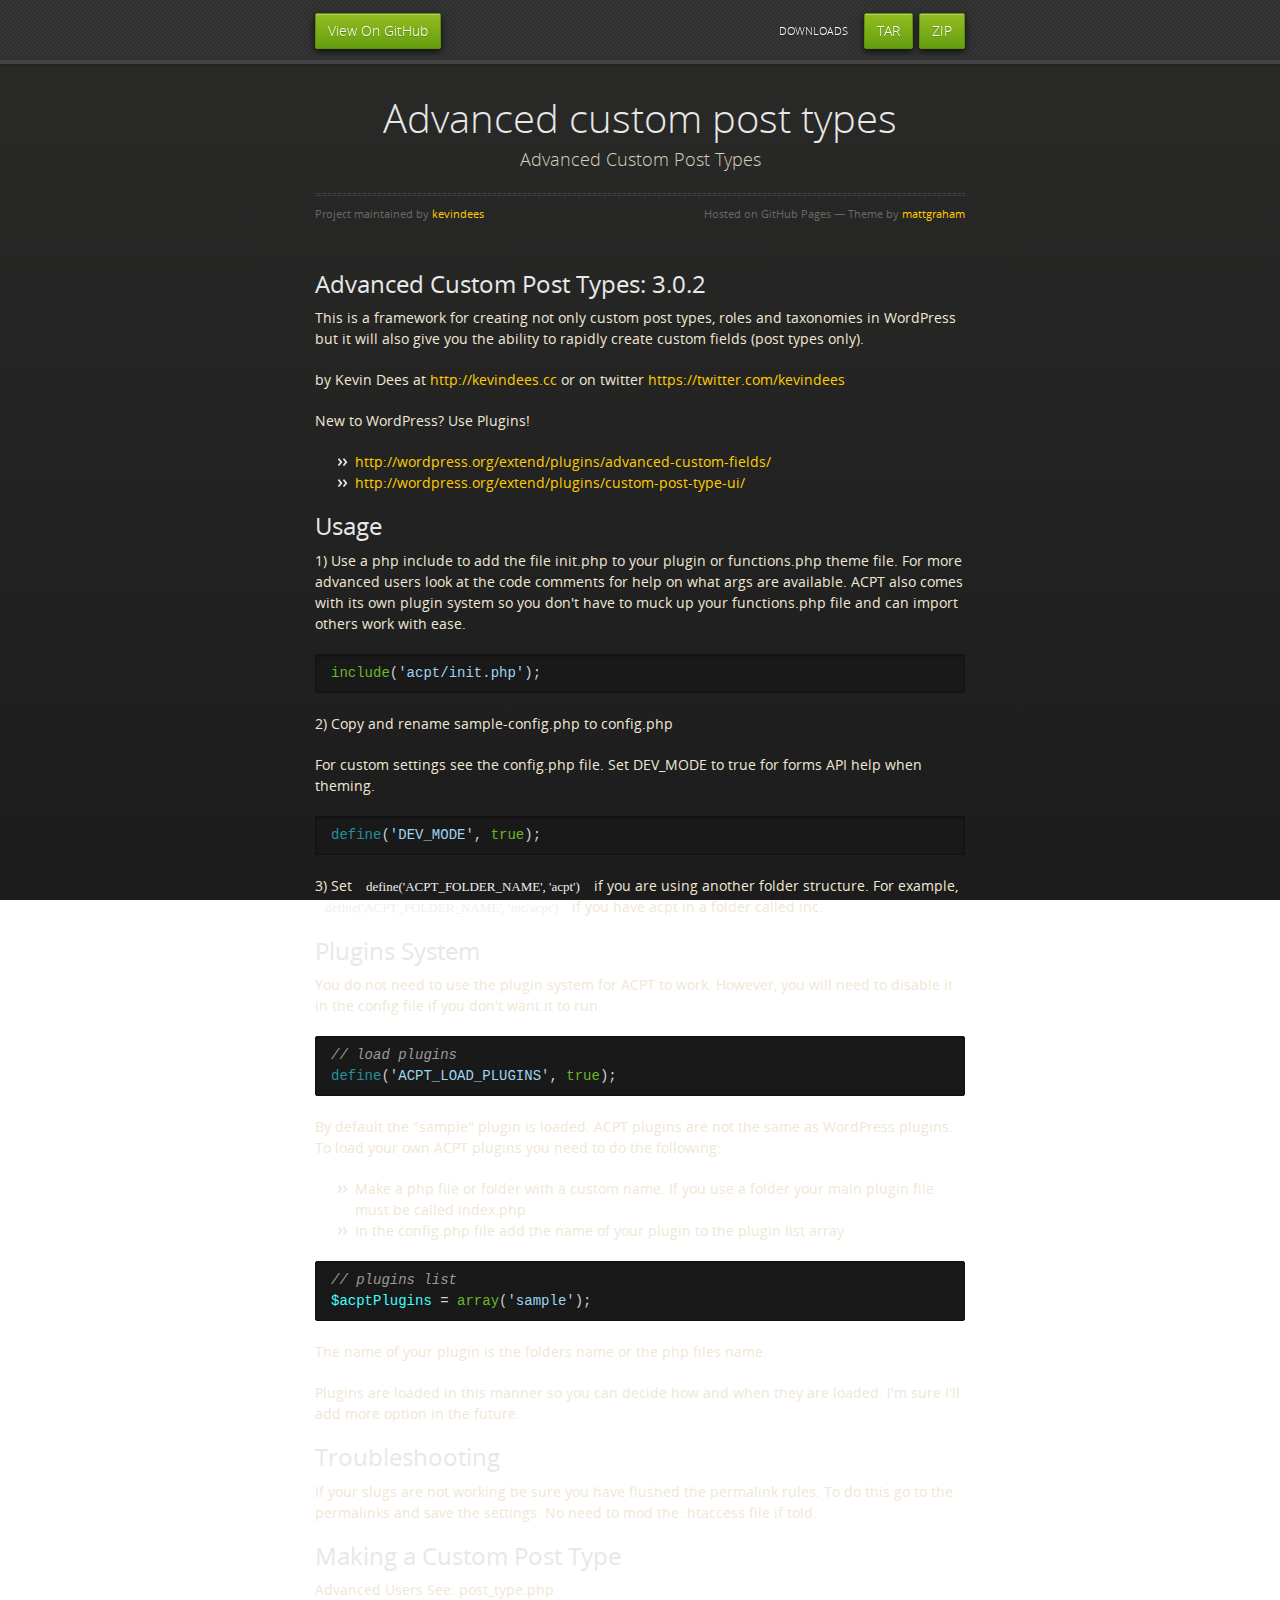
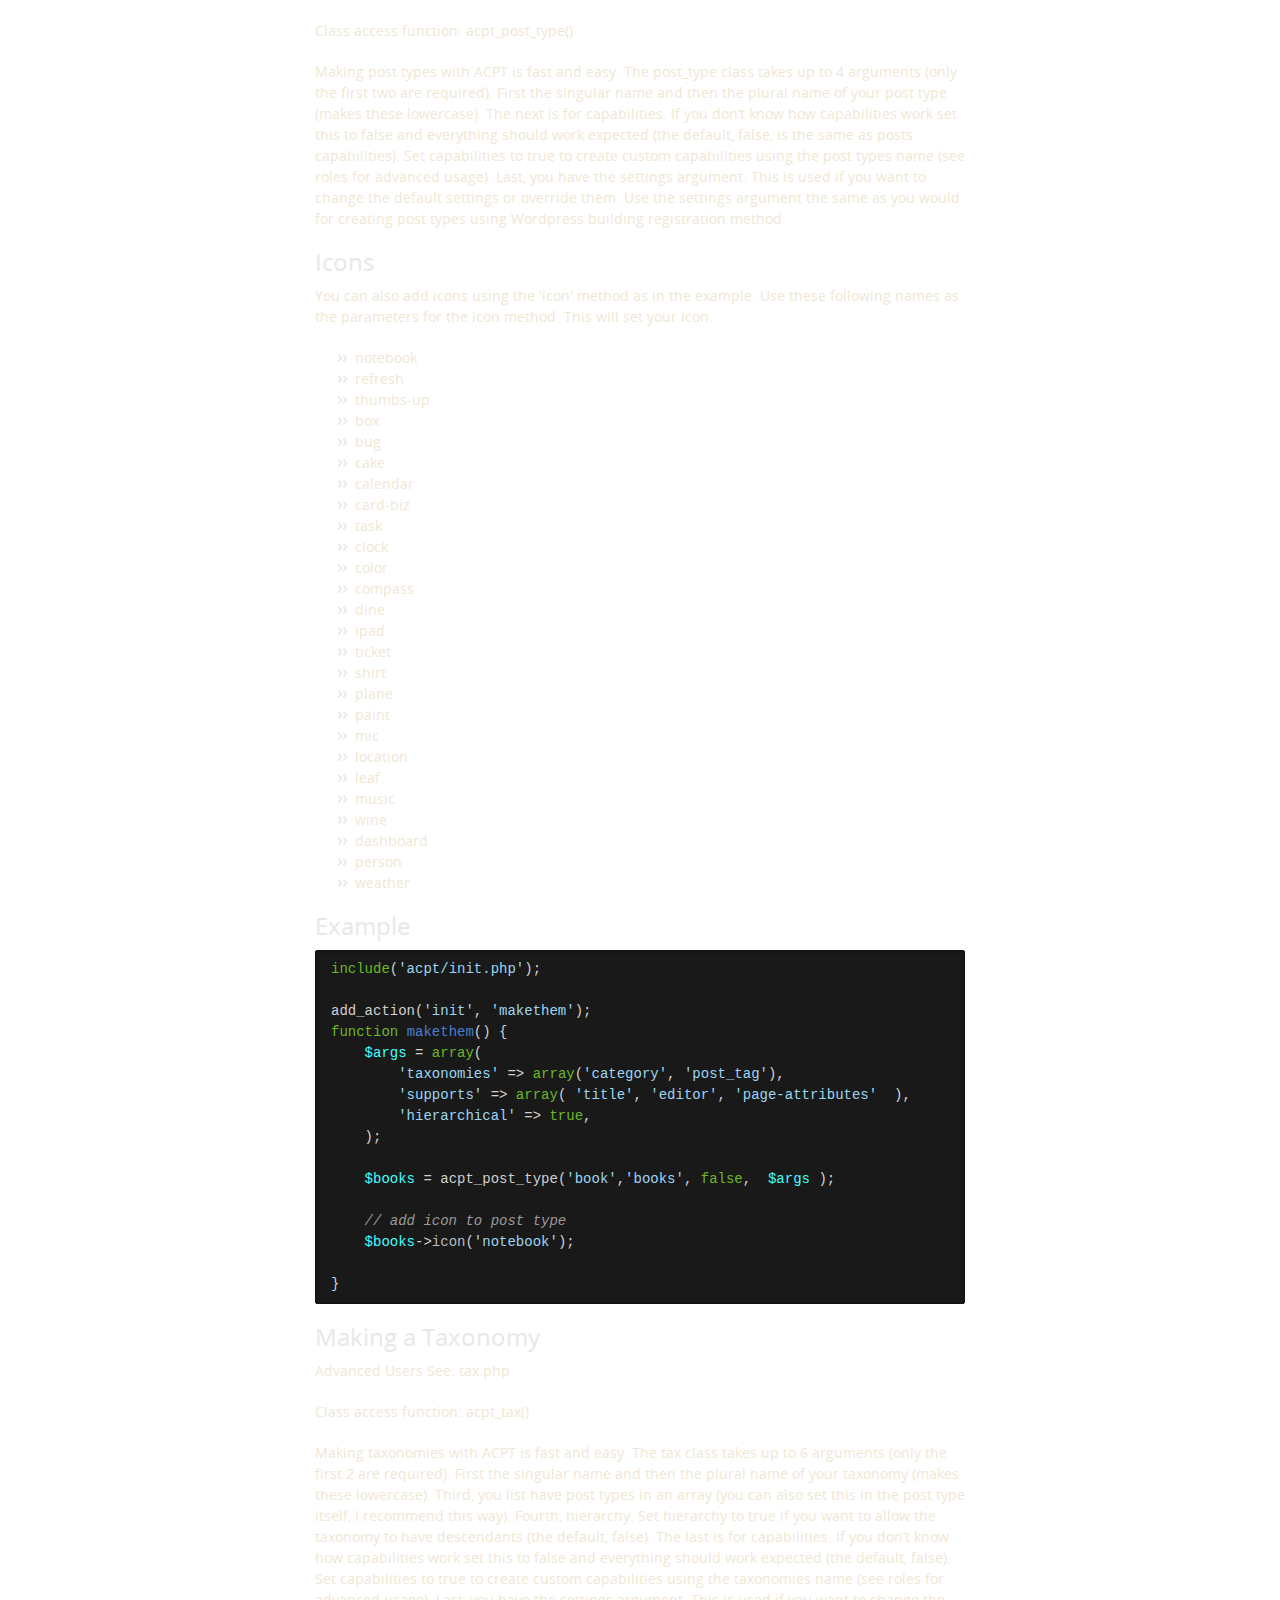
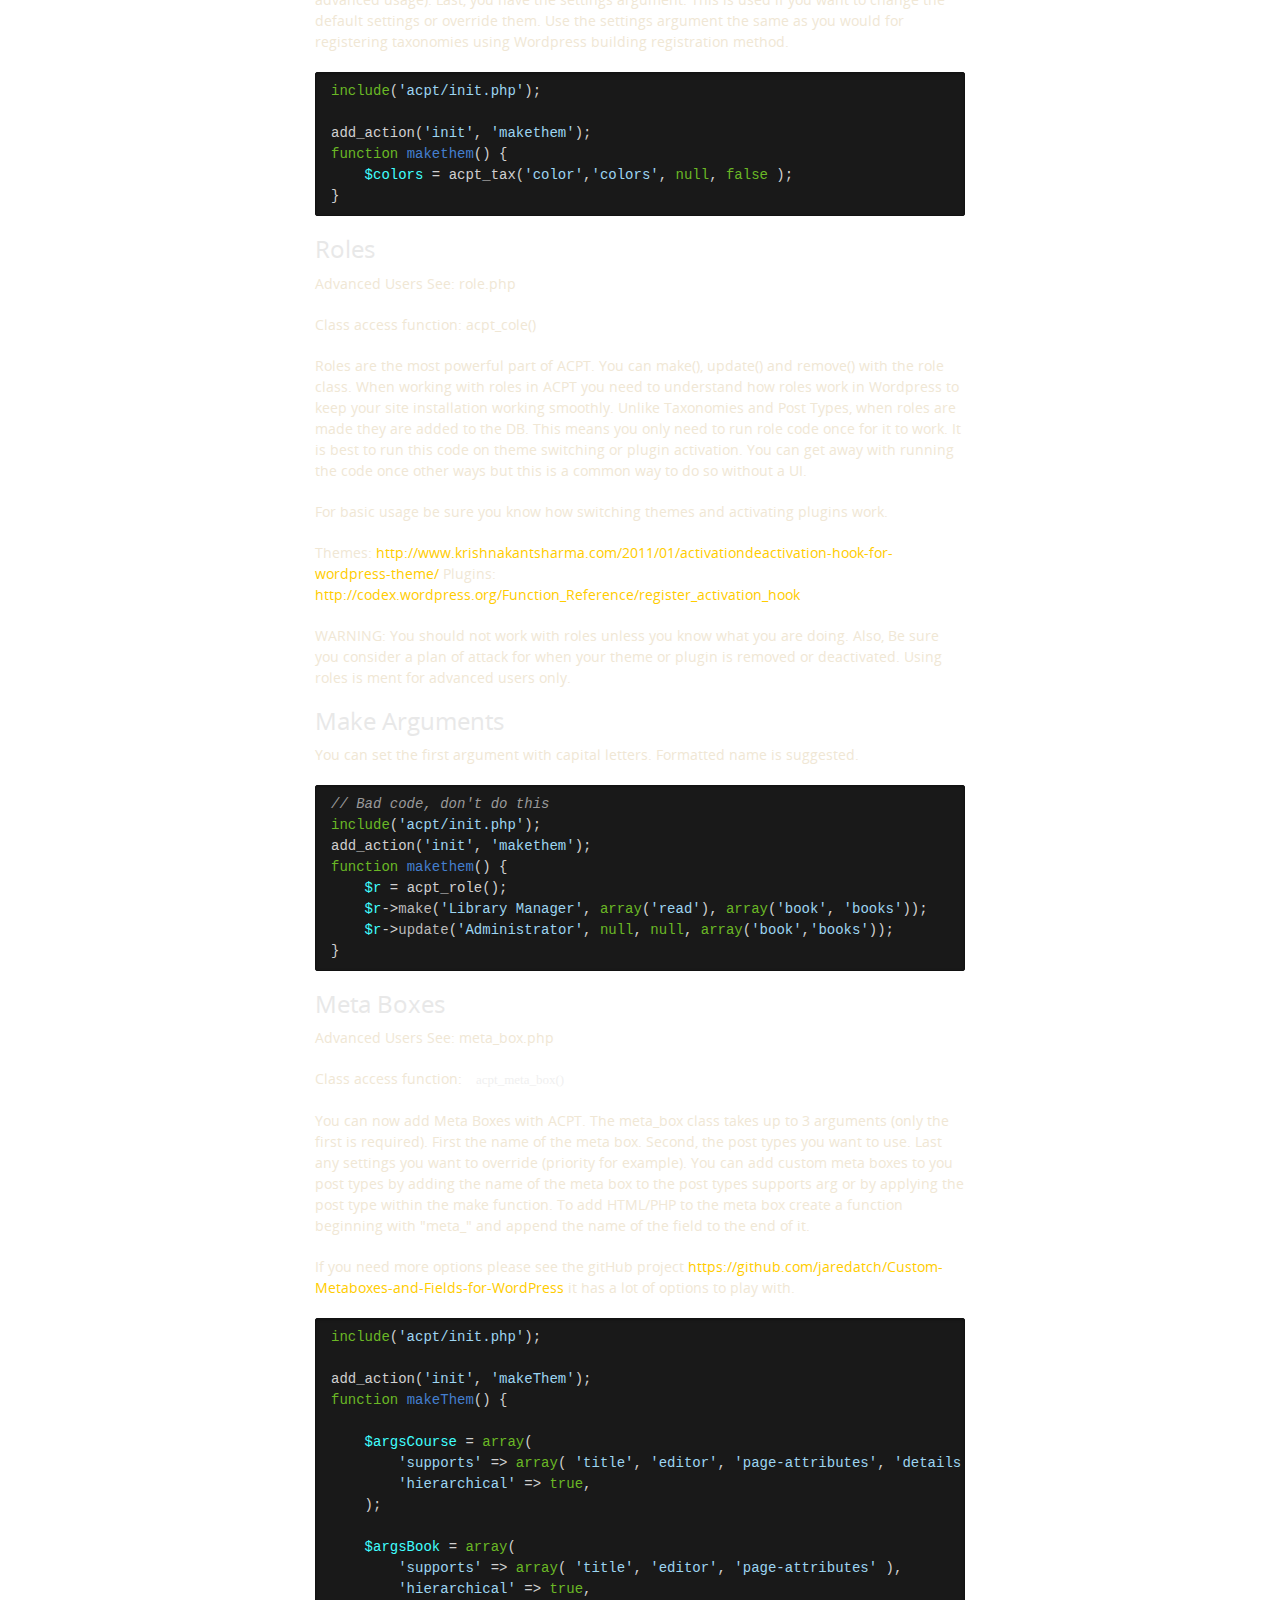
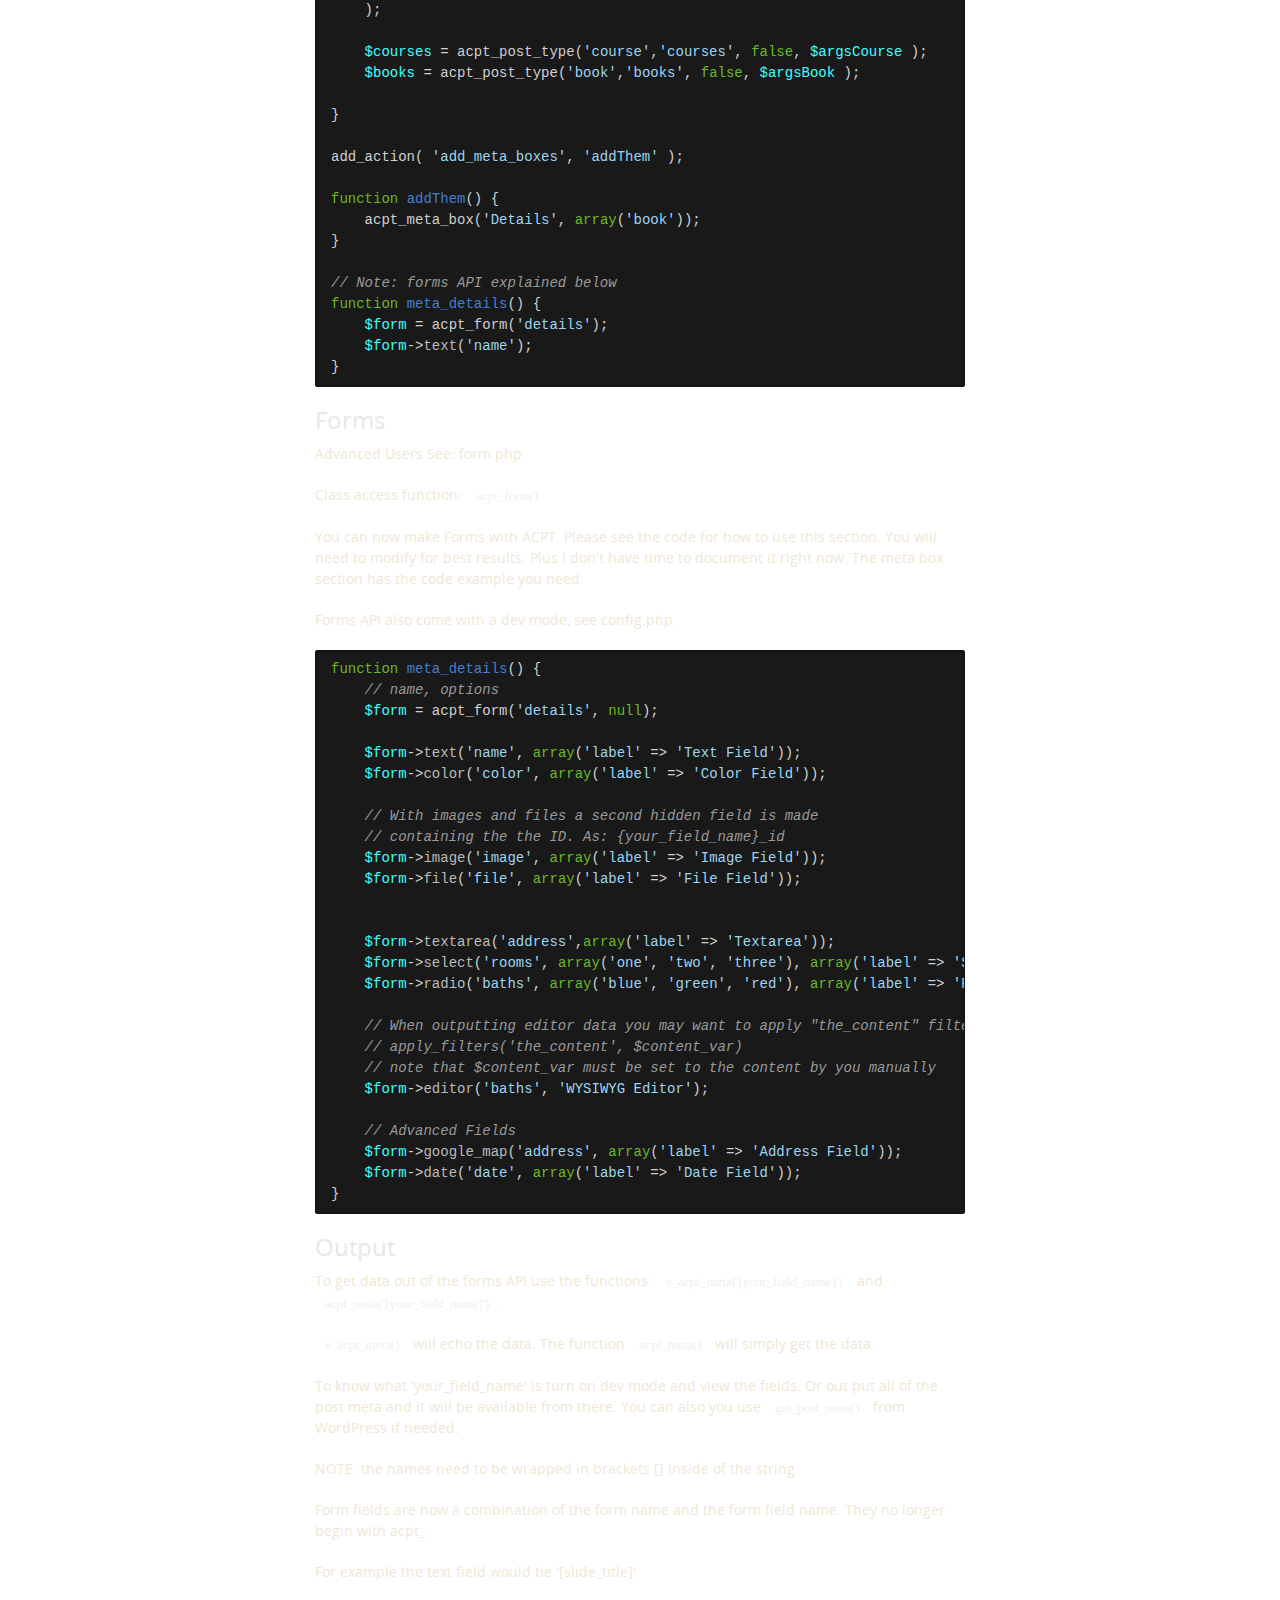
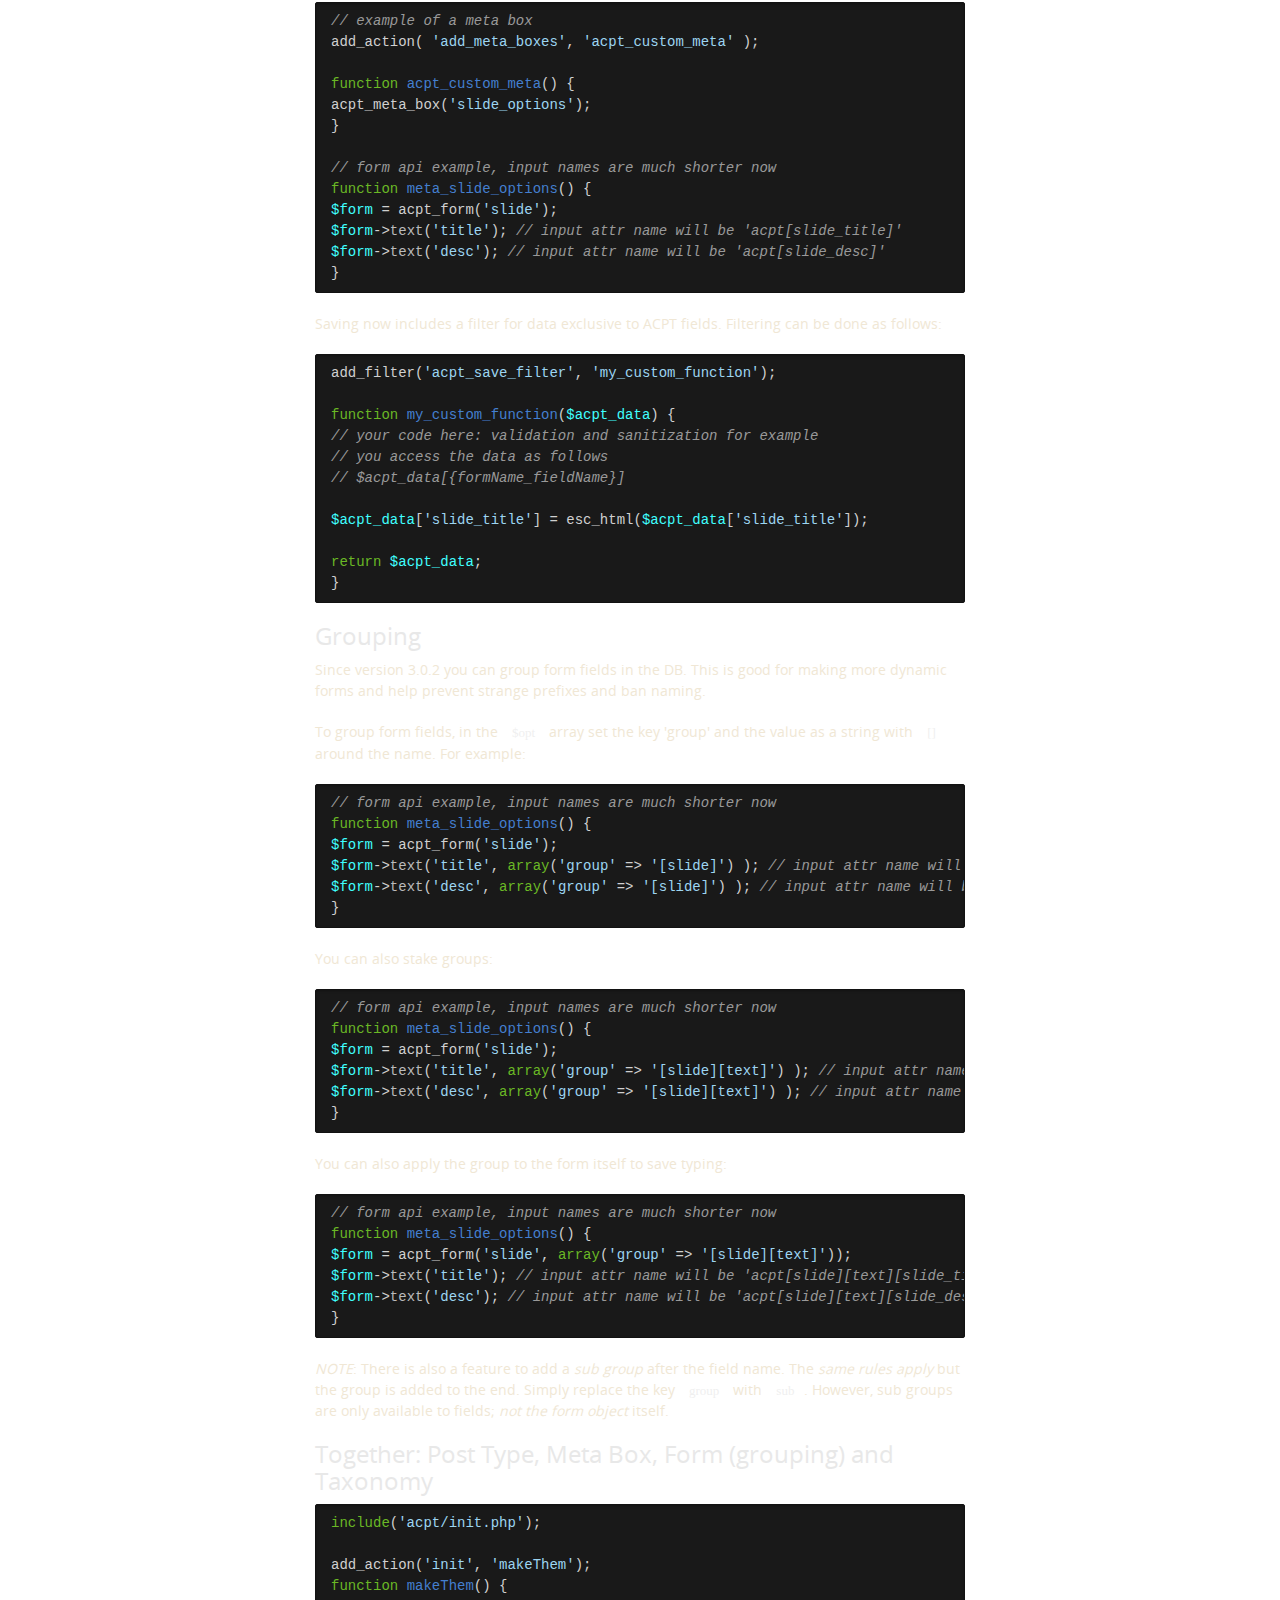
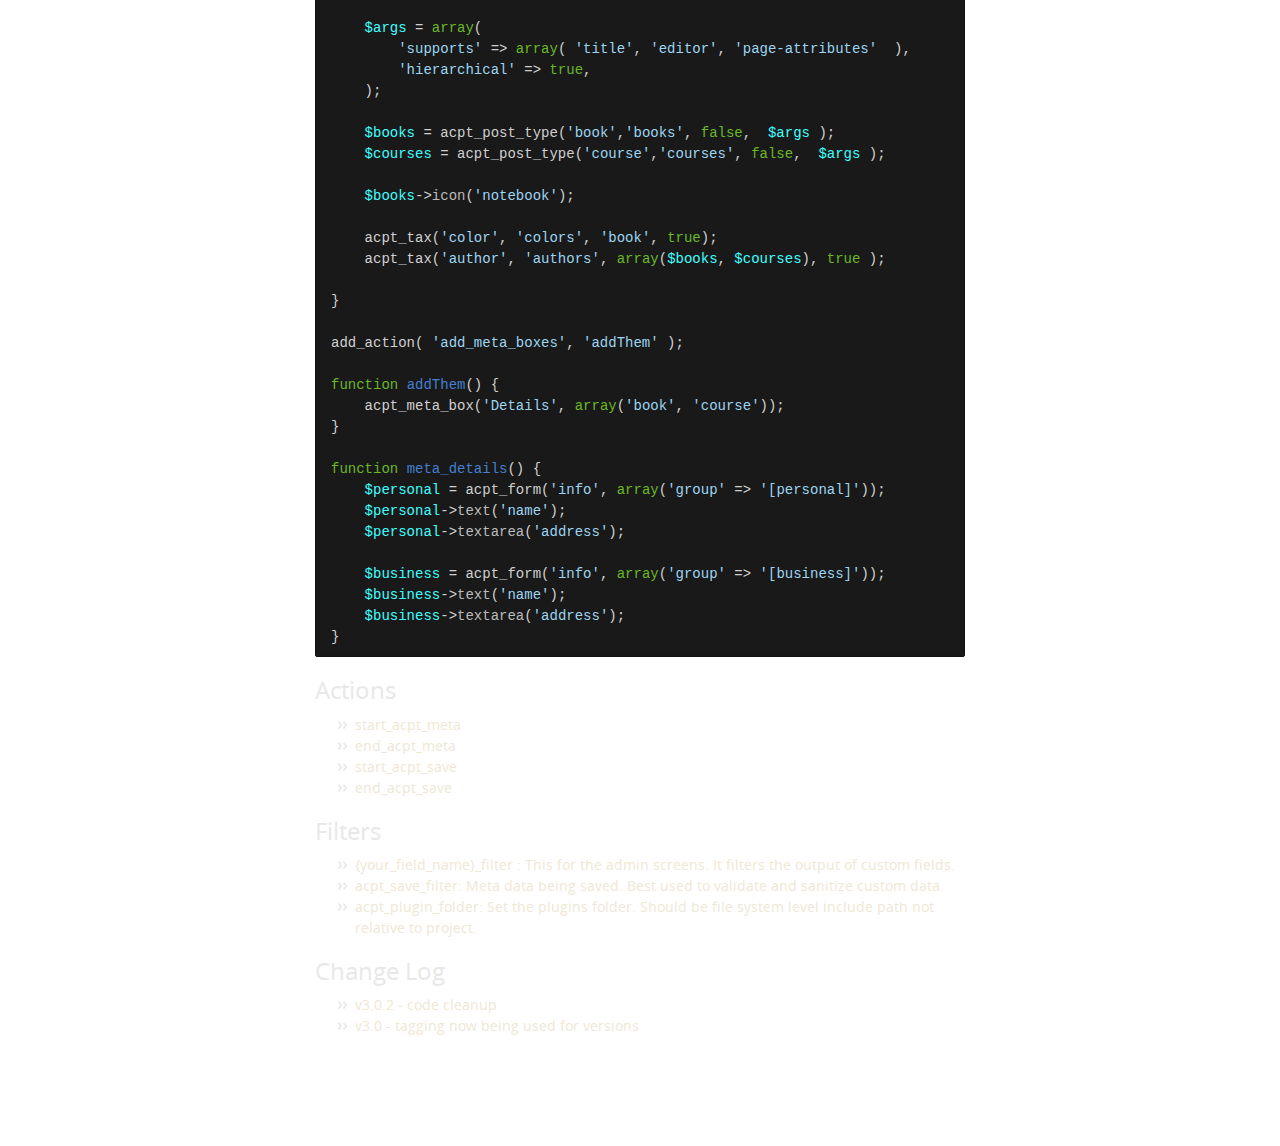
==== index.html @ bacd0a42 "Create gh-pages branch via GitHub" ====
<!doctype html>
<html>
  <head>
    <meta charset="utf-8">
    <meta http-equiv="X-UA-Compatible" content="chrome=1">
    <title>Advanced custom post types by kevindees</title>
    <link rel="stylesheet" href="stylesheets/styles.css">
    <link rel="stylesheet" href="stylesheets/pygment_trac.css">
    <script src="https://ajax.googleapis.com/ajax/libs/jquery/1.7.1/jquery.min.js"></script>
    <script src="javascripts/respond.js"></script>
    <!--[if lt IE 9]>
      <script src="//html5shiv.googlecode.com/svn/trunk/html5.js"></script>
    <![endif]-->
    <!--[if lt IE 8]>
    <link rel="stylesheet" href="stylesheets/ie.css">
    <![endif]-->
    <meta name="viewport" content="width=device-width, initial-scale=1, user-scalable=no">

  </head>
  <body>
      <div id="header">
        <nav>
          <li class="fork"><a href="https://github.com/kevindees/advanced_custom_post_types">View On GitHub</a></li>
          <li class="downloads"><a href="https://github.com/kevindees/advanced_custom_post_types/zipball/master">ZIP</a></li>
          <li class="downloads"><a href="https://github.com/kevindees/advanced_custom_post_types/tarball/master">TAR</a></li>
          <li class="title">DOWNLOADS</li>
        </nav>
      </div><!-- end header -->

    <div class="wrapper">

      <section>
        <div id="title">
          <h1>Advanced custom post types</h1>
          <p>Advanced Custom Post Types</p>
          <hr>
          <span class="credits left">Project maintained by <a href="https://github.com/kevindees">kevindees</a></span>
          <span class="credits right">Hosted on GitHub Pages &mdash; Theme by <a href="https://twitter.com/michigangraham">mattgraham</a></span>
        </div>

        <h2>
<a name="advanced-custom-post-types-302" class="anchor" href="#advanced-custom-post-types-302"><span class="octicon octicon-link"></span></a>Advanced Custom Post Types: 3.0.2</h2>

<p>This is a framework for creating not only custom post types, roles and taxonomies in WordPress but it will also give you the ability to rapidly create custom fields (post types only).</p>

<p>by Kevin Dees at <a href="http://kevindees.cc">http://kevindees.cc</a> or on twitter <a href="https://twitter.com/kevindees">https://twitter.com/kevindees</a></p>

<p>New to WordPress? Use Plugins!</p>

<ul>
<li><a href="http://wordpress.org/extend/plugins/advanced-custom-fields/">http://wordpress.org/extend/plugins/advanced-custom-fields/</a></li>
<li><a href="http://wordpress.org/extend/plugins/custom-post-type-ui/">http://wordpress.org/extend/plugins/custom-post-type-ui/</a></li>
</ul><h2>
<a name="usage" class="anchor" href="#usage"><span class="octicon octicon-link"></span></a>Usage</h2>

<p>1) Use a php include to add the file init.php to your plugin or functions.php theme file. For more advanced users look at the code comments for help on what args are available. ACPT also comes with its own plugin system so you don't have to muck up your functions.php file and can import others work with ease.</p>

<div class="highlight"><pre><span class="k">include</span><span class="p">(</span><span class="s1">'acpt/init.php'</span><span class="p">);</span>
</pre></div>

<p>2) Copy and rename sample-config.php to config.php</p>

<p>For custom settings see the config.php file. Set DEV_MODE to true for forms API help when theming.</p>

<div class="highlight"><pre><span class="nb">define</span><span class="p">(</span><span class="s1">'DEV_MODE'</span><span class="p">,</span> <span class="k">true</span><span class="p">);</span>
</pre></div>

<p>3) Set <code>define('ACPT_FOLDER_NAME', 'acpt')</code> if you are using another folder structure. For example, <code>define('ACPT_FOLDER_NAME', 'inc/acpt')</code> if you have acpt in a folder called inc.</p>

<h2>
<a name="plugins-system" class="anchor" href="#plugins-system"><span class="octicon octicon-link"></span></a>Plugins System</h2>

<p>You do not need to use the plugin system for ACPT to work. However, you will need to disable it in the config file if you don't want it to run.</p>

<div class="highlight"><pre><span class="c1">// load plugins</span>
<span class="nb">define</span><span class="p">(</span><span class="s1">'ACPT_LOAD_PLUGINS'</span><span class="p">,</span> <span class="k">true</span><span class="p">);</span>
</pre></div>

<p>By default the "sample" plugin is loaded. ACPT plugins are not the same as WordPress plugins. To load your own ACPT plugins you need to do the following:</p>

<ul>
<li>Make a php file or folder with a custom name. If you use a folder your main plugin file must be called index.php</li>
<li>In the config.php file add the name of your plugin to the plugin list array</li>
</ul><div class="highlight"><pre><span class="c1">// plugins list</span>
<span class="nv">$acptPlugins</span> <span class="o">=</span> <span class="k">array</span><span class="p">(</span><span class="s1">'sample'</span><span class="p">);</span>
</pre></div>

<p>The name of your plugin is the folders name or the php files name.</p>

<p>Plugins are loaded in this manner so you can decide how and when they are loaded. I'm sure I'll add more option in the future.</p>

<h2>
<a name="troubleshooting" class="anchor" href="#troubleshooting"><span class="octicon octicon-link"></span></a>Troubleshooting</h2>

<p>If your slugs are not working be sure you have flushed the permalink rules. To do this go to the permalinks and save the settings. No need to mod the .htaccess file if told.</p>

<h2>
<a name="making-a-custom-post-type" class="anchor" href="#making-a-custom-post-type"><span class="octicon octicon-link"></span></a>Making a Custom Post Type</h2>

<p>Advanced Users See: post_type.php</p>

<p>Class access function: acpt_post_type()</p>

<p>Making post types with ACPT is fast and easy. The post_type class takes up to 4 arguments (only the first two are required). First the singular name and then the plural name of your post type (makes these lowercase). The next is for capabilities. If you don’t know how capabilities work set this to false and everything should work expected (the default, false, is the same as posts capabilities). Set capabilities to true to create custom capabilities using the post types name (see roles for advanced usage). Last, you have the settings argument. This is used if you want to change the default settings or override them. Use the settings argument the same as you would for creating post types using Wordpress building registration method.</p>

<h2>
<a name="icons" class="anchor" href="#icons"><span class="octicon octicon-link"></span></a>Icons</h2>

<p>You can also add icons using the 'icon' method as in the example. Use these following names as the parameters for the icon method. This will set your icon.</p>

<ul>
<li>notebook</li>
<li>refresh</li>
<li>thumbs-up</li>
<li>box</li>
<li>bug</li>
<li>cake</li>
<li>calendar</li>
<li>card-biz</li>
<li>task</li>
<li>clock</li>
<li>color</li>
<li>compass</li>
<li>dine</li>
<li>ipad</li>
<li>ticket</li>
<li>shirt</li>
<li>plane</li>
<li>paint</li>
<li>mic</li>
<li>location</li>
<li>leaf</li>
<li>music</li>
<li>wine</li>
<li>dashboard</li>
<li>person</li>
<li>weather</li>
</ul><h2>
<a name="example" class="anchor" href="#example"><span class="octicon octicon-link"></span></a>Example</h2>

<div class="highlight"><pre><span class="k">include</span><span class="p">(</span><span class="s1">'acpt/init.php'</span><span class="p">);</span>

<span class="nx">add_action</span><span class="p">(</span><span class="s1">'init'</span><span class="p">,</span> <span class="s1">'makethem'</span><span class="p">);</span>
<span class="k">function</span> <span class="nf">makethem</span><span class="p">()</span> <span class="p">{</span>
    <span class="nv">$args</span> <span class="o">=</span> <span class="k">array</span><span class="p">(</span>
        <span class="s1">'taxonomies'</span> <span class="o">=&gt;</span> <span class="k">array</span><span class="p">(</span><span class="s1">'category'</span><span class="p">,</span> <span class="s1">'post_tag'</span><span class="p">),</span>
        <span class="s1">'supports'</span> <span class="o">=&gt;</span> <span class="k">array</span><span class="p">(</span> <span class="s1">'title'</span><span class="p">,</span> <span class="s1">'editor'</span><span class="p">,</span> <span class="s1">'page-attributes'</span>  <span class="p">),</span>
        <span class="s1">'hierarchical'</span> <span class="o">=&gt;</span> <span class="k">true</span><span class="p">,</span>
    <span class="p">);</span>

    <span class="nv">$books</span> <span class="o">=</span> <span class="nx">acpt_post_type</span><span class="p">(</span><span class="s1">'book'</span><span class="p">,</span><span class="s1">'books'</span><span class="p">,</span> <span class="k">false</span><span class="p">,</span>  <span class="nv">$args</span> <span class="p">);</span>

    <span class="c1">// add icon to post type</span>
    <span class="nv">$books</span><span class="o">-&gt;</span><span class="na">icon</span><span class="p">(</span><span class="s1">'notebook'</span><span class="p">);</span>

<span class="p">}</span>
</pre></div>

<h2>
<a name="making-a-taxonomy" class="anchor" href="#making-a-taxonomy"><span class="octicon octicon-link"></span></a>Making a Taxonomy</h2>

<p>Advanced Users See: tax.php</p>

<p>Class access function: acpt_tax()</p>

<p>Making taxonomies with ACPT is fast and easy. The tax class takes up to 6 arguments (only the first 2 are required). First the singular name and then the plural name of your taxonomy (makes these lowercase). Third, you list have post types in an array (you can also set this in the post type itself, I recommend this way). Fourth, hierarchy. Set hierarchy to true if you want to allow the taxonomy to have descendants (the default, false). The last is for capabilities. If you don’t know how capabilities work set this to false and everything should work expected (the default, false). Set capabilities to true to create custom capabilities using the taxonomies name (see roles for advanced usage). Last, you have the settings argument. This is used if you want to change the default settings or override them. Use the settings argument the same as you would for registering taxonomies using Wordpress building registration method.</p>

<div class="highlight"><pre><span class="k">include</span><span class="p">(</span><span class="s1">'acpt/init.php'</span><span class="p">);</span>

<span class="nx">add_action</span><span class="p">(</span><span class="s1">'init'</span><span class="p">,</span> <span class="s1">'makethem'</span><span class="p">);</span>
<span class="k">function</span> <span class="nf">makethem</span><span class="p">()</span> <span class="p">{</span>
    <span class="nv">$colors</span> <span class="o">=</span> <span class="nx">acpt_tax</span><span class="p">(</span><span class="s1">'color'</span><span class="p">,</span><span class="s1">'colors'</span><span class="p">,</span> <span class="k">null</span><span class="p">,</span> <span class="k">false</span> <span class="p">);</span>
<span class="p">}</span>
</pre></div>

<h2>
<a name="roles" class="anchor" href="#roles"><span class="octicon octicon-link"></span></a>Roles</h2>

<p>Advanced Users See: role.php</p>

<p>Class access function: acpt_cole()</p>

<p>Roles are the most powerful part of ACPT. You can make(), update() and remove() with the role class. When working with roles in ACPT you need to understand how roles work in Wordpress to keep your site installation working smoothly. Unlike Taxonomies and Post Types, when roles are made they are added to the DB. This means you only need to run role code once for it to work. It is best to run this code on theme switching or plugin activation. You can get away with running the code once other ways but this is a common way to do so without a UI.</p>

<p>For basic usage be sure you know how switching themes and activating plugins work.</p>

<p>Themes: <a href="http://www.krishnakantsharma.com/2011/01/activationdeactivation-hook-for-wordpress-theme/">http://www.krishnakantsharma.com/2011/01/activationdeactivation-hook-for-wordpress-theme/</a>
Plugins: <a href="http://codex.wordpress.org/Function_Reference/register_activation_hook">http://codex.wordpress.org/Function_Reference/register_activation_hook</a></p>

<p>WARNING: You should not work with roles unless you know what you are doing. Also, Be sure you consider a plan of attack for when your theme or plugin is removed or deactivated. Using roles is ment for advanced users only.</p>

<h2>
<a name="make-arguments" class="anchor" href="#make-arguments"><span class="octicon octicon-link"></span></a>Make Arguments</h2>

<p>You can set the first argument with capital letters. Formatted name is suggested.</p>

<div class="highlight"><pre><span class="c1">// Bad code, don't do this</span>
<span class="k">include</span><span class="p">(</span><span class="s1">'acpt/init.php'</span><span class="p">);</span>
<span class="nx">add_action</span><span class="p">(</span><span class="s1">'init'</span><span class="p">,</span> <span class="s1">'makethem'</span><span class="p">);</span>
<span class="k">function</span> <span class="nf">makethem</span><span class="p">()</span> <span class="p">{</span>
    <span class="nv">$r</span> <span class="o">=</span> <span class="nx">acpt_role</span><span class="p">();</span>
    <span class="nv">$r</span><span class="o">-&gt;</span><span class="na">make</span><span class="p">(</span><span class="s1">'Library Manager'</span><span class="p">,</span> <span class="k">array</span><span class="p">(</span><span class="s1">'read'</span><span class="p">),</span> <span class="k">array</span><span class="p">(</span><span class="s1">'book'</span><span class="p">,</span> <span class="s1">'books'</span><span class="p">));</span>
    <span class="nv">$r</span><span class="o">-&gt;</span><span class="na">update</span><span class="p">(</span><span class="s1">'Administrator'</span><span class="p">,</span> <span class="k">null</span><span class="p">,</span> <span class="k">null</span><span class="p">,</span> <span class="k">array</span><span class="p">(</span><span class="s1">'book'</span><span class="p">,</span><span class="s1">'books'</span><span class="p">));</span>
<span class="p">}</span>
</pre></div>

<h2>
<a name="meta-boxes" class="anchor" href="#meta-boxes"><span class="octicon octicon-link"></span></a>Meta Boxes</h2>

<p>Advanced Users See: meta_box.php</p>

<p>Class access function: <code>acpt_meta_box()</code></p>

<p>You can now add Meta Boxes with ACPT. The meta_box class takes up to 3 arguments (only the first is required). First the name of the meta box. Second, the post types you want to use. Last any settings you want to override (priority for example). You can add custom meta boxes to you post types by adding the name of the meta box to the post types supports arg or by applying the post type within the make function. To add HTML/PHP to the meta box create a function beginning with "meta_" and append the name of the field to the end of it.</p>

<p>If you need more options please see the gitHub project <a href="https://github.com/jaredatch/Custom-Metaboxes-and-Fields-for-WordPress">https://github.com/jaredatch/Custom-Metaboxes-and-Fields-for-WordPress</a> it has a lot of options to play with.</p>

<div class="highlight"><pre><span class="k">include</span><span class="p">(</span><span class="s1">'acpt/init.php'</span><span class="p">);</span>

<span class="nx">add_action</span><span class="p">(</span><span class="s1">'init'</span><span class="p">,</span> <span class="s1">'makeThem'</span><span class="p">);</span>
<span class="k">function</span> <span class="nf">makeThem</span><span class="p">()</span> <span class="p">{</span>

    <span class="nv">$argsCourse</span> <span class="o">=</span> <span class="k">array</span><span class="p">(</span>
        <span class="s1">'supports'</span> <span class="o">=&gt;</span> <span class="k">array</span><span class="p">(</span> <span class="s1">'title'</span><span class="p">,</span> <span class="s1">'editor'</span><span class="p">,</span> <span class="s1">'page-attributes'</span><span class="p">,</span> <span class="s1">'details'</span> <span class="p">),</span>
        <span class="s1">'hierarchical'</span> <span class="o">=&gt;</span> <span class="k">true</span><span class="p">,</span>
    <span class="p">);</span>

    <span class="nv">$argsBook</span> <span class="o">=</span> <span class="k">array</span><span class="p">(</span>
        <span class="s1">'supports'</span> <span class="o">=&gt;</span> <span class="k">array</span><span class="p">(</span> <span class="s1">'title'</span><span class="p">,</span> <span class="s1">'editor'</span><span class="p">,</span> <span class="s1">'page-attributes'</span> <span class="p">),</span>
        <span class="s1">'hierarchical'</span> <span class="o">=&gt;</span> <span class="k">true</span><span class="p">,</span>
    <span class="p">);</span>

    <span class="nv">$courses</span> <span class="o">=</span> <span class="nx">acpt_post_type</span><span class="p">(</span><span class="s1">'course'</span><span class="p">,</span><span class="s1">'courses'</span><span class="p">,</span> <span class="k">false</span><span class="p">,</span> <span class="nv">$argsCourse</span> <span class="p">);</span>
    <span class="nv">$books</span> <span class="o">=</span> <span class="nx">acpt_post_type</span><span class="p">(</span><span class="s1">'book'</span><span class="p">,</span><span class="s1">'books'</span><span class="p">,</span> <span class="k">false</span><span class="p">,</span> <span class="nv">$argsBook</span> <span class="p">);</span>

<span class="p">}</span>

<span class="nx">add_action</span><span class="p">(</span> <span class="s1">'add_meta_boxes'</span><span class="p">,</span> <span class="s1">'addThem'</span> <span class="p">);</span>

<span class="k">function</span> <span class="nf">addThem</span><span class="p">()</span> <span class="p">{</span>
    <span class="nx">acpt_meta_box</span><span class="p">(</span><span class="s1">'Details'</span><span class="p">,</span> <span class="k">array</span><span class="p">(</span><span class="s1">'book'</span><span class="p">));</span>
<span class="p">}</span>

<span class="c1">// Note: forms API explained below</span>
<span class="k">function</span> <span class="nf">meta_details</span><span class="p">()</span> <span class="p">{</span>
    <span class="nv">$form</span> <span class="o">=</span> <span class="nx">acpt_form</span><span class="p">(</span><span class="s1">'details'</span><span class="p">);</span>
    <span class="nv">$form</span><span class="o">-&gt;</span><span class="na">text</span><span class="p">(</span><span class="s1">'name'</span><span class="p">);</span>
<span class="p">}</span>
</pre></div>

<h2>
<a name="forms" class="anchor" href="#forms"><span class="octicon octicon-link"></span></a>Forms</h2>

<p>Advanced Users See: form.php</p>

<p>Class access function: <code>acpt_form()</code></p>

<p>You can now make Forms with ACPT. Please see the code for how to use this section. You will need to modify for best results. Plus I don't have time to document it right now. The meta box section has the code example you need.</p>

<p>Forms API also come with a dev mode, see config.php.</p>

<div class="highlight"><pre><span class="k">function</span> <span class="nf">meta_details</span><span class="p">()</span> <span class="p">{</span>
    <span class="c1">// name, options</span>
    <span class="nv">$form</span> <span class="o">=</span> <span class="nx">acpt_form</span><span class="p">(</span><span class="s1">'details'</span><span class="p">,</span> <span class="k">null</span><span class="p">);</span>

    <span class="nv">$form</span><span class="o">-&gt;</span><span class="na">text</span><span class="p">(</span><span class="s1">'name'</span><span class="p">,</span> <span class="k">array</span><span class="p">(</span><span class="s1">'label'</span> <span class="o">=&gt;</span> <span class="s1">'Text Field'</span><span class="p">));</span>
    <span class="nv">$form</span><span class="o">-&gt;</span><span class="na">color</span><span class="p">(</span><span class="s1">'color'</span><span class="p">,</span> <span class="k">array</span><span class="p">(</span><span class="s1">'label'</span> <span class="o">=&gt;</span> <span class="s1">'Color Field'</span><span class="p">));</span>

    <span class="c1">// With images and files a second hidden field is made</span>
    <span class="c1">// containing the the ID. As: {your_field_name}_id</span>
    <span class="nv">$form</span><span class="o">-&gt;</span><span class="na">image</span><span class="p">(</span><span class="s1">'image'</span><span class="p">,</span> <span class="k">array</span><span class="p">(</span><span class="s1">'label'</span> <span class="o">=&gt;</span> <span class="s1">'Image Field'</span><span class="p">));</span>
    <span class="nv">$form</span><span class="o">-&gt;</span><span class="na">file</span><span class="p">(</span><span class="s1">'file'</span><span class="p">,</span> <span class="k">array</span><span class="p">(</span><span class="s1">'label'</span> <span class="o">=&gt;</span> <span class="s1">'File Field'</span><span class="p">));</span>


    <span class="nv">$form</span><span class="o">-&gt;</span><span class="na">textarea</span><span class="p">(</span><span class="s1">'address'</span><span class="p">,</span><span class="k">array</span><span class="p">(</span><span class="s1">'label'</span> <span class="o">=&gt;</span> <span class="s1">'Textarea'</span><span class="p">));</span>
    <span class="nv">$form</span><span class="o">-&gt;</span><span class="na">select</span><span class="p">(</span><span class="s1">'rooms'</span><span class="p">,</span> <span class="k">array</span><span class="p">(</span><span class="s1">'one'</span><span class="p">,</span> <span class="s1">'two'</span><span class="p">,</span> <span class="s1">'three'</span><span class="p">),</span> <span class="k">array</span><span class="p">(</span><span class="s1">'label'</span> <span class="o">=&gt;</span> <span class="s1">'Select List'</span><span class="p">));</span>
    <span class="nv">$form</span><span class="o">-&gt;</span><span class="na">radio</span><span class="p">(</span><span class="s1">'baths'</span><span class="p">,</span> <span class="k">array</span><span class="p">(</span><span class="s1">'blue'</span><span class="p">,</span> <span class="s1">'green'</span><span class="p">,</span> <span class="s1">'red'</span><span class="p">),</span> <span class="k">array</span><span class="p">(</span><span class="s1">'label'</span> <span class="o">=&gt;</span> <span class="s1">'Radio Buttons'</span><span class="p">));</span>

    <span class="c1">// When outputting editor data you may want to apply "the_content" filter</span>
    <span class="c1">// apply_filters('the_content', $content_var)</span>
    <span class="c1">// note that $content_var must be set to the content by you manually</span>
    <span class="nv">$form</span><span class="o">-&gt;</span><span class="na">editor</span><span class="p">(</span><span class="s1">'baths'</span><span class="p">,</span> <span class="s1">'WYSIWYG Editor'</span><span class="p">);</span>

    <span class="c1">// Advanced Fields</span>
    <span class="nv">$form</span><span class="o">-&gt;</span><span class="na">google_map</span><span class="p">(</span><span class="s1">'address'</span><span class="p">,</span> <span class="k">array</span><span class="p">(</span><span class="s1">'label'</span> <span class="o">=&gt;</span> <span class="s1">'Address Field'</span><span class="p">));</span>
    <span class="nv">$form</span><span class="o">-&gt;</span><span class="na">date</span><span class="p">(</span><span class="s1">'date'</span><span class="p">,</span> <span class="k">array</span><span class="p">(</span><span class="s1">'label'</span> <span class="o">=&gt;</span> <span class="s1">'Date Field'</span><span class="p">));</span>
<span class="p">}</span>
</pre></div>

<h2>
<a name="output" class="anchor" href="#output"><span class="octicon octicon-link"></span></a>Output</h2>

<p>To get data out of the forms API use the functions: <code>e_acpt_meta('[your_field_name]')</code> and <code>acpt_meta('[your_field_name]')</code>.</p>

<p><code>e_acpt_meta()</code> will echo the data. The function <code>acpt_meta()</code> will simply get the data.</p>

<p>To know what 'your_field_name' is turn on dev mode and view the fields. Or out put all of the post meta and it will be available from there. You can also you use <code>get_post_meta()</code> from WordPress if needed.</p>

<p>NOTE: the names need to be wrapped in brackets [] inside of the string.</p>

<p>Form fields are now a combination of the form name and the form field name. They no longer begin with acpt_.</p>

<p>For example the text field would be '[slide_title]'.</p>

<div class="highlight"><pre><span class="c1">// example of a meta box</span>
<span class="nx">add_action</span><span class="p">(</span> <span class="s1">'add_meta_boxes'</span><span class="p">,</span> <span class="s1">'acpt_custom_meta'</span> <span class="p">);</span>

<span class="k">function</span> <span class="nf">acpt_custom_meta</span><span class="p">()</span> <span class="p">{</span>
<span class="nx">acpt_meta_box</span><span class="p">(</span><span class="s1">'slide_options'</span><span class="p">);</span>
<span class="p">}</span>

<span class="c1">// form api example, input names are much shorter now</span>
<span class="k">function</span> <span class="nf">meta_slide_options</span><span class="p">()</span> <span class="p">{</span>
<span class="nv">$form</span> <span class="o">=</span> <span class="nx">acpt_form</span><span class="p">(</span><span class="s1">'slide'</span><span class="p">);</span>
<span class="nv">$form</span><span class="o">-&gt;</span><span class="na">text</span><span class="p">(</span><span class="s1">'title'</span><span class="p">);</span> <span class="c1">// input attr name will be 'acpt[slide_title]'</span>
<span class="nv">$form</span><span class="o">-&gt;</span><span class="na">text</span><span class="p">(</span><span class="s1">'desc'</span><span class="p">);</span> <span class="c1">// input attr name will be 'acpt[slide_desc]'</span>
<span class="p">}</span>
</pre></div>

<p>Saving now includes a filter for data exclusive to ACPT fields. Filtering can be done as follows:</p>

<div class="highlight"><pre><span class="nx">add_filter</span><span class="p">(</span><span class="s1">'acpt_save_filter'</span><span class="p">,</span> <span class="s1">'my_custom_function'</span><span class="p">);</span>

<span class="k">function</span> <span class="nf">my_custom_function</span><span class="p">(</span><span class="nv">$acpt_data</span><span class="p">)</span> <span class="p">{</span>
<span class="c1">// your code here: validation and sanitization for example</span>
<span class="c1">// you access the data as follows</span>
<span class="c1">// $acpt_data[{formName_fieldName}]</span>

<span class="nv">$acpt_data</span><span class="p">[</span><span class="s1">'slide_title'</span><span class="p">]</span> <span class="o">=</span> <span class="nx">esc_html</span><span class="p">(</span><span class="nv">$acpt_data</span><span class="p">[</span><span class="s1">'slide_title'</span><span class="p">]);</span>

<span class="k">return</span> <span class="nv">$acpt_data</span><span class="p">;</span>
<span class="p">}</span>
</pre></div>

<h2>
<a name="grouping" class="anchor" href="#grouping"><span class="octicon octicon-link"></span></a>Grouping</h2>

<p>Since version 3.0.2 you can group form fields in the DB. This is good for making more dynamic forms and help prevent strange prefixes and ban naming.</p>

<p>To group form fields, in the <code>$opt</code> array set the key 'group' and the value as a string with <code>[]</code> around the name. For example:</p>

<div class="highlight"><pre><span class="c1">// form api example, input names are much shorter now</span>
<span class="k">function</span> <span class="nf">meta_slide_options</span><span class="p">()</span> <span class="p">{</span>
<span class="nv">$form</span> <span class="o">=</span> <span class="nx">acpt_form</span><span class="p">(</span><span class="s1">'slide'</span><span class="p">);</span>
<span class="nv">$form</span><span class="o">-&gt;</span><span class="na">text</span><span class="p">(</span><span class="s1">'title'</span><span class="p">,</span> <span class="k">array</span><span class="p">(</span><span class="s1">'group'</span> <span class="o">=&gt;</span> <span class="s1">'[slide]'</span><span class="p">)</span> <span class="p">);</span> <span class="c1">// input attr name will be 'acpt[slide][slide_title]'</span>
<span class="nv">$form</span><span class="o">-&gt;</span><span class="na">text</span><span class="p">(</span><span class="s1">'desc'</span><span class="p">,</span> <span class="k">array</span><span class="p">(</span><span class="s1">'group'</span> <span class="o">=&gt;</span> <span class="s1">'[slide]'</span><span class="p">)</span> <span class="p">);</span> <span class="c1">// input attr name will be 'acpt[slide][slide_desc]'</span>
<span class="p">}</span>
</pre></div>

<p>You can also stake groups:</p>

<div class="highlight"><pre><span class="c1">// form api example, input names are much shorter now</span>
<span class="k">function</span> <span class="nf">meta_slide_options</span><span class="p">()</span> <span class="p">{</span>
<span class="nv">$form</span> <span class="o">=</span> <span class="nx">acpt_form</span><span class="p">(</span><span class="s1">'slide'</span><span class="p">);</span>
<span class="nv">$form</span><span class="o">-&gt;</span><span class="na">text</span><span class="p">(</span><span class="s1">'title'</span><span class="p">,</span> <span class="k">array</span><span class="p">(</span><span class="s1">'group'</span> <span class="o">=&gt;</span> <span class="s1">'[slide][text]'</span><span class="p">)</span> <span class="p">);</span> <span class="c1">// input attr name will be 'acpt[slide][text][slide_title]'</span>
<span class="nv">$form</span><span class="o">-&gt;</span><span class="na">text</span><span class="p">(</span><span class="s1">'desc'</span><span class="p">,</span> <span class="k">array</span><span class="p">(</span><span class="s1">'group'</span> <span class="o">=&gt;</span> <span class="s1">'[slide][text]'</span><span class="p">)</span> <span class="p">);</span> <span class="c1">// input attr name will be 'acpt[slide][text][slide_desc]'</span>
<span class="p">}</span>
</pre></div>

<p>You can also apply the group to the form itself to save typing:</p>

<div class="highlight"><pre><span class="c1">// form api example, input names are much shorter now</span>
<span class="k">function</span> <span class="nf">meta_slide_options</span><span class="p">()</span> <span class="p">{</span>
<span class="nv">$form</span> <span class="o">=</span> <span class="nx">acpt_form</span><span class="p">(</span><span class="s1">'slide'</span><span class="p">,</span> <span class="k">array</span><span class="p">(</span><span class="s1">'group'</span> <span class="o">=&gt;</span> <span class="s1">'[slide][text]'</span><span class="p">));</span>
<span class="nv">$form</span><span class="o">-&gt;</span><span class="na">text</span><span class="p">(</span><span class="s1">'title'</span><span class="p">);</span> <span class="c1">// input attr name will be 'acpt[slide][text][slide_title]'</span>
<span class="nv">$form</span><span class="o">-&gt;</span><span class="na">text</span><span class="p">(</span><span class="s1">'desc'</span><span class="p">);</span> <span class="c1">// input attr name will be 'acpt[slide][text][slide_desc]'</span>
<span class="p">}</span>
</pre></div>

<p><em>NOTE</em>: There is also a feature to add a <em>sub group</em> after the field name. The <em>same rules apply</em> but the group is added to the end. Simply replace the key <code>group</code> with <code>sub</code>. However, sub groups are only available to fields; <em>not the form object</em> itself.</p>

<h2>
<a name="together-post-type-meta-box-form-grouping-and-taxonomy" class="anchor" href="#together-post-type-meta-box-form-grouping-and-taxonomy"><span class="octicon octicon-link"></span></a>Together: Post Type, Meta Box, Form (grouping) and Taxonomy</h2>

<div class="highlight"><pre><span class="k">include</span><span class="p">(</span><span class="s1">'acpt/init.php'</span><span class="p">);</span>

<span class="nx">add_action</span><span class="p">(</span><span class="s1">'init'</span><span class="p">,</span> <span class="s1">'makeThem'</span><span class="p">);</span>
<span class="k">function</span> <span class="nf">makeThem</span><span class="p">()</span> <span class="p">{</span>

    <span class="nv">$args</span> <span class="o">=</span> <span class="k">array</span><span class="p">(</span>
        <span class="s1">'supports'</span> <span class="o">=&gt;</span> <span class="k">array</span><span class="p">(</span> <span class="s1">'title'</span><span class="p">,</span> <span class="s1">'editor'</span><span class="p">,</span> <span class="s1">'page-attributes'</span>  <span class="p">),</span>
        <span class="s1">'hierarchical'</span> <span class="o">=&gt;</span> <span class="k">true</span><span class="p">,</span>
    <span class="p">);</span>

    <span class="nv">$books</span> <span class="o">=</span> <span class="nx">acpt_post_type</span><span class="p">(</span><span class="s1">'book'</span><span class="p">,</span><span class="s1">'books'</span><span class="p">,</span> <span class="k">false</span><span class="p">,</span>  <span class="nv">$args</span> <span class="p">);</span>
    <span class="nv">$courses</span> <span class="o">=</span> <span class="nx">acpt_post_type</span><span class="p">(</span><span class="s1">'course'</span><span class="p">,</span><span class="s1">'courses'</span><span class="p">,</span> <span class="k">false</span><span class="p">,</span>  <span class="nv">$args</span> <span class="p">);</span>

    <span class="nv">$books</span><span class="o">-&gt;</span><span class="na">icon</span><span class="p">(</span><span class="s1">'notebook'</span><span class="p">);</span>

    <span class="nx">acpt_tax</span><span class="p">(</span><span class="s1">'color'</span><span class="p">,</span> <span class="s1">'colors'</span><span class="p">,</span> <span class="s1">'book'</span><span class="p">,</span> <span class="k">true</span><span class="p">);</span>
    <span class="nx">acpt_tax</span><span class="p">(</span><span class="s1">'author'</span><span class="p">,</span> <span class="s1">'authors'</span><span class="p">,</span> <span class="k">array</span><span class="p">(</span><span class="nv">$books</span><span class="p">,</span> <span class="nv">$courses</span><span class="p">),</span> <span class="k">true</span> <span class="p">);</span>

<span class="p">}</span>

<span class="nx">add_action</span><span class="p">(</span> <span class="s1">'add_meta_boxes'</span><span class="p">,</span> <span class="s1">'addThem'</span> <span class="p">);</span>

<span class="k">function</span> <span class="nf">addThem</span><span class="p">()</span> <span class="p">{</span>
    <span class="nx">acpt_meta_box</span><span class="p">(</span><span class="s1">'Details'</span><span class="p">,</span> <span class="k">array</span><span class="p">(</span><span class="s1">'book'</span><span class="p">,</span> <span class="s1">'course'</span><span class="p">));</span>
<span class="p">}</span>

<span class="k">function</span> <span class="nf">meta_details</span><span class="p">()</span> <span class="p">{</span>
    <span class="nv">$personal</span> <span class="o">=</span> <span class="nx">acpt_form</span><span class="p">(</span><span class="s1">'info'</span><span class="p">,</span> <span class="k">array</span><span class="p">(</span><span class="s1">'group'</span> <span class="o">=&gt;</span> <span class="s1">'[personal]'</span><span class="p">));</span>
    <span class="nv">$personal</span><span class="o">-&gt;</span><span class="na">text</span><span class="p">(</span><span class="s1">'name'</span><span class="p">);</span>
    <span class="nv">$personal</span><span class="o">-&gt;</span><span class="na">textarea</span><span class="p">(</span><span class="s1">'address'</span><span class="p">);</span>

    <span class="nv">$business</span> <span class="o">=</span> <span class="nx">acpt_form</span><span class="p">(</span><span class="s1">'info'</span><span class="p">,</span> <span class="k">array</span><span class="p">(</span><span class="s1">'group'</span> <span class="o">=&gt;</span> <span class="s1">'[business]'</span><span class="p">));</span>
    <span class="nv">$business</span><span class="o">-&gt;</span><span class="na">text</span><span class="p">(</span><span class="s1">'name'</span><span class="p">);</span>
    <span class="nv">$business</span><span class="o">-&gt;</span><span class="na">textarea</span><span class="p">(</span><span class="s1">'address'</span><span class="p">);</span>
<span class="p">}</span>
</pre></div>

<h2>
<a name="actions" class="anchor" href="#actions"><span class="octicon octicon-link"></span></a>Actions</h2>

<ul>
<li>start_acpt_meta</li>
<li>end_acpt_meta</li>
<li>start_acpt_save</li>
<li>end_acpt_save</li>
</ul><h2>
<a name="filters" class="anchor" href="#filters"><span class="octicon octicon-link"></span></a>Filters</h2>

<ul>
<li>{your_field_name}_filter : This for the admin screens. It filters the output of custom fields.</li>
<li>acpt_save_filter: Meta data being saved. Best used to validate and sanitize custom data.</li>
<li>acpt_plugin_folder: Set the plugins folder. Should be file system level include path not relative to project.</li>
</ul><h2>
<a name="change-log" class="anchor" href="#change-log"><span class="octicon octicon-link"></span></a>Change Log</h2>

<ul>
<li>v3.0.2 - code cleanup</li>
<li>v3.0 - tagging now being used for versions</li>
</ul>
      </section>

    </div>
    <!--[if !IE]><script>fixScale(document);</script><![endif]-->
    
  </body>
</html>
---- stylesheets/styles.css ----
@font-face {
  font-family: 'OpenSansLight';
  src: url("../fonts/OpenSans-Light-webfont.eot");
  src: url("../fonts/OpenSans-Light-webfont.eot?#iefix") format("embedded-opentype"), url("../fonts/OpenSans-Light-webfont.woff") format("woff"), url("../fonts/OpenSans-Light-webfont.ttf") format("truetype"), url("../fonts/OpenSans-Light-webfont.svg#OpenSansLight") format("svg");
  font-weight: normal;
  font-style: normal;
}

@font-face {
  font-family: 'OpenSansLightItalic';
  src: url("../fonts/OpenSans-LightItalic-webfont.eot");
  src: url("../fonts/OpenSans-LightItalic-webfont.eot?#iefix") format("embedded-opentype"), url("../fonts/OpenSans-LightItalic-webfont.woff") format("woff"), url("../fonts/OpenSans-LightItalic-webfont.ttf") format("truetype"), url("../fonts/OpenSans-LightItalic-webfont.svg#OpenSansLightItalic") format("svg");
  font-weight: normal;
  font-style: normal;
}

@font-face {
  font-family: 'OpenSansRegular';
  src: url("../fonts/OpenSans-Regular-webfont.eot");
  src: url("../fonts/OpenSans-Regular-webfont.eot?#iefix") format("embedded-opentype"), url("../fonts/OpenSans-Regular-webfont.woff") format("woff"), url("../fonts/OpenSans-Regular-webfont.ttf") format("truetype"), url("../fonts/OpenSans-Regular-webfont.svg#OpenSansRegular") format("svg");
  font-weight: normal;
  font-style: normal;
  -webkit-font-smoothing: antialiased;
}

@font-face {
  font-family: 'OpenSansItalic';
  src: url("../fonts/OpenSans-Italic-webfont.eot");
  src: url("../fonts/OpenSans-Italic-webfont.eot?#iefix") format("embedded-opentype"), url("../fonts/OpenSans-Italic-webfont.woff") format("woff"), url("../fonts/OpenSans-Italic-webfont.ttf") format("truetype"), url("../fonts/OpenSans-Italic-webfont.svg#OpenSansItalic") format("svg");
  font-weight: normal;
  font-style: normal;
  -webkit-font-smoothing: antialiased;
}

@font-face {
  font-family: 'OpenSansSemibold';
  src: url("../fonts/OpenSans-Semibold-webfont.eot");
  src: url("../fonts/OpenSans-Semibold-webfont.eot?#iefix") format("embedded-opentype"), url("../fonts/OpenSans-Semibold-webfont.woff") format("woff"), url("../fonts/OpenSans-Semibold-webfont.ttf") format("truetype"), url("../fonts/OpenSans-Semibold-webfont.svg#OpenSansSemibold") format("svg");
  font-weight: normal;
  font-style: normal;
  -webkit-font-smoothing: antialiased;
}

@font-face {
  font-family: 'OpenSansSemiboldItalic';
  src: url("../fonts/OpenSans-SemiboldItalic-webfont.eot");
  src: url("../fonts/OpenSans-SemiboldItalic-webfont.eot?#iefix") format("embedded-opentype"), url("../fonts/OpenSans-SemiboldItalic-webfont.woff") format("woff"), url("../fonts/OpenSans-SemiboldItalic-webfont.ttf") format("truetype"), url("../fonts/OpenSans-SemiboldItalic-webfont.svg#OpenSansSemiboldItalic") format("svg");
  font-weight: normal;
  font-style: normal;
  -webkit-font-smoothing: antialiased;
}

@font-face {
  font-family: 'OpenSansBold';
  src: url("../fonts/OpenSans-Bold-webfont.eot");
  src: url("../fonts/OpenSans-Bold-webfont.eot?#iefix") format("embedded-opentype"), url("../fonts/OpenSans-Bold-webfont.woff") format("woff"), url("../fonts/OpenSans-Bold-webfont.ttf") format("truetype"), url("../fonts/OpenSans-Bold-webfont.svg#OpenSansBold") format("svg");
  font-weight: normal;
  font-style: normal;
  -webkit-font-smoothing: antialiased;
}

@font-face {
  font-family: 'OpenSansBoldItalic';
  src: url("../fonts/OpenSans-BoldItalic-webfont.eot");
  src: url("../fonts/OpenSans-BoldItalic-webfont.eot?#iefix") format("embedded-opentype"), url("../fonts/OpenSans-BoldItalic-webfont.woff") format("woff"), url("../fonts/OpenSans-BoldItalic-webfont.ttf") format("truetype"), url("../fonts/OpenSans-BoldItalic-webfont.svg#OpenSansBoldItalic") format("svg");
  font-weight: normal;
  font-style: normal;
  -webkit-font-smoothing: antialiased;
}

/* normalize.css 2012-02-07T12:37 UTC - http://github.com/necolas/normalize.css */
/* =============================================================================
   HTML5 display definitions
   ========================================================================== */
/*
 * Corrects block display not defined in IE6/7/8/9 & FF3
 */
article,
aside,
details,
figcaption,
figure,
footer,
header,
hgroup,
nav,
section,
summary {
  display: block;
}

/*
 * Corrects inline-block display not defined in IE6/7/8/9 & FF3
 */
audio,
canvas,
video {
  display: inline-block;
  *display: inline;
  *zoom: 1;
}

/*
 * Prevents modern browsers from displaying 'audio' without controls
 */
audio:not([controls]) {
  display: none;
}

/*
 * Addresses styling for 'hidden' attribute not present in IE7/8/9, FF3, S4
 * Known issue: no IE6 support
 */
[hidden] {
  display: none;
}

/* =============================================================================
   Base
   ========================================================================== */
/*
 * 1. Corrects text resizing oddly in IE6/7 when body font-size is set using em units
 *    http://clagnut.com/blog/348/#c790
 * 2. Prevents iOS text size adjust after orientation change, without disabling user zoom
 *    www.456bereastreet.com/archive/201012/controlling_text_size_in_safari_for_ios_without_disabling_user_zoom/
 */
html {
  font-size: 100%;
  /* 1 */
  -webkit-text-size-adjust: 100%;
  /* 2 */
  -ms-text-size-adjust: 100%;
  /* 2 */
}

/*
 * Addresses font-family inconsistency between 'textarea' and other form elements.
 */
html,
button,
input,
select,
textarea {
  font-family: sans-serif;
}

/*
 * Addresses margins handled incorrectly in IE6/7
 */
body {
  margin: 0;
}

/* =============================================================================
   Links
   ========================================================================== */
/*
 * Addresses outline displayed oddly in Chrome
 */
a:focus {
  outline: thin dotted;
}

/*
 * Improves readability when focused and also mouse hovered in all browsers
 * people.opera.com/patrickl/experiments/keyboard/test
 */
a:hover,
a:active {
  outline: 0;
}

/* =============================================================================
   Typography
   ========================================================================== */
/*
 * Addresses font sizes and margins set differently in IE6/7
 * Addresses font sizes within 'section' and 'article' in FF4+, Chrome, S5
 */
h1 {
  font-size: 2em;
  margin: 0.67em 0;
}

h2 {
  font-size: 1.5em;
  margin: 0.83em 0;
}

h3 {
  font-size: 1.17em;
  margin: 1em 0;
}

h4 {
  font-size: 1em;
  margin: 1.33em 0;
}

h5 {
  font-size: 0.83em;
  margin: 1.67em 0;
}

h6 {
  font-size: 0.75em;
  margin: 2.33em 0;
}

/*
 * Addresses styling not present in IE7/8/9, S5, Chrome
 */
abbr[title] {
  border-bottom: 1px dotted;
}

/*
 * Addresses style set to 'bolder' in FF3+, S4/5, Chrome
*/
b,
strong {
  font-weight: bold;
}

blockquote {
  margin: 1em 40px;
}

/*
 * Addresses styling not present in S5, Chrome
 */
dfn {
  font-style: italic;
}

/*
 * Addresses styling not present in IE6/7/8/9
 */
mark {
  background: #ff0;
  color: #000;
}

/*
 * Addresses margins set differently in IE6/7
 */
p,
pre {
  margin: 1em 0;
}

/*
 * Corrects font family set oddly in IE6, S4/5, Chrome
 * en.wikipedia.org/wiki/User:Davidgothberg/Test59
 */
pre,
code,
kbd,
samp {
  font-family: monospace, serif;
  _font-family: 'courier new', monospace;
  font-size: 1em;
}

/*
 * 1. Addresses CSS quotes not supported in IE6/7
 * 2. Addresses quote property not supported in S4
 */
/* 1 */
q {
  quotes: none;
}

/* 2 */
q:before,
q:after {
  content: '';
  content: none;
}

small {
  font-size: 75%;
}

/*
 * Prevents sub and sup affecting line-height in all browsers
 * gist.github.com/413930
 */
sub,
sup {
  font-size: 75%;
  line-height: 0;
  position: relative;
  vertical-align: baseline;
}

sup {
  top: -0.5em;
}

sub {
  bottom: -0.25em;
}

/* =============================================================================
   Lists
   ========================================================================== */
/*
 * Addresses margins set differently in IE6/7
 */
dl,
menu,
ol,
ul {
  margin: 1em 0;
}

dd {
  margin: 0 0 0 40px;
}

/*
 * Addresses paddings set differently in IE6/7
 */
menu,
ol,
ul {
  padding: 0 0 0 40px;
}

/*
 * Corrects list images handled incorrectly in IE7
 */
nav ul,
nav ol {
  list-style: none;
  list-style-image: none;
}

/* =============================================================================
   Embedded content
   ========================================================================== */
/*
 * 1. Removes border when inside 'a' element in IE6/7/8/9, FF3
 * 2. Improves image quality when scaled in IE7
 *    code.flickr.com/blog/2008/11/12/on-ui-quality-the-little-things-client-side-image-resizing/
 */
img {
  border: 0;
  /* 1 */
  -ms-interpolation-mode: bicubic;
  /* 2 */
}

/*
 * Corrects overflow displayed oddly in IE9
 */
svg:not(:root) {
  overflow: hidden;
}

/* =============================================================================
   Figures
   ========================================================================== */
/*
 * Addresses margin not present in IE6/7/8/9, S5, O11
 */
figure {
  margin: 0;
}

/* =============================================================================
   Forms
   ========================================================================== */
/*
 * Corrects margin displayed oddly in IE6/7
 */
form {
  margin: 0;
}

/*
 * Define consistent border, margin, and padding
 */
fieldset {
  border: 1px solid #c0c0c0;
  margin: 0 2px;
  padding: 0.35em 0.625em 0.75em;
}

/*
 * 1. Corrects color not being inherited in IE6/7/8/9
 * 2. Corrects text not wrapping in FF3 
 * 3. Corrects alignment displayed oddly in IE6/7
 */
legend {
  border: 0;
  /* 1 */
  padding: 0;
  white-space: normal;
  /* 2 */
  *margin-left: -7px;
  /* 3 */
}

/*
 * 1. Corrects font size not being inherited in all browsers
 * 2. Addresses margins set differently in IE6/7, FF3+, S5, Chrome
 * 3. Improves appearance and consistency in all browsers
 */
button,
input,
select,
textarea {
  font-size: 100%;
  /* 1 */
  margin: 0;
  /* 2 */
  vertical-align: baseline;
  /* 3 */
  *vertical-align: middle;
  /* 3 */
}

/*
 * Addresses FF3/4 setting line-height on 'input' using !important in the UA stylesheet
 */
button,
input {
  line-height: normal;
  /* 1 */
}

/*
 * 1. Improves usability and consistency of cursor style between image-type 'input' and others
 * 2. Corrects inability to style clickable 'input' types in iOS
 * 3. Removes inner spacing in IE7 without affecting normal text inputs
 *    Known issue: inner spacing remains in IE6
 */
button,
input[type="button"],
input[type="reset"],
input[type="submit"] {
  cursor: pointer;
  /* 1 */
  -webkit-appearance: button;
  /* 2 */
  *overflow: visible;
  /* 3 */
}

/*
 * Re-set default cursor for disabled elements
 */
button[disabled],
input[disabled] {
  cursor: default;
}

/*
 * 1. Addresses box sizing set to content-box in IE8/9
 * 2. Removes excess padding in IE8/9
 * 3. Removes excess padding in IE7
      Known issue: excess padding remains in IE6
 */
input[type="checkbox"],
input[type="radio"] {
  box-sizing: border-box;
  /* 1 */
  padding: 0;
  /* 2 */
  *height: 13px;
  /* 3 */
  *width: 13px;
  /* 3 */
}

/*
 * 1. Addresses appearance set to searchfield in S5, Chrome
 * 2. Addresses box-sizing set to border-box in S5, Chrome (include -moz to future-proof)
 */
input[type="search"] {
  -webkit-appearance: textfield;
  /* 1 */
  -moz-box-sizing: content-box;
  -webkit-box-sizing: content-box;
  /* 2 */
  box-sizing: content-box;
}

/*
 * Removes inner padding and search cancel button in S5, Chrome on OS X
 */
input[type="search"]::-webkit-search-decoration,
input[type="search"]::-webkit-search-cancel-button {
  -webkit-appearance: none;
}

/*
 * Removes inner padding and border in FF3+
 * www.sitepen.com/blog/2008/05/14/the-devils-in-the-details-fixing-dojos-toolbar-buttons/
 */
button::-moz-focus-inner,
input::-moz-focus-inner {
  border: 0;
  padding: 0;
}

/*
 * 1. Removes default vertical scrollbar in IE6/7/8/9
 * 2. Improves readability and alignment in all browsers
 */
textarea {
  overflow: auto;
  /* 1 */
  vertical-align: top;
  /* 2 */
}

/* =============================================================================
   Tables
   ========================================================================== */
/*
 * Remove most spacing between table cells
 */
table {
  border-collapse: collapse;
  border-spacing: 0;
}

body {
  padding: 0px 0 20px 0px;
  margin: 0px;
  font: 14px/1.5 "OpenSansRegular", "Helvetica Neue", Helvetica, Arial, sans-serif;
  color: #f0e7d5;
  font-weight: normal;
  background: #252525;
  background-attachment: fixed !important;
  background: -webkit-gradient(linear, 50% 0%, 50% 100%, color-stop(0%, #2a2a29), color-stop(100%, #1c1c1c));
  background: -webkit-linear-gradient(#2a2a29, #1c1c1c);
  background: -moz-linear-gradient(#2a2a29, #1c1c1c);
  background: -o-linear-gradient(#2a2a29, #1c1c1c);
  background: -ms-linear-gradient(#2a2a29, #1c1c1c);
  background: linear-gradient(#2a2a29, #1c1c1c);
}

h1, h2, h3, h4, h5, h6 {
  color: #e8e8e8;
  margin: 0 0 10px;
  font-family: 'OpenSansRegular', "Helvetica Neue", Helvetica, Arial, sans-serif;
  font-weight: normal;
}

p, ul, ol, table, pre, dl {
  margin: 0 0 20px;
}

h1, h2, h3 {
  line-height: 1.1;
}

h1 {
  font-size: 28px;
}

h2 {
  font-size: 24px;
}

h4, h5, h6 {
  color: #e8e8e8;
}

h3 {
  font-size: 18px;
  line-height: 24px;
  font-family: 'OpenSansRegular', "Helvetica Neue", Helvetica, Arial, sans-serif !important;
  font-weight: normal;
  color: #b6b6b6;
}

a {
  color: #ffcc00;
  font-weight: 400;
  text-decoration: none;
}
a:hover {
  color: #ffeb9b;
}

a small {
  font-size: 11px;
  color: #666;
  margin-top: -0.6em;
  display: block;
}

ul {
  list-style-image: url("../images/bullet.png");
}

strong {
  font-family: 'OpenSansBold', "Helvetica Neue", Helvetica, Arial, sans-serif !important;
  font-weight: normal;
}

.wrapper {
  max-width: 650px;
  margin: 0 auto;
  position: relative;
  padding: 0 20px;
}

section img {
  max-width: 100%;
}

blockquote {
  border-left: 3px solid #ffcc00;
  margin: 0;
  padding: 0 0 0 20px;
  font-style: italic;
}

code {
  font-family: "Lucida Sans", Monaco, Bitstream Vera Sans Mono, Lucida Console, Terminal;
  color: #efefef;
  font-size: 13px;
  margin: 0 4px;
  padding: 4px 6px;
  -moz-border-radius: 2px;
  -webkit-border-radius: 2px;
  -o-border-radius: 2px;
  -ms-border-radius: 2px;
  -khtml-border-radius: 2px;
  border-radius: 2px;
}

pre {
  padding: 8px 15px;
  background: #191919;
  -moz-border-radius: 2px;
  -webkit-border-radius: 2px;
  -o-border-radius: 2px;
  -ms-border-radius: 2px;
  -khtml-border-radius: 2px;
  border-radius: 2px;
  border: 1px solid #121212;
  -moz-box-shadow: inset 0 1px 3px rgba(0, 0, 0, 0.3);
  -webkit-box-shadow: inset 0 1px 3px rgba(0, 0, 0, 0.3);
  -o-box-shadow: inset 0 1px 3px rgba(0, 0, 0, 0.3);
  box-shadow: inset 0 1px 3px rgba(0, 0, 0, 0.3);
  overflow: auto;
  overflow-y: hidden;
}
pre code {
  color: #efefef;
  text-shadow: 0px 1px 0px #000;
  margin: 0;
  padding: 0;
}

table {
  width: 100%;
  border-collapse: collapse;
}

th {
  text-align: left;
  padding: 5px 10px;
  border-bottom: 1px solid #434343;
  color: #b6b6b6;
  font-family: 'OpenSansSemibold', "Helvetica Neue", Helvetica, Arial, sans-serif !important;
  font-weight: normal;
}

td {
  text-align: left;
  padding: 5px 10px;
  border-bottom: 1px solid #434343;
}

hr {
  border: 0;
  outline: none;
  height: 3px;
  background: transparent url("../images/hr.gif") center center repeat-x;
  margin: 0 0 20px;
}

dt {
  color: #F0E7D5;
  font-family: 'OpenSansSemibold', "Helvetica Neue", Helvetica, Arial, sans-serif !important;
  font-weight: normal;
}

#header {
  z-index: 100;
  left: 0;
  top: 0px;
  height: 60px;
  width: 100%;
  position: fixed;
  background: url(../images/nav-bg.gif) #353535;
  border-bottom: 4px solid #434343;
  -moz-box-shadow: 0px 1px 3px rgba(0, 0, 0, 0.25);
  -webkit-box-shadow: 0px 1px 3px rgba(0, 0, 0, 0.25);
  -o-box-shadow: 0px 1px 3px rgba(0, 0, 0, 0.25);
  box-shadow: 0px 1px 3px rgba(0, 0, 0, 0.25);
}
#header nav {
  max-width: 650px;
  margin: 0 auto;
  padding: 0 10px;
  background: blue;
  margin: 6px auto;
}
#header nav li {
  font-family: 'OpenSansLight', "Helvetica Neue", Helvetica, Arial, sans-serif;
  font-weight: normal;
  list-style: none;
  display: inline;
  color: white;
  line-height: 50px;
  text-shadow: 0px 1px 0px rgba(0, 0, 0, 0.2);
  font-size: 14px;
}
#header nav li a {
  color: white;
  border: 1px solid #5d910b;
  background: -webkit-gradient(linear, 50% 0%, 50% 100%, color-stop(0%, #93bd20), color-stop(100%, #659e10));
  background: -webkit-linear-gradient(#93bd20, #659e10);
  background: -moz-linear-gradient(#93bd20, #659e10);
  background: -o-linear-gradient(#93bd20, #659e10);
  background: -ms-linear-gradient(#93bd20, #659e10);
  background: linear-gradient(#93bd20, #659e10);
  -moz-border-radius: 2px;
  -webkit-border-radius: 2px;
  -o-border-radius: 2px;
  -ms-border-radius: 2px;
  -khtml-border-radius: 2px;
  border-radius: 2px;
  -moz-box-shadow: inset 0px 1px 0px rgba(255, 255, 255, 0.3), 0px 3px 7px rgba(0, 0, 0, 0.7);
  -webkit-box-shadow: inset 0px 1px 0px rgba(255, 255, 255, 0.3), 0px 3px 7px rgba(0, 0, 0, 0.7);
  -o-box-shadow: inset 0px 1px 0px rgba(255, 255, 255, 0.3), 0px 3px 7px rgba(0, 0, 0, 0.7);
  box-shadow: inset 0px 1px 0px rgba(255, 255, 255, 0.3), 0px 3px 7px rgba(0, 0, 0, 0.7);
  background-color: #93bd20;
  padding: 10px 12px;
  margin-top: 6px;
  line-height: 14px;
  font-size: 14px;
  display: inline-block;
  text-align: center;
}
#header nav li a:hover {
  background: -webkit-gradient(linear, 50% 0%, 50% 100%, color-stop(0%, #749619), color-stop(100%, #527f0e));
  background: -webkit-linear-gradient(#749619, #527f0e);
  background: -moz-linear-gradient(#749619, #527f0e);
  background: -o-linear-gradient(#749619, #527f0e);
  background: -ms-linear-gradient(#749619, #527f0e);
  background: linear-gradient(#749619, #527f0e);
  background-color: #659e10;
  border: 1px solid #527f0e;
  -moz-box-shadow: inset 0px 1px 1px rgba(0, 0, 0, 0.2), 0px 1px 0px rgba(0, 0, 0, 0);
  -webkit-box-shadow: inset 0px 1px 1px rgba(0, 0, 0, 0.2), 0px 1px 0px rgba(0, 0, 0, 0);
  -o-box-shadow: inset 0px 1px 1px rgba(0, 0, 0, 0.2), 0px 1px 0px rgba(0, 0, 0, 0);
  box-shadow: inset 0px 1px 1px rgba(0, 0, 0, 0.2), 0px 1px 0px rgba(0, 0, 0, 0);
}
#header nav li.fork {
  float: left;
  margin-left: 0px;
}
#header nav li.downloads {
  float: right;
  margin-left: 6px;
}
#header nav li.title {
  float: right;
  margin-right: 10px;
  font-size: 11px;
}

section {
  max-width: 650px;
  padding: 30px 0px 50px 0px;
  margin: 20px 0;
  margin-top: 70px;
}
section #title {
  border: 0;
  outline: none;
  margin: 0 0 50px 0;
  padding: 0 0 5px 0;
}
section #title h1 {
  font-family: 'OpenSansLight', "Helvetica Neue", Helvetica, Arial, sans-serif;
  font-weight: normal;
  font-size: 40px;
  text-align: center;
  line-height: 36px;
}
section #title p {
  color: #d7cfbe;
  font-family: 'OpenSansLight', "Helvetica Neue", Helvetica, Arial, sans-serif;
  font-weight: normal;
  font-size: 18px;
  text-align: center;
}
section #title .credits {
  font-size: 11px;
  font-family: 'OpenSansRegular', "Helvetica Neue", Helvetica, Arial, sans-serif;
  font-weight: normal;
  color: #696969;
  margin-top: -10px;
}
section #title .credits.left {
  float: left;
}
section #title .credits.right {
  float: right;
}

@media print, screen and (max-width: 720px) {
  #title .credits {
    display: block;
    width: 100%;
    line-height: 30px;
    text-align: center;
  }
  #title .credits .left {
    float: none;
    display: block;
  }
  #title .credits .right {
    float: none;
    display: block;
  }
}
@media print, screen and (max-width: 480px) {
  #header {
    margin-top: -20px;
  }

  section {
    margin-top: 40px;
  }

  nav {
    display: none;
  }
}
---- stylesheets/pygment_trac.css ----
.highlight .hll { background-color: #404040 }
.highlight  { color: #d0d0d0 }
.highlight .c { color: #999999; font-style: italic } /* Comment */
.highlight .err { color: #a61717; background-color: #e3d2d2 } /* Error */
.highlight .g { color: #d0d0d0 } /* Generic */
.highlight .k { color: #6ab825; font-weight: normal } /* Keyword */
.highlight .l { color: #d0d0d0 } /* Literal */
.highlight .n { color: #d0d0d0 } /* Name */
.highlight .o { color: #d0d0d0 } /* Operator */
.highlight .x { color: #d0d0d0 } /* Other */
.highlight .p { color: #d0d0d0 } /* Punctuation */
.highlight .cm { color: #999999; font-style: italic } /* Comment.Multiline */
.highlight .cp { color: #cd2828; font-weight: normal } /* Comment.Preproc */
.highlight .c1 { color: #999999; font-style: italic } /* Comment.Single */
.highlight .cs { color: #e50808; font-weight: normal; background-color: #520000 } /* Comment.Special */
.highlight .gd { color: #d22323 } /* Generic.Deleted */
.highlight .ge { color: #d0d0d0; font-style: italic } /* Generic.Emph */
.highlight .gr { color: #d22323 } /* Generic.Error */
.highlight .gh { color: #ffffff; font-weight: normal } /* Generic.Heading */
.highlight .gi { color: #589819 } /* Generic.Inserted */
.highlight .go { color: #cccccc } /* Generic.Output */
.highlight .gp { color: #aaaaaa } /* Generic.Prompt */
.highlight .gs { color: #d0d0d0; font-weight: normal } /* Generic.Strong */
.highlight .gu { color: #ffffff; text-decoration: underline } /* Generic.Subheading */
.highlight .gt { color: #d22323 } /* Generic.Traceback */
.highlight .kc { color: #6ab825; font-weight: normal } /* Keyword.Constant */
.highlight .kd { color: #6ab825; font-weight: normal } /* Keyword.Declaration */
.highlight .kn { color: #6ab825; font-weight: normal } /* Keyword.Namespace */
.highlight .kp { color: #6ab825 } /* Keyword.Pseudo */
.highlight .kr { color: #6ab825; font-weight: normal } /* Keyword.Reserved */
.highlight .kt { color: #6ab825; font-weight: normal } /* Keyword.Type */
.highlight .ld { color: #d0d0d0 } /* Literal.Date */
.highlight .m { color: #3677a9 } /* Literal.Number */
.highlight .s { color: #9dd5f1 } /* Literal.String */
.highlight .na { color: #bbbbbb } /* Name.Attribute */
.highlight .nb { color: #24909d } /* Name.Builtin */
.highlight .nc { color: #447fcf; text-decoration: underline } /* Name.Class */
.highlight .no { color: #40ffff } /* Name.Constant */
.highlight .nd { color: #ffa500 } /* Name.Decorator */
.highlight .ni { color: #d0d0d0 } /* Name.Entity */
.highlight .ne { color: #bbbbbb } /* Name.Exception */
.highlight .nf { color: #447fcf } /* Name.Function */
.highlight .nl { color: #d0d0d0 } /* Name.Label */
.highlight .nn { color: #447fcf; text-decoration: underline } /* Name.Namespace */
.highlight .nx { color: #d0d0d0 } /* Name.Other */
.highlight .py { color: #d0d0d0 } /* Name.Property */
.highlight .nt { color: #6ab825;} /* Name.Tag */
.highlight .nv { color: #40ffff } /* Name.Variable */
.highlight .ow { color: #6ab825; font-weight: normal } /* Operator.Word */
.highlight .w { color: #666666 } /* Text.Whitespace */
.highlight .mf { color: #3677a9 } /* Literal.Number.Float */
.highlight .mh { color: #3677a9 } /* Literal.Number.Hex */
.highlight .mi { color: #3677a9 } /* Literal.Number.Integer */
.highlight .mo { color: #3677a9 } /* Literal.Number.Oct */
.highlight .sb { color: #9dd5f1 } /* Literal.String.Backtick */
.highlight .sc { color: #9dd5f1 } /* Literal.String.Char */
.highlight .sd { color: #9dd5f1 } /* Literal.String.Doc */
.highlight .s2 { color: #9dd5f1 } /* Literal.String.Double */
.highlight .se { color: #9dd5f1 } /* Literal.String.Escape */
.highlight .sh { color: #9dd5f1 } /* Literal.String.Heredoc */
.highlight .si { color: #9dd5f1 } /* Literal.String.Interpol */
.highlight .sx { color: #ffa500 } /* Literal.String.Other */
.highlight .sr { color: #9dd5f1 } /* Literal.String.Regex */
.highlight .s1 { color: #9dd5f1 } /* Literal.String.Single */
.highlight .ss { color: #9dd5f1 } /* Literal.String.Symbol */
.highlight .bp { color: #24909d } /* Name.Builtin.Pseudo */
.highlight .vc { color: #40ffff } /* Name.Variable.Class */
.highlight .vg { color: #40ffff } /* Name.Variable.Global */
.highlight .vi { color: #40ffff } /* Name.Variable.Instance */
.highlight .il { color: #3677a9 } /* Literal.Number.Integer.Long */
---- stylesheets/ie.css ----
nav {
  display: none;
}
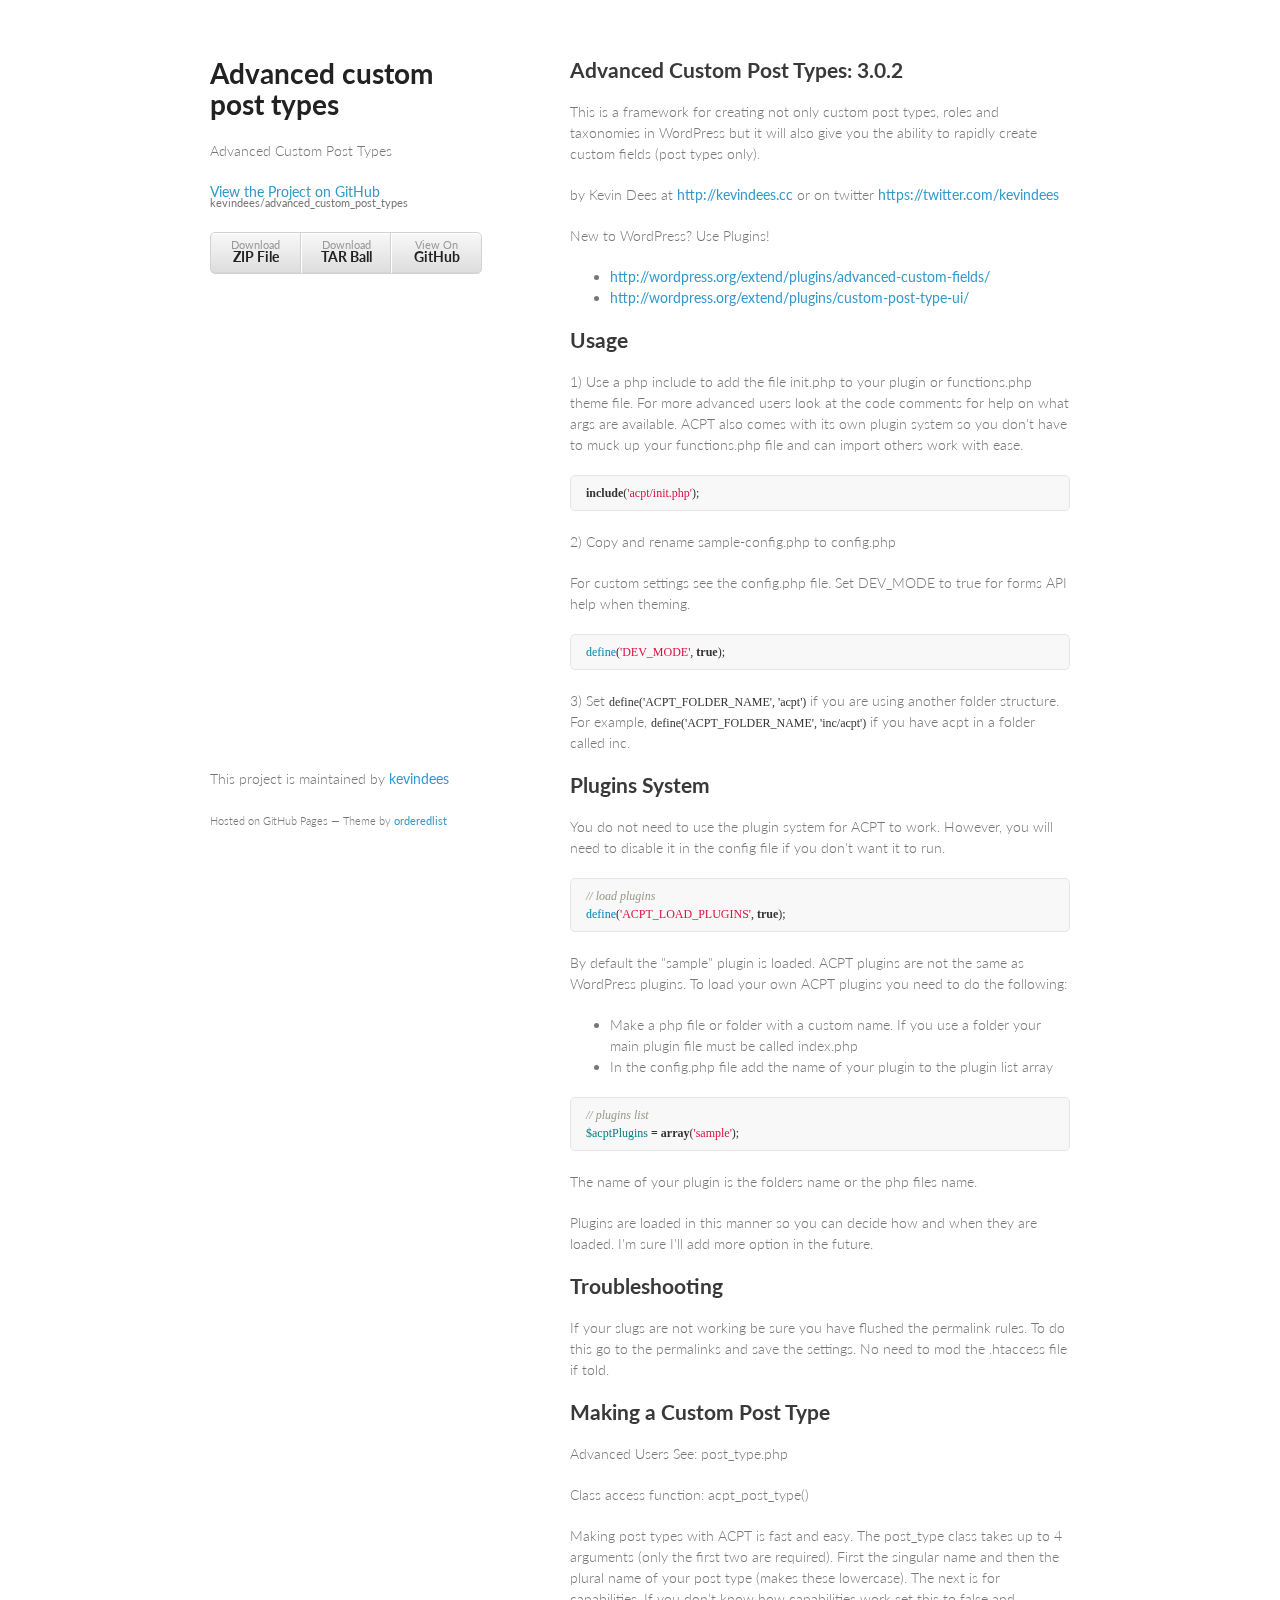
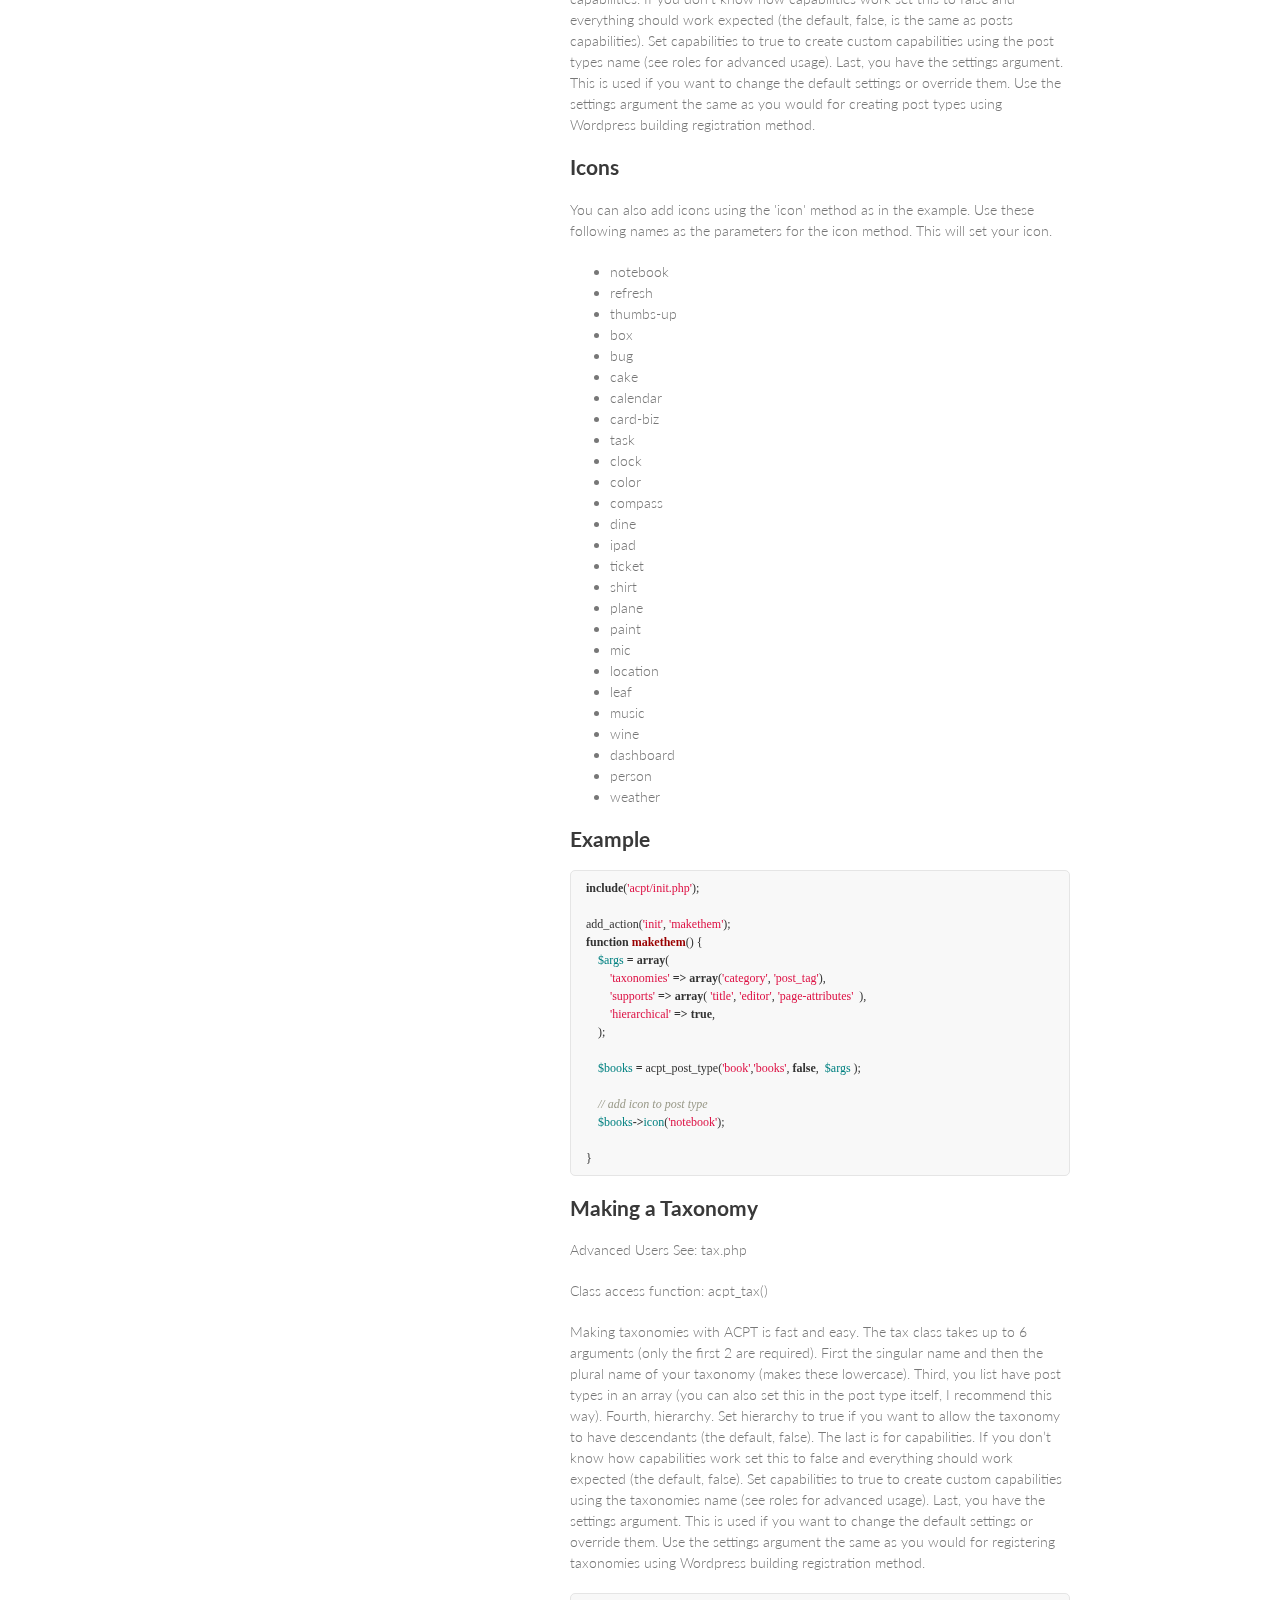
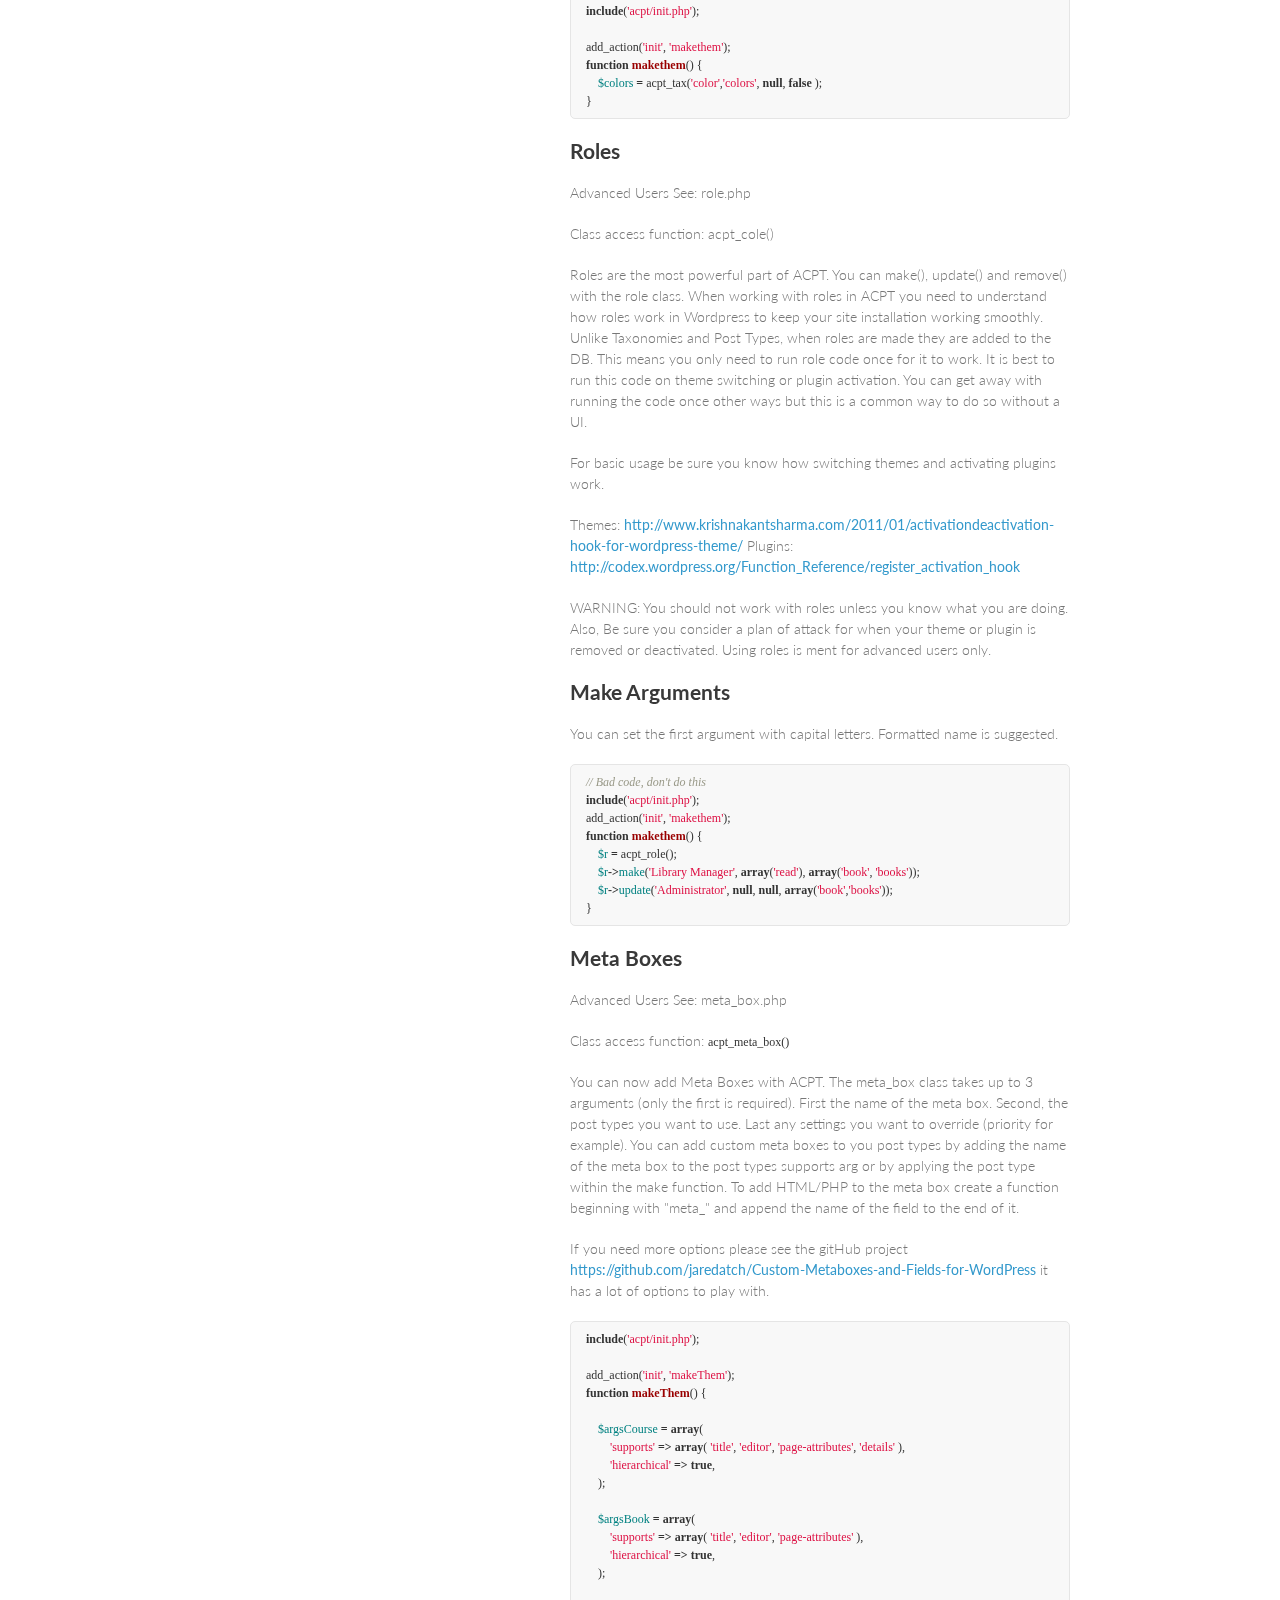
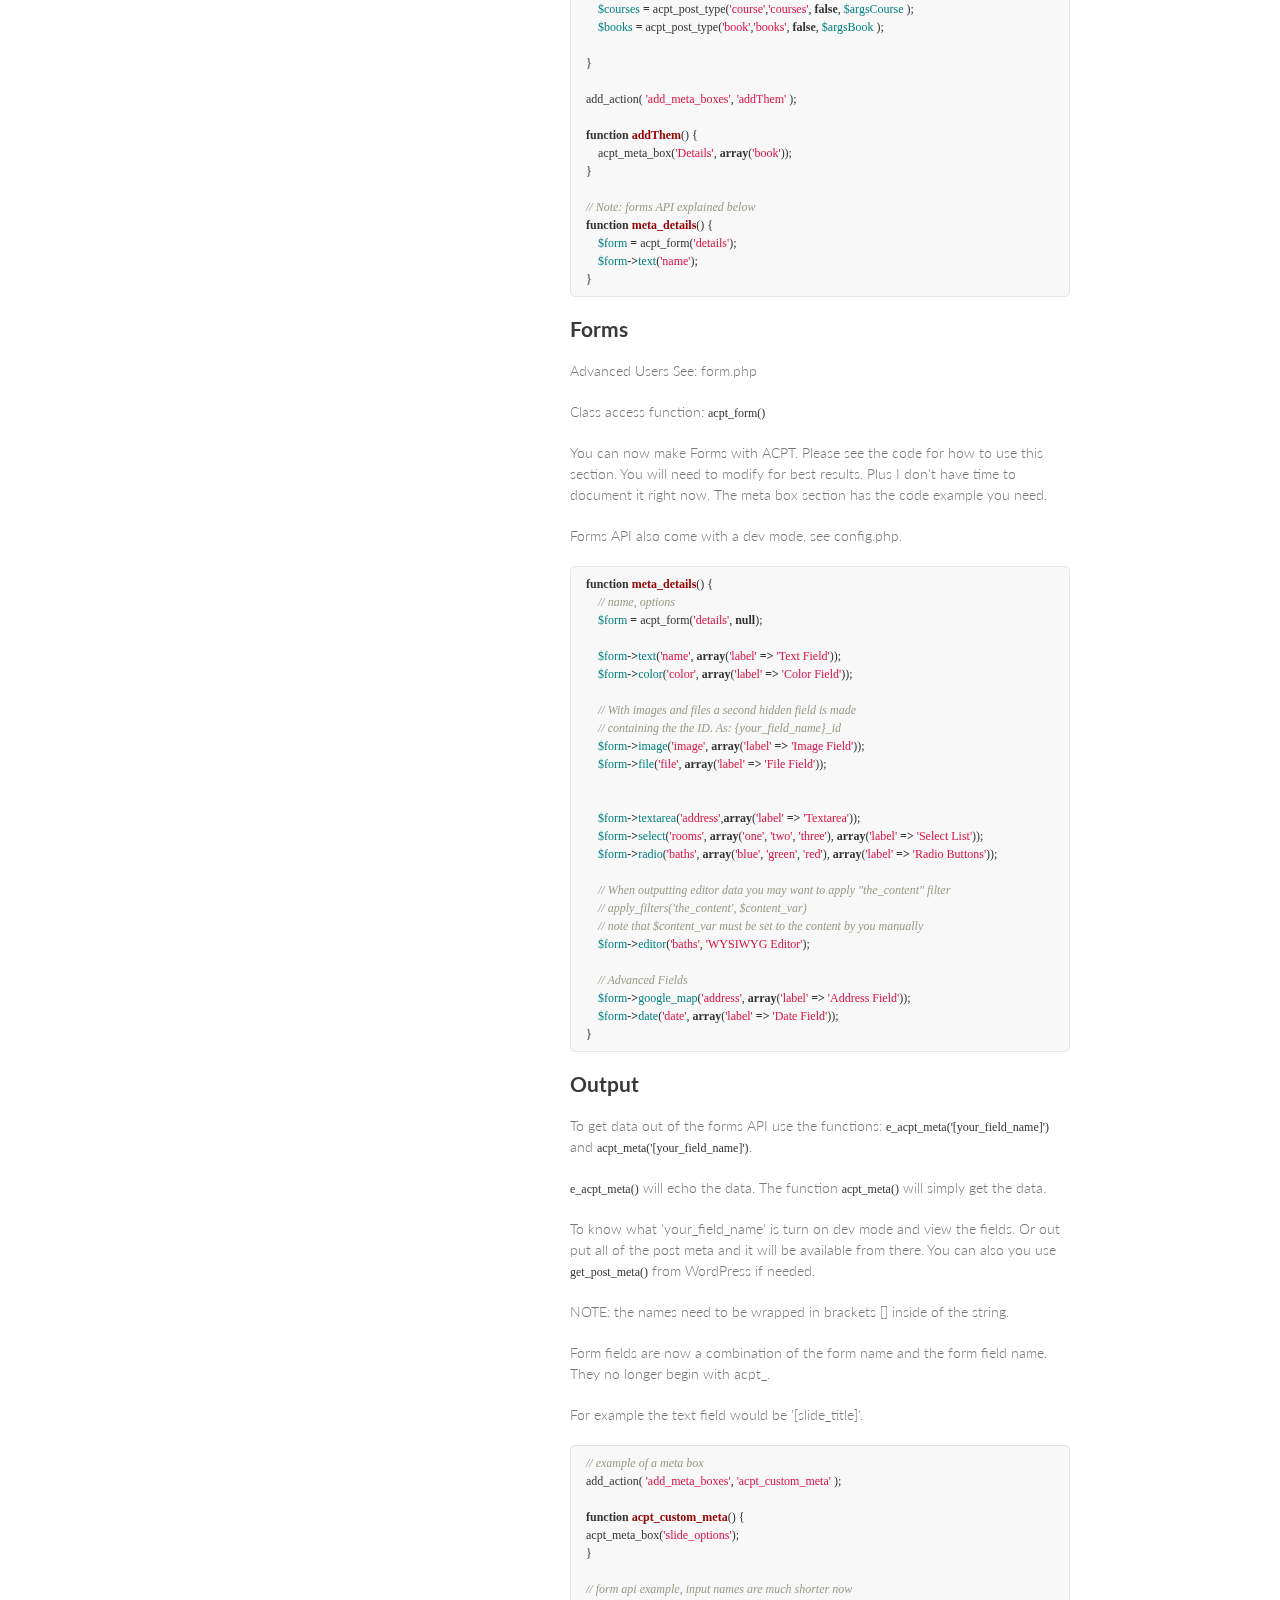
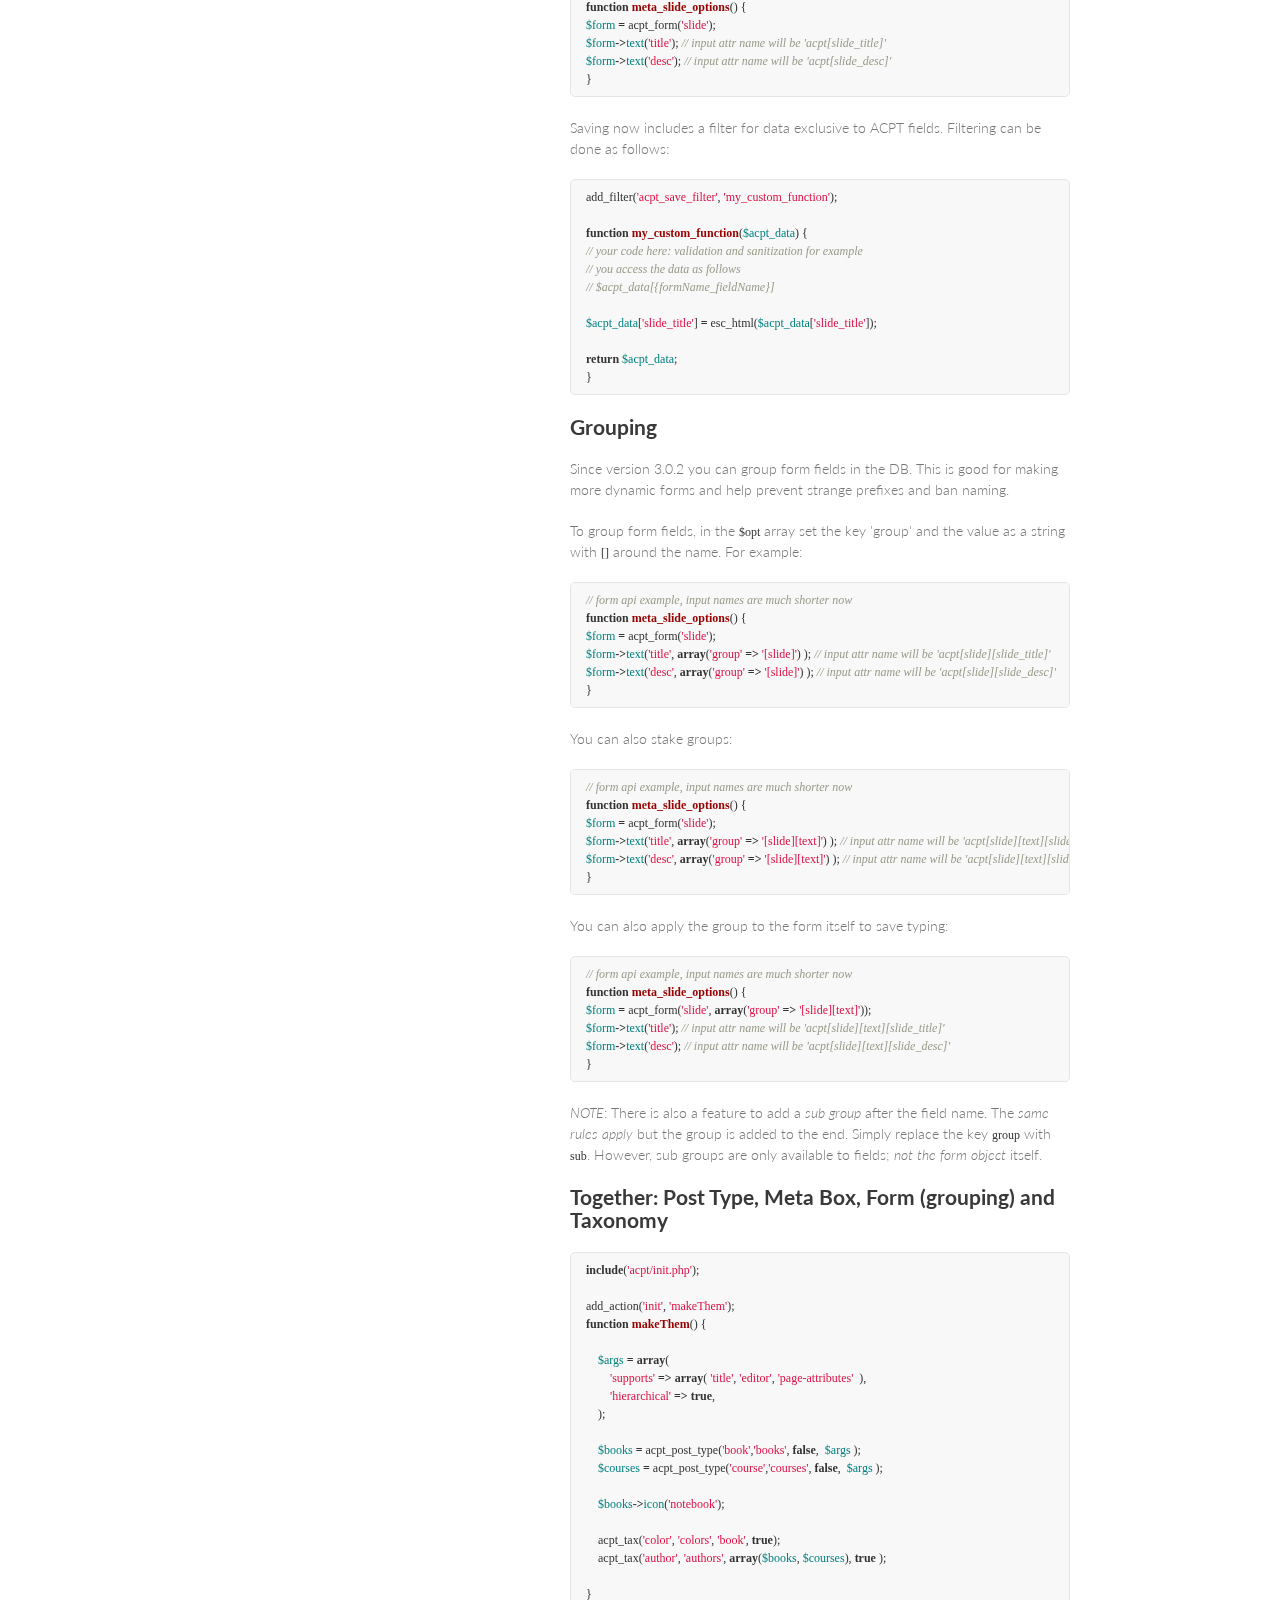
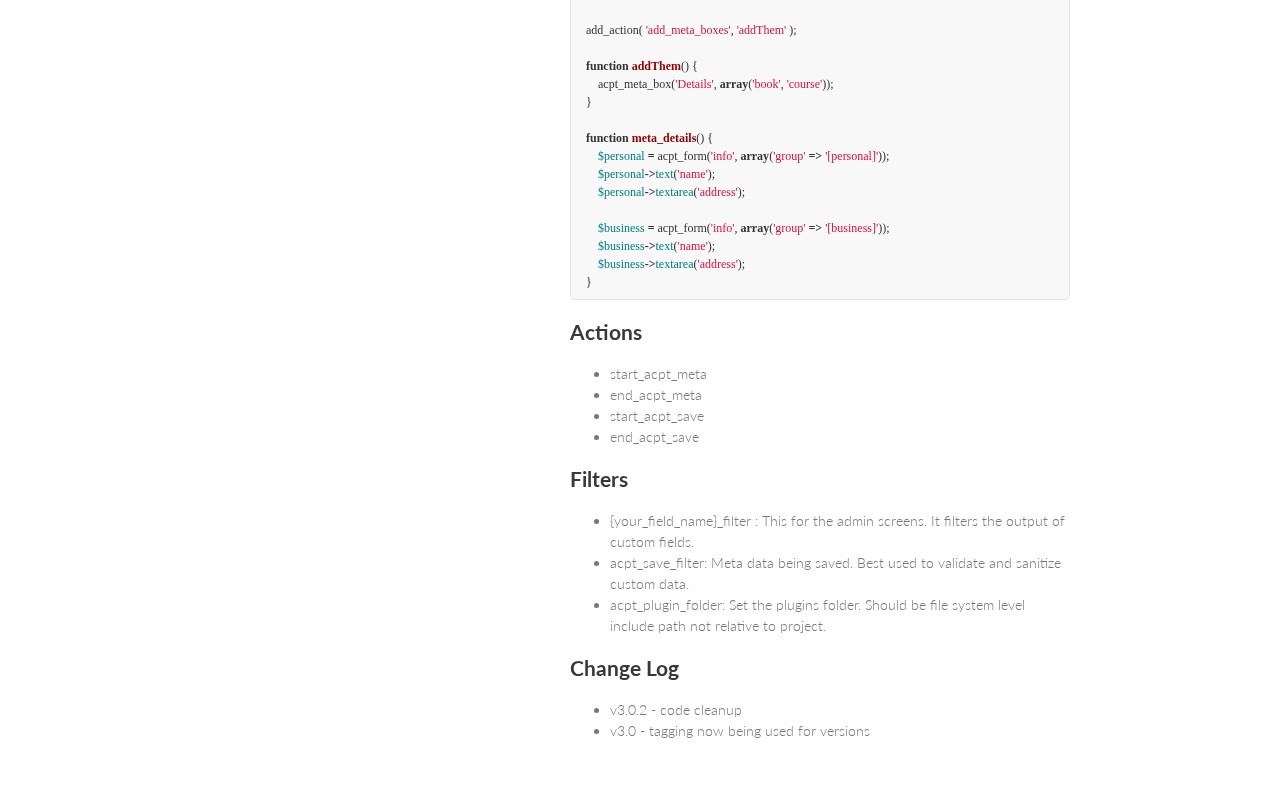
==== commit 55d8d813: "Create gh-pages branch via GitHub" ====
--- a/index.html
+++ b/index.html
@@ -4,40 +4,30 @@
     <meta charset="utf-8">
     <meta http-equiv="X-UA-Compatible" content="chrome=1">
     <title>Advanced custom post types by kevindees</title>
+
     <link rel="stylesheet" href="stylesheets/styles.css">
     <link rel="stylesheet" href="stylesheets/pygment_trac.css">
-    <script src="https://ajax.googleapis.com/ajax/libs/jquery/1.7.1/jquery.min.js"></script>
-    <script src="javascripts/respond.js"></script>
+    <meta name="viewport" content="width=device-width, initial-scale=1, user-scalable=no">
     <!--[if lt IE 9]>
-      <script src="//html5shiv.googlecode.com/svn/trunk/html5.js"></script>
+    <script src="//html5shiv.googlecode.com/svn/trunk/html5.js"></script>
     <![endif]-->
-    <!--[if lt IE 8]>
-    <link rel="stylesheet" href="stylesheets/ie.css">
-    <![endif]-->
-    <meta name="viewport" content="width=device-width, initial-scale=1, user-scalable=no">
-
   </head>
   <body>
-      <div id="header">
-        <nav>
-          <li class="fork"><a href="https://github.com/kevindees/advanced_custom_post_types">View On GitHub</a></li>
-          <li class="downloads"><a href="https://github.com/kevindees/advanced_custom_post_types/zipball/master">ZIP</a></li>
-          <li class="downloads"><a href="https://github.com/kevindees/advanced_custom_post_types/tarball/master">TAR</a></li>
-          <li class="title">DOWNLOADS</li>
-        </nav>
-      </div><!-- end header -->
-
     <div class="wrapper">
-
+      <header>
+        <h1>Advanced custom post types</h1>
+        <p>Advanced Custom Post Types</p>
+
+        <p class="view"><a href="https://github.com/kevindees/advanced_custom_post_types">View the Project on GitHub <small>kevindees/advanced_custom_post_types</small></a></p>
+
+
+        <ul>
+          <li><a href="https://github.com/kevindees/advanced_custom_post_types/zipball/master">Download <strong>ZIP File</strong></a></li>
+          <li><a href="https://github.com/kevindees/advanced_custom_post_types/tarball/master">Download <strong>TAR Ball</strong></a></li>
+          <li><a href="https://github.com/kevindees/advanced_custom_post_types">View On <strong>GitHub</strong></a></li>
+        </ul>
+      </header>
       <section>
-        <div id="title">
-          <h1>Advanced custom post types</h1>
-          <p>Advanced Custom Post Types</p>
-          <hr>
-          <span class="credits left">Project maintained by <a href="https://github.com/kevindees">kevindees</a></span>
-          <span class="credits right">Hosted on GitHub Pages &mdash; Theme by <a href="https://twitter.com/michigangraham">mattgraham</a></span>
-        </div>
-
         <h2>
 <a name="advanced-custom-post-types-302" class="anchor" href="#advanced-custom-post-types-302"><span class="octicon octicon-link"></span></a>Advanced Custom Post Types: 3.0.2</h2>
 
@@ -432,9 +422,12 @@
 <li>v3.0 - tagging now being used for versions</li>
 </ul>
       </section>
-
+      <footer>
+        <p>This project is maintained by <a href="https://github.com/kevindees">kevindees</a></p>
+        <p><small>Hosted on GitHub Pages &mdash; Theme by <a href="https://github.com/orderedlist">orderedlist</a></small></p>
+      </footer>
     </div>
-    <!--[if !IE]><script>fixScale(document);</script><![endif]-->
+    <script src="javascripts/scale.fix.js"></script>
     
   </body>
 </html>--- a/stylesheets/styles.css
+++ b/stylesheets/styles.css
@@ -1,851 +1,255 @@
-@font-face {
-  font-family: 'OpenSansLight';
-  src: url("../fonts/OpenSans-Light-webfont.eot");
-  src: url("../fonts/OpenSans-Light-webfont.eot?#iefix") format("embedded-opentype"), url("../fonts/OpenSans-Light-webfont.woff") format("woff"), url("../fonts/OpenSans-Light-webfont.ttf") format("truetype"), url("../fonts/OpenSans-Light-webfont.svg#OpenSansLight") format("svg");
-  font-weight: normal;
-  font-style: normal;
-}
-
-@font-face {
-  font-family: 'OpenSansLightItalic';
-  src: url("../fonts/OpenSans-LightItalic-webfont.eot");
-  src: url("../fonts/OpenSans-LightItalic-webfont.eot?#iefix") format("embedded-opentype"), url("../fonts/OpenSans-LightItalic-webfont.woff") format("woff"), url("../fonts/OpenSans-LightItalic-webfont.ttf") format("truetype"), url("../fonts/OpenSans-LightItalic-webfont.svg#OpenSansLightItalic") format("svg");
-  font-weight: normal;
-  font-style: normal;
-}
-
-@font-face {
-  font-family: 'OpenSansRegular';
-  src: url("../fonts/OpenSans-Regular-webfont.eot");
-  src: url("../fonts/OpenSans-Regular-webfont.eot?#iefix") format("embedded-opentype"), url("../fonts/OpenSans-Regular-webfont.woff") format("woff"), url("../fonts/OpenSans-Regular-webfont.ttf") format("truetype"), url("../fonts/OpenSans-Regular-webfont.svg#OpenSansRegular") format("svg");
-  font-weight: normal;
-  font-style: normal;
-  -webkit-font-smoothing: antialiased;
-}
-
-@font-face {
-  font-family: 'OpenSansItalic';
-  src: url("../fonts/OpenSans-Italic-webfont.eot");
-  src: url("../fonts/OpenSans-Italic-webfont.eot?#iefix") format("embedded-opentype"), url("../fonts/OpenSans-Italic-webfont.woff") format("woff"), url("../fonts/OpenSans-Italic-webfont.ttf") format("truetype"), url("../fonts/OpenSans-Italic-webfont.svg#OpenSansItalic") format("svg");
-  font-weight: normal;
-  font-style: normal;
-  -webkit-font-smoothing: antialiased;
-}
-
-@font-face {
-  font-family: 'OpenSansSemibold';
-  src: url("../fonts/OpenSans-Semibold-webfont.eot");
-  src: url("../fonts/OpenSans-Semibold-webfont.eot?#iefix") format("embedded-opentype"), url("../fonts/OpenSans-Semibold-webfont.woff") format("woff"), url("../fonts/OpenSans-Semibold-webfont.ttf") format("truetype"), url("../fonts/OpenSans-Semibold-webfont.svg#OpenSansSemibold") format("svg");
-  font-weight: normal;
-  font-style: normal;
-  -webkit-font-smoothing: antialiased;
-}
-
-@font-face {
-  font-family: 'OpenSansSemiboldItalic';
-  src: url("../fonts/OpenSans-SemiboldItalic-webfont.eot");
-  src: url("../fonts/OpenSans-SemiboldItalic-webfont.eot?#iefix") format("embedded-opentype"), url("../fonts/OpenSans-SemiboldItalic-webfont.woff") format("woff"), url("../fonts/OpenSans-SemiboldItalic-webfont.ttf") format("truetype"), url("../fonts/OpenSans-SemiboldItalic-webfont.svg#OpenSansSemiboldItalic") format("svg");
-  font-weight: normal;
-  font-style: normal;
-  -webkit-font-smoothing: antialiased;
-}
-
-@font-face {
-  font-family: 'OpenSansBold';
-  src: url("../fonts/OpenSans-Bold-webfont.eot");
-  src: url("../fonts/OpenSans-Bold-webfont.eot?#iefix") format("embedded-opentype"), url("../fonts/OpenSans-Bold-webfont.woff") format("woff"), url("../fonts/OpenSans-Bold-webfont.ttf") format("truetype"), url("../fonts/OpenSans-Bold-webfont.svg#OpenSansBold") format("svg");
-  font-weight: normal;
-  font-style: normal;
-  -webkit-font-smoothing: antialiased;
-}
-
-@font-face {
-  font-family: 'OpenSansBoldItalic';
-  src: url("../fonts/OpenSans-BoldItalic-webfont.eot");
-  src: url("../fonts/OpenSans-BoldItalic-webfont.eot?#iefix") format("embedded-opentype"), url("../fonts/OpenSans-BoldItalic-webfont.woff") format("woff"), url("../fonts/OpenSans-BoldItalic-webfont.ttf") format("truetype"), url("../fonts/OpenSans-BoldItalic-webfont.svg#OpenSansBoldItalic") format("svg");
-  font-weight: normal;
-  font-style: normal;
-  -webkit-font-smoothing: antialiased;
-}
-
-/* normalize.css 2012-02-07T12:37 UTC - http://github.com/necolas/normalize.css */
-/* =============================================================================
-   HTML5 display definitions
-   ========================================================================== */
-/*
- * Corrects block display not defined in IE6/7/8/9 & FF3
- */
-article,
-aside,
-details,
-figcaption,
-figure,
-footer,
-header,
-hgroup,
-nav,
-section,
-summary {
-  display: block;
-}
-
-/*
- * Corrects inline-block display not defined in IE6/7/8/9 & FF3
- */
-audio,
-canvas,
-video {
-  display: inline-block;
-  *display: inline;
-  *zoom: 1;
-}
-
-/*
- * Prevents modern browsers from displaying 'audio' without controls
- */
-audio:not([controls]) {
-  display: none;
-}
-
-/*
- * Addresses styling for 'hidden' attribute not present in IE7/8/9, FF3, S4
- * Known issue: no IE6 support
- */
-[hidden] {
-  display: none;
-}
-
-/* =============================================================================
-   Base
-   ========================================================================== */
-/*
- * 1. Corrects text resizing oddly in IE6/7 when body font-size is set using em units
- *    http://clagnut.com/blog/348/#c790
- * 2. Prevents iOS text size adjust after orientation change, without disabling user zoom
- *    www.456bereastreet.com/archive/201012/controlling_text_size_in_safari_for_ios_without_disabling_user_zoom/
- */
-html {
-  font-size: 100%;
-  /* 1 */
-  -webkit-text-size-adjust: 100%;
-  /* 2 */
-  -ms-text-size-adjust: 100%;
-  /* 2 */
-}
-
-/*
- * Addresses font-family inconsistency between 'textarea' and other form elements.
- */
-html,
-button,
-input,
-select,
-textarea {
-  font-family: sans-serif;
-}
-
-/*
- * Addresses margins handled incorrectly in IE6/7
- */
+@import url(https://fonts.googleapis.com/css?family=Lato:300italic,700italic,300,700);
+
 body {
-  margin: 0;
-}
-
-/* =============================================================================
-   Links
-   ========================================================================== */
-/*
- * Addresses outline displayed oddly in Chrome
- */
-a:focus {
-  outline: thin dotted;
-}
-
-/*
- * Improves readability when focused and also mouse hovered in all browsers
- * people.opera.com/patrickl/experiments/keyboard/test
- */
-a:hover,
-a:active {
-  outline: 0;
-}
-
-/* =============================================================================
-   Typography
-   ========================================================================== */
-/*
- * Addresses font sizes and margins set differently in IE6/7
- * Addresses font sizes within 'section' and 'article' in FF4+, Chrome, S5
- */
+  padding:50px;
+  font:14px/1.5 Lato, "Helvetica Neue", Helvetica, Arial, sans-serif;
+  color:#777;
+  font-weight:300;
+}
+
+h1, h2, h3, h4, h5, h6 {
+  color:#222;
+  margin:0 0 20px;
+}
+
+p, ul, ol, table, pre, dl {
+  margin:0 0 20px;
+}
+
+h1, h2, h3 {
+  line-height:1.1;
+}
+
 h1 {
-  font-size: 2em;
-  margin: 0.67em 0;
+  font-size:28px;
 }
 
 h2 {
-  font-size: 1.5em;
-  margin: 0.83em 0;
-}
-
-h3 {
-  font-size: 1.17em;
-  margin: 1em 0;
-}
-
-h4 {
-  font-size: 1em;
-  margin: 1.33em 0;
-}
-
-h5 {
-  font-size: 0.83em;
-  margin: 1.67em 0;
-}
-
-h6 {
-  font-size: 0.75em;
-  margin: 2.33em 0;
-}
-
-/*
- * Addresses styling not present in IE7/8/9, S5, Chrome
- */
-abbr[title] {
-  border-bottom: 1px dotted;
-}
-
-/*
- * Addresses style set to 'bolder' in FF3+, S4/5, Chrome
-*/
-b,
+  color:#393939;
+}
+
+h3, h4, h5, h6 {
+  color:#494949;
+}
+
+a {
+  color:#39c;
+  font-weight:400;
+  text-decoration:none;
+}
+
+a small {
+  font-size:11px;
+  color:#777;
+  margin-top:-0.6em;
+  display:block;
+}
+
+.wrapper {
+  width:860px;
+  margin:0 auto;
+}
+
+blockquote {
+  border-left:1px solid #e5e5e5;
+  margin:0;
+  padding:0 0 0 20px;
+  font-style:italic;
+}
+
+code, pre {
+  font-family:Monaco, Bitstream Vera Sans Mono, Lucida Console, Terminal;
+  color:#333;
+  font-size:12px;
+}
+
+pre {
+  padding:8px 15px;
+  background: #f8f8f8;  
+  border-radius:5px;
+  border:1px solid #e5e5e5;
+  overflow-x: auto;
+}
+
+table {
+  width:100%;
+  border-collapse:collapse;
+}
+
+th, td {
+  text-align:left;
+  padding:5px 10px;
+  border-bottom:1px solid #e5e5e5;
+}
+
+dt {
+  color:#444;
+  font-weight:700;
+}
+
+th {
+  color:#444;
+}
+
+img {
+  max-width:100%;
+}
+
+header {
+  width:270px;
+  float:left;
+  position:fixed;
+}
+
+header ul {
+  list-style:none;
+  height:40px;
+  
+  padding:0;
+  
+  background: #eee;
+  background: -moz-linear-gradient(top, #f8f8f8 0%, #dddddd 100%);
+  background: -webkit-gradient(linear, left top, left bottom, color-stop(0%,#f8f8f8), color-stop(100%,#dddddd));
+  background: -webkit-linear-gradient(top, #f8f8f8 0%,#dddddd 100%);
+  background: -o-linear-gradient(top, #f8f8f8 0%,#dddddd 100%);
+  background: -ms-linear-gradient(top, #f8f8f8 0%,#dddddd 100%);
+  background: linear-gradient(top, #f8f8f8 0%,#dddddd 100%);
+  
+  border-radius:5px;
+  border:1px solid #d2d2d2;
+  box-shadow:inset #fff 0 1px 0, inset rgba(0,0,0,0.03) 0 -1px 0;
+  width:270px;
+}
+
+header li {
+  width:89px;
+  float:left;
+  border-right:1px solid #d2d2d2;
+  height:40px;
+}
+
+header ul a {
+  line-height:1;
+  font-size:11px;
+  color:#999;
+  display:block;
+  text-align:center;
+  padding-top:6px;
+  height:40px;
+}
+
 strong {
-  font-weight: bold;
-}
-
-blockquote {
-  margin: 1em 40px;
-}
-
-/*
- * Addresses styling not present in S5, Chrome
- */
-dfn {
-  font-style: italic;
-}
-
-/*
- * Addresses styling not present in IE6/7/8/9
- */
-mark {
-  background: #ff0;
-  color: #000;
-}
-
-/*
- * Addresses margins set differently in IE6/7
- */
-p,
-pre {
-  margin: 1em 0;
-}
-
-/*
- * Corrects font family set oddly in IE6, S4/5, Chrome
- * en.wikipedia.org/wiki/User:Davidgothberg/Test59
- */
-pre,
-code,
-kbd,
-samp {
-  font-family: monospace, serif;
-  _font-family: 'courier new', monospace;
-  font-size: 1em;
-}
-
-/*
- * 1. Addresses CSS quotes not supported in IE6/7
- * 2. Addresses quote property not supported in S4
- */
-/* 1 */
-q {
-  quotes: none;
-}
-
-/* 2 */
-q:before,
-q:after {
-  content: '';
-  content: none;
+  color:#222;
+  font-weight:700;
+}
+
+header ul li + li {
+  width:88px;
+  border-left:1px solid #fff;
+}
+
+header ul li + li + li {
+  border-right:none;
+  width:89px;
+}
+
+header ul a strong {
+  font-size:14px;
+  display:block;
+  color:#222;
+}
+
+section {
+  width:500px;
+  float:right;
+  padding-bottom:50px;
 }
 
 small {
-  font-size: 75%;
-}
-
-/*
- * Prevents sub and sup affecting line-height in all browsers
- * gist.github.com/413930
- */
-sub,
-sup {
-  font-size: 75%;
-  line-height: 0;
-  position: relative;
-  vertical-align: baseline;
-}
-
-sup {
-  top: -0.5em;
-}
-
-sub {
-  bottom: -0.25em;
-}
-
-/* =============================================================================
-   Lists
-   ========================================================================== */
-/*
- * Addresses margins set differently in IE6/7
- */
-dl,
-menu,
-ol,
-ul {
-  margin: 1em 0;
-}
-
-dd {
-  margin: 0 0 0 40px;
-}
-
-/*
- * Addresses paddings set differently in IE6/7
- */
-menu,
-ol,
-ul {
-  padding: 0 0 0 40px;
-}
-
-/*
- * Corrects list images handled incorrectly in IE7
- */
-nav ul,
-nav ol {
-  list-style: none;
-  list-style-image: none;
-}
-
-/* =============================================================================
-   Embedded content
-   ========================================================================== */
-/*
- * 1. Removes border when inside 'a' element in IE6/7/8/9, FF3
- * 2. Improves image quality when scaled in IE7
- *    code.flickr.com/blog/2008/11/12/on-ui-quality-the-little-things-client-side-image-resizing/
- */
-img {
-  border: 0;
-  /* 1 */
-  -ms-interpolation-mode: bicubic;
-  /* 2 */
-}
-
-/*
- * Corrects overflow displayed oddly in IE9
- */
-svg:not(:root) {
-  overflow: hidden;
-}
-
-/* =============================================================================
-   Figures
-   ========================================================================== */
-/*
- * Addresses margin not present in IE6/7/8/9, S5, O11
- */
-figure {
-  margin: 0;
-}
-
-/* =============================================================================
-   Forms
-   ========================================================================== */
-/*
- * Corrects margin displayed oddly in IE6/7
- */
-form {
-  margin: 0;
-}
-
-/*
- * Define consistent border, margin, and padding
- */
-fieldset {
-  border: 1px solid #c0c0c0;
-  margin: 0 2px;
-  padding: 0.35em 0.625em 0.75em;
-}
-
-/*
- * 1. Corrects color not being inherited in IE6/7/8/9
- * 2. Corrects text not wrapping in FF3 
- * 3. Corrects alignment displayed oddly in IE6/7
- */
-legend {
-  border: 0;
-  /* 1 */
-  padding: 0;
-  white-space: normal;
-  /* 2 */
-  *margin-left: -7px;
-  /* 3 */
-}
-
-/*
- * 1. Corrects font size not being inherited in all browsers
- * 2. Addresses margins set differently in IE6/7, FF3+, S5, Chrome
- * 3. Improves appearance and consistency in all browsers
- */
-button,
-input,
-select,
-textarea {
-  font-size: 100%;
-  /* 1 */
-  margin: 0;
-  /* 2 */
-  vertical-align: baseline;
-  /* 3 */
-  *vertical-align: middle;
-  /* 3 */
-}
-
-/*
- * Addresses FF3/4 setting line-height on 'input' using !important in the UA stylesheet
- */
-button,
-input {
-  line-height: normal;
-  /* 1 */
-}
-
-/*
- * 1. Improves usability and consistency of cursor style between image-type 'input' and others
- * 2. Corrects inability to style clickable 'input' types in iOS
- * 3. Removes inner spacing in IE7 without affecting normal text inputs
- *    Known issue: inner spacing remains in IE6
- */
-button,
-input[type="button"],
-input[type="reset"],
-input[type="submit"] {
-  cursor: pointer;
-  /* 1 */
-  -webkit-appearance: button;
-  /* 2 */
-  *overflow: visible;
-  /* 3 */
-}
-
-/*
- * Re-set default cursor for disabled elements
- */
-button[disabled],
-input[disabled] {
-  cursor: default;
-}
-
-/*
- * 1. Addresses box sizing set to content-box in IE8/9
- * 2. Removes excess padding in IE8/9
- * 3. Removes excess padding in IE7
-      Known issue: excess padding remains in IE6
- */
-input[type="checkbox"],
-input[type="radio"] {
-  box-sizing: border-box;
-  /* 1 */
-  padding: 0;
-  /* 2 */
-  *height: 13px;
-  /* 3 */
-  *width: 13px;
-  /* 3 */
-}
-
-/*
- * 1. Addresses appearance set to searchfield in S5, Chrome
- * 2. Addresses box-sizing set to border-box in S5, Chrome (include -moz to future-proof)
- */
-input[type="search"] {
-  -webkit-appearance: textfield;
-  /* 1 */
-  -moz-box-sizing: content-box;
-  -webkit-box-sizing: content-box;
-  /* 2 */
-  box-sizing: content-box;
-}
-
-/*
- * Removes inner padding and search cancel button in S5, Chrome on OS X
- */
-input[type="search"]::-webkit-search-decoration,
-input[type="search"]::-webkit-search-cancel-button {
-  -webkit-appearance: none;
-}
-
-/*
- * Removes inner padding and border in FF3+
- * www.sitepen.com/blog/2008/05/14/the-devils-in-the-details-fixing-dojos-toolbar-buttons/
- */
-button::-moz-focus-inner,
-input::-moz-focus-inner {
-  border: 0;
-  padding: 0;
-}
-
-/*
- * 1. Removes default vertical scrollbar in IE6/7/8/9
- * 2. Improves readability and alignment in all browsers
- */
-textarea {
-  overflow: auto;
-  /* 1 */
-  vertical-align: top;
-  /* 2 */
-}
-
-/* =============================================================================
-   Tables
-   ========================================================================== */
-/*
- * Remove most spacing between table cells
- */
-table {
-  border-collapse: collapse;
-  border-spacing: 0;
-}
-
-body {
-  padding: 0px 0 20px 0px;
-  margin: 0px;
-  font: 14px/1.5 "OpenSansRegular", "Helvetica Neue", Helvetica, Arial, sans-serif;
-  color: #f0e7d5;
-  font-weight: normal;
-  background: #252525;
-  background-attachment: fixed !important;
-  background: -webkit-gradient(linear, 50% 0%, 50% 100%, color-stop(0%, #2a2a29), color-stop(100%, #1c1c1c));
-  background: -webkit-linear-gradient(#2a2a29, #1c1c1c);
-  background: -moz-linear-gradient(#2a2a29, #1c1c1c);
-  background: -o-linear-gradient(#2a2a29, #1c1c1c);
-  background: -ms-linear-gradient(#2a2a29, #1c1c1c);
-  background: linear-gradient(#2a2a29, #1c1c1c);
-}
-
-h1, h2, h3, h4, h5, h6 {
-  color: #e8e8e8;
-  margin: 0 0 10px;
-  font-family: 'OpenSansRegular', "Helvetica Neue", Helvetica, Arial, sans-serif;
-  font-weight: normal;
-}
-
-p, ul, ol, table, pre, dl {
-  margin: 0 0 20px;
-}
-
-h1, h2, h3 {
-  line-height: 1.1;
-}
-
-h1 {
-  font-size: 28px;
-}
-
-h2 {
-  font-size: 24px;
-}
-
-h4, h5, h6 {
-  color: #e8e8e8;
-}
-
-h3 {
-  font-size: 18px;
-  line-height: 24px;
-  font-family: 'OpenSansRegular', "Helvetica Neue", Helvetica, Arial, sans-serif !important;
-  font-weight: normal;
-  color: #b6b6b6;
-}
-
-a {
-  color: #ffcc00;
-  font-weight: 400;
-  text-decoration: none;
-}
-a:hover {
-  color: #ffeb9b;
-}
-
-a small {
-  font-size: 11px;
-  color: #666;
-  margin-top: -0.6em;
-  display: block;
-}
-
-ul {
-  list-style-image: url("../images/bullet.png");
-}
-
-strong {
-  font-family: 'OpenSansBold', "Helvetica Neue", Helvetica, Arial, sans-serif !important;
-  font-weight: normal;
-}
-
-.wrapper {
-  max-width: 650px;
-  margin: 0 auto;
-  position: relative;
-  padding: 0 20px;
-}
-
-section img {
-  max-width: 100%;
-}
-
-blockquote {
-  border-left: 3px solid #ffcc00;
-  margin: 0;
-  padding: 0 0 0 20px;
-  font-style: italic;
-}
-
-code {
-  font-family: "Lucida Sans", Monaco, Bitstream Vera Sans Mono, Lucida Console, Terminal;
-  color: #efefef;
-  font-size: 13px;
-  margin: 0 4px;
-  padding: 4px 6px;
-  -moz-border-radius: 2px;
-  -webkit-border-radius: 2px;
-  -o-border-radius: 2px;
-  -ms-border-radius: 2px;
-  -khtml-border-radius: 2px;
-  border-radius: 2px;
-}
-
-pre {
-  padding: 8px 15px;
-  background: #191919;
-  -moz-border-radius: 2px;
-  -webkit-border-radius: 2px;
-  -o-border-radius: 2px;
-  -ms-border-radius: 2px;
-  -khtml-border-radius: 2px;
-  border-radius: 2px;
-  border: 1px solid #121212;
-  -moz-box-shadow: inset 0 1px 3px rgba(0, 0, 0, 0.3);
-  -webkit-box-shadow: inset 0 1px 3px rgba(0, 0, 0, 0.3);
-  -o-box-shadow: inset 0 1px 3px rgba(0, 0, 0, 0.3);
-  box-shadow: inset 0 1px 3px rgba(0, 0, 0, 0.3);
-  overflow: auto;
-  overflow-y: hidden;
-}
-pre code {
-  color: #efefef;
-  text-shadow: 0px 1px 0px #000;
-  margin: 0;
-  padding: 0;
-}
-
-table {
-  width: 100%;
-  border-collapse: collapse;
-}
-
-th {
-  text-align: left;
-  padding: 5px 10px;
-  border-bottom: 1px solid #434343;
-  color: #b6b6b6;
-  font-family: 'OpenSansSemibold', "Helvetica Neue", Helvetica, Arial, sans-serif !important;
-  font-weight: normal;
-}
-
-td {
-  text-align: left;
-  padding: 5px 10px;
-  border-bottom: 1px solid #434343;
+  font-size:11px;
 }
 
 hr {
-  border: 0;
-  outline: none;
-  height: 3px;
-  background: transparent url("../images/hr.gif") center center repeat-x;
-  margin: 0 0 20px;
-}
-
-dt {
-  color: #F0E7D5;
-  font-family: 'OpenSansSemibold', "Helvetica Neue", Helvetica, Arial, sans-serif !important;
-  font-weight: normal;
-}
-
-#header {
-  z-index: 100;
-  left: 0;
-  top: 0px;
-  height: 60px;
-  width: 100%;
-  position: fixed;
-  background: url(../images/nav-bg.gif) #353535;
-  border-bottom: 4px solid #434343;
-  -moz-box-shadow: 0px 1px 3px rgba(0, 0, 0, 0.25);
-  -webkit-box-shadow: 0px 1px 3px rgba(0, 0, 0, 0.25);
-  -o-box-shadow: 0px 1px 3px rgba(0, 0, 0, 0.25);
-  box-shadow: 0px 1px 3px rgba(0, 0, 0, 0.25);
-}
-#header nav {
-  max-width: 650px;
-  margin: 0 auto;
-  padding: 0 10px;
-  background: blue;
-  margin: 6px auto;
-}
-#header nav li {
-  font-family: 'OpenSansLight', "Helvetica Neue", Helvetica, Arial, sans-serif;
-  font-weight: normal;
-  list-style: none;
-  display: inline;
-  color: white;
-  line-height: 50px;
-  text-shadow: 0px 1px 0px rgba(0, 0, 0, 0.2);
-  font-size: 14px;
-}
-#header nav li a {
-  color: white;
-  border: 1px solid #5d910b;
-  background: -webkit-gradient(linear, 50% 0%, 50% 100%, color-stop(0%, #93bd20), color-stop(100%, #659e10));
-  background: -webkit-linear-gradient(#93bd20, #659e10);
-  background: -moz-linear-gradient(#93bd20, #659e10);
-  background: -o-linear-gradient(#93bd20, #659e10);
-  background: -ms-linear-gradient(#93bd20, #659e10);
-  background: linear-gradient(#93bd20, #659e10);
-  -moz-border-radius: 2px;
-  -webkit-border-radius: 2px;
-  -o-border-radius: 2px;
-  -ms-border-radius: 2px;
-  -khtml-border-radius: 2px;
-  border-radius: 2px;
-  -moz-box-shadow: inset 0px 1px 0px rgba(255, 255, 255, 0.3), 0px 3px 7px rgba(0, 0, 0, 0.7);
-  -webkit-box-shadow: inset 0px 1px 0px rgba(255, 255, 255, 0.3), 0px 3px 7px rgba(0, 0, 0, 0.7);
-  -o-box-shadow: inset 0px 1px 0px rgba(255, 255, 255, 0.3), 0px 3px 7px rgba(0, 0, 0, 0.7);
-  box-shadow: inset 0px 1px 0px rgba(255, 255, 255, 0.3), 0px 3px 7px rgba(0, 0, 0, 0.7);
-  background-color: #93bd20;
-  padding: 10px 12px;
-  margin-top: 6px;
-  line-height: 14px;
-  font-size: 14px;
-  display: inline-block;
-  text-align: center;
-}
-#header nav li a:hover {
-  background: -webkit-gradient(linear, 50% 0%, 50% 100%, color-stop(0%, #749619), color-stop(100%, #527f0e));
-  background: -webkit-linear-gradient(#749619, #527f0e);
-  background: -moz-linear-gradient(#749619, #527f0e);
-  background: -o-linear-gradient(#749619, #527f0e);
-  background: -ms-linear-gradient(#749619, #527f0e);
-  background: linear-gradient(#749619, #527f0e);
-  background-color: #659e10;
-  border: 1px solid #527f0e;
-  -moz-box-shadow: inset 0px 1px 1px rgba(0, 0, 0, 0.2), 0px 1px 0px rgba(0, 0, 0, 0);
-  -webkit-box-shadow: inset 0px 1px 1px rgba(0, 0, 0, 0.2), 0px 1px 0px rgba(0, 0, 0, 0);
-  -o-box-shadow: inset 0px 1px 1px rgba(0, 0, 0, 0.2), 0px 1px 0px rgba(0, 0, 0, 0);
-  box-shadow: inset 0px 1px 1px rgba(0, 0, 0, 0.2), 0px 1px 0px rgba(0, 0, 0, 0);
-}
-#header nav li.fork {
-  float: left;
-  margin-left: 0px;
-}
-#header nav li.downloads {
-  float: right;
-  margin-left: 6px;
-}
-#header nav li.title {
-  float: right;
-  margin-right: 10px;
-  font-size: 11px;
-}
-
-section {
-  max-width: 650px;
-  padding: 30px 0px 50px 0px;
-  margin: 20px 0;
-  margin-top: 70px;
-}
-section #title {
-  border: 0;
-  outline: none;
-  margin: 0 0 50px 0;
-  padding: 0 0 5px 0;
-}
-section #title h1 {
-  font-family: 'OpenSansLight', "Helvetica Neue", Helvetica, Arial, sans-serif;
-  font-weight: normal;
-  font-size: 40px;
-  text-align: center;
-  line-height: 36px;
-}
-section #title p {
-  color: #d7cfbe;
-  font-family: 'OpenSansLight', "Helvetica Neue", Helvetica, Arial, sans-serif;
-  font-weight: normal;
-  font-size: 18px;
-  text-align: center;
-}
-section #title .credits {
-  font-size: 11px;
-  font-family: 'OpenSansRegular', "Helvetica Neue", Helvetica, Arial, sans-serif;
-  font-weight: normal;
-  color: #696969;
-  margin-top: -10px;
-}
-section #title .credits.left {
-  float: left;
-}
-section #title .credits.right {
-  float: right;
+  border:0;
+  background:#e5e5e5;
+  height:1px;
+  margin:0 0 20px;
+}
+
+footer {
+  width:270px;
+  float:left;
+  position:fixed;
+  bottom:50px;
+}
+
+@media print, screen and (max-width: 960px) {
+  
+  div.wrapper {
+    width:auto;
+    margin:0;
+  }
+  
+  header, section, footer {
+    float:none;
+    position:static;
+    width:auto;
+  }
+  
+  header {
+    padding-right:320px;
+  }
+  
+  section {
+    border:1px solid #e5e5e5;
+    border-width:1px 0;
+    padding:20px 0;
+    margin:0 0 20px;
+  }
+  
+  header a small {
+    display:inline;
+  }
+  
+  header ul {
+    position:absolute;
+    right:50px;
+    top:52px;
+  }
 }
 
 @media print, screen and (max-width: 720px) {
-  #title .credits {
-    display: block;
-    width: 100%;
-    line-height: 30px;
-    text-align: center;
-  }
-  #title .credits .left {
-    float: none;
-    display: block;
-  }
-  #title .credits .right {
-    float: none;
-    display: block;
-  }
-}
+  body {
+    word-wrap:break-word;
+  }
+  
+  header {
+    padding:0;
+  }
+  
+  header ul, header p.view {
+    position:static;
+  }
+  
+  pre, code {
+    word-wrap:normal;
+  }
+}
+
 @media print, screen and (max-width: 480px) {
-  #header {
-    margin-top: -20px;
-  }
-
-  section {
-    margin-top: 40px;
-  }
-
-  nav {
-    display: none;
-  }
-}
+  body {
+    padding:15px;
+  }
+  
+  header ul {
+    display:none;
+  }
+}
+
+@media print {
+  body {
+    padding:0.4in;
+    font-size:12pt;
+    color:#444;
+  }
+}
--- a/stylesheets/pygment_trac.css
+++ b/stylesheets/pygment_trac.css
@@ -1,70 +1,69 @@
-.highlight .hll { background-color: #404040 }
-.highlight  { color: #d0d0d0 }
-.highlight .c { color: #999999; font-style: italic } /* Comment */
+.highlight  { background: #ffffff; }
+.highlight .c { color: #999988; font-style: italic } /* Comment */
 .highlight .err { color: #a61717; background-color: #e3d2d2 } /* Error */
-.highlight .g { color: #d0d0d0 } /* Generic */
-.highlight .k { color: #6ab825; font-weight: normal } /* Keyword */
-.highlight .l { color: #d0d0d0 } /* Literal */
-.highlight .n { color: #d0d0d0 } /* Name */
-.highlight .o { color: #d0d0d0 } /* Operator */
-.highlight .x { color: #d0d0d0 } /* Other */
-.highlight .p { color: #d0d0d0 } /* Punctuation */
-.highlight .cm { color: #999999; font-style: italic } /* Comment.Multiline */
-.highlight .cp { color: #cd2828; font-weight: normal } /* Comment.Preproc */
-.highlight .c1 { color: #999999; font-style: italic } /* Comment.Single */
-.highlight .cs { color: #e50808; font-weight: normal; background-color: #520000 } /* Comment.Special */
-.highlight .gd { color: #d22323 } /* Generic.Deleted */
-.highlight .ge { color: #d0d0d0; font-style: italic } /* Generic.Emph */
-.highlight .gr { color: #d22323 } /* Generic.Error */
-.highlight .gh { color: #ffffff; font-weight: normal } /* Generic.Heading */
-.highlight .gi { color: #589819 } /* Generic.Inserted */
-.highlight .go { color: #cccccc } /* Generic.Output */
-.highlight .gp { color: #aaaaaa } /* Generic.Prompt */
-.highlight .gs { color: #d0d0d0; font-weight: normal } /* Generic.Strong */
-.highlight .gu { color: #ffffff; text-decoration: underline } /* Generic.Subheading */
-.highlight .gt { color: #d22323 } /* Generic.Traceback */
-.highlight .kc { color: #6ab825; font-weight: normal } /* Keyword.Constant */
-.highlight .kd { color: #6ab825; font-weight: normal } /* Keyword.Declaration */
-.highlight .kn { color: #6ab825; font-weight: normal } /* Keyword.Namespace */
-.highlight .kp { color: #6ab825 } /* Keyword.Pseudo */
-.highlight .kr { color: #6ab825; font-weight: normal } /* Keyword.Reserved */
-.highlight .kt { color: #6ab825; font-weight: normal } /* Keyword.Type */
-.highlight .ld { color: #d0d0d0 } /* Literal.Date */
-.highlight .m { color: #3677a9 } /* Literal.Number */
-.highlight .s { color: #9dd5f1 } /* Literal.String */
-.highlight .na { color: #bbbbbb } /* Name.Attribute */
-.highlight .nb { color: #24909d } /* Name.Builtin */
-.highlight .nc { color: #447fcf; text-decoration: underline } /* Name.Class */
-.highlight .no { color: #40ffff } /* Name.Constant */
-.highlight .nd { color: #ffa500 } /* Name.Decorator */
-.highlight .ni { color: #d0d0d0 } /* Name.Entity */
-.highlight .ne { color: #bbbbbb } /* Name.Exception */
-.highlight .nf { color: #447fcf } /* Name.Function */
-.highlight .nl { color: #d0d0d0 } /* Name.Label */
-.highlight .nn { color: #447fcf; text-decoration: underline } /* Name.Namespace */
-.highlight .nx { color: #d0d0d0 } /* Name.Other */
-.highlight .py { color: #d0d0d0 } /* Name.Property */
-.highlight .nt { color: #6ab825;} /* Name.Tag */
-.highlight .nv { color: #40ffff } /* Name.Variable */
-.highlight .ow { color: #6ab825; font-weight: normal } /* Operator.Word */
-.highlight .w { color: #666666 } /* Text.Whitespace */
-.highlight .mf { color: #3677a9 } /* Literal.Number.Float */
-.highlight .mh { color: #3677a9 } /* Literal.Number.Hex */
-.highlight .mi { color: #3677a9 } /* Literal.Number.Integer */
-.highlight .mo { color: #3677a9 } /* Literal.Number.Oct */
-.highlight .sb { color: #9dd5f1 } /* Literal.String.Backtick */
-.highlight .sc { color: #9dd5f1 } /* Literal.String.Char */
-.highlight .sd { color: #9dd5f1 } /* Literal.String.Doc */
-.highlight .s2 { color: #9dd5f1 } /* Literal.String.Double */
-.highlight .se { color: #9dd5f1 } /* Literal.String.Escape */
-.highlight .sh { color: #9dd5f1 } /* Literal.String.Heredoc */
-.highlight .si { color: #9dd5f1 } /* Literal.String.Interpol */
-.highlight .sx { color: #ffa500 } /* Literal.String.Other */
-.highlight .sr { color: #9dd5f1 } /* Literal.String.Regex */
-.highlight .s1 { color: #9dd5f1 } /* Literal.String.Single */
-.highlight .ss { color: #9dd5f1 } /* Literal.String.Symbol */
-.highlight .bp { color: #24909d } /* Name.Builtin.Pseudo */
-.highlight .vc { color: #40ffff } /* Name.Variable.Class */
-.highlight .vg { color: #40ffff } /* Name.Variable.Global */
-.highlight .vi { color: #40ffff } /* Name.Variable.Instance */
-.highlight .il { color: #3677a9 } /* Literal.Number.Integer.Long */+.highlight .k { font-weight: bold } /* Keyword */
+.highlight .o { font-weight: bold } /* Operator */
+.highlight .cm { color: #999988; font-style: italic } /* Comment.Multiline */
+.highlight .cp { color: #999999; font-weight: bold } /* Comment.Preproc */
+.highlight .c1 { color: #999988; font-style: italic } /* Comment.Single */
+.highlight .cs { color: #999999; font-weight: bold; font-style: italic } /* Comment.Special */
+.highlight .gd { color: #000000; background-color: #ffdddd } /* Generic.Deleted */
+.highlight .gd .x { color: #000000; background-color: #ffaaaa } /* Generic.Deleted.Specific */
+.highlight .ge { font-style: italic } /* Generic.Emph */
+.highlight .gr { color: #aa0000 } /* Generic.Error */
+.highlight .gh { color: #999999 } /* Generic.Heading */
+.highlight .gi { color: #000000; background-color: #ddffdd } /* Generic.Inserted */
+.highlight .gi .x { color: #000000; background-color: #aaffaa } /* Generic.Inserted.Specific */
+.highlight .go { color: #888888 } /* Generic.Output */
+.highlight .gp { color: #555555 } /* Generic.Prompt */
+.highlight .gs { font-weight: bold } /* Generic.Strong */
+.highlight .gu { color: #800080; font-weight: bold; } /* Generic.Subheading */
+.highlight .gt { color: #aa0000 } /* Generic.Traceback */
+.highlight .kc { font-weight: bold } /* Keyword.Constant */
+.highlight .kd { font-weight: bold } /* Keyword.Declaration */
+.highlight .kn { font-weight: bold } /* Keyword.Namespace */
+.highlight .kp { font-weight: bold } /* Keyword.Pseudo */
+.highlight .kr { font-weight: bold } /* Keyword.Reserved */
+.highlight .kt { color: #445588; font-weight: bold } /* Keyword.Type */
+.highlight .m { color: #009999 } /* Literal.Number */
+.highlight .s { color: #d14 } /* Literal.String */
+.highlight .na { color: #008080 } /* Name.Attribute */
+.highlight .nb { color: #0086B3 } /* Name.Builtin */
+.highlight .nc { color: #445588; font-weight: bold } /* Name.Class */
+.highlight .no { color: #008080 } /* Name.Constant */
+.highlight .ni { color: #800080 } /* Name.Entity */
+.highlight .ne { color: #990000; font-weight: bold } /* Name.Exception */
+.highlight .nf { color: #990000; font-weight: bold } /* Name.Function */
+.highlight .nn { color: #555555 } /* Name.Namespace */
+.highlight .nt { color: #000080 } /* Name.Tag */
+.highlight .nv { color: #008080 } /* Name.Variable */
+.highlight .ow { font-weight: bold } /* Operator.Word */
+.highlight .w { color: #bbbbbb } /* Text.Whitespace */
+.highlight .mf { color: #009999 } /* Literal.Number.Float */
+.highlight .mh { color: #009999 } /* Literal.Number.Hex */
+.highlight .mi { color: #009999 } /* Literal.Number.Integer */
+.highlight .mo { color: #009999 } /* Literal.Number.Oct */
+.highlight .sb { color: #d14 } /* Literal.String.Backtick */
+.highlight .sc { color: #d14 } /* Literal.String.Char */
+.highlight .sd { color: #d14 } /* Literal.String.Doc */
+.highlight .s2 { color: #d14 } /* Literal.String.Double */
+.highlight .se { color: #d14 } /* Literal.String.Escape */
+.highlight .sh { color: #d14 } /* Literal.String.Heredoc */
+.highlight .si { color: #d14 } /* Literal.String.Interpol */
+.highlight .sx { color: #d14 } /* Literal.String.Other */
+.highlight .sr { color: #009926 } /* Literal.String.Regex */
+.highlight .s1 { color: #d14 } /* Literal.String.Single */
+.highlight .ss { color: #990073 } /* Literal.String.Symbol */
+.highlight .bp { color: #999999 } /* Name.Builtin.Pseudo */
+.highlight .vc { color: #008080 } /* Name.Variable.Class */
+.highlight .vg { color: #008080 } /* Name.Variable.Global */
+.highlight .vi { color: #008080 } /* Name.Variable.Instance */
+.highlight .il { color: #009999 } /* Literal.Number.Integer.Long */
+
+.type-csharp .highlight .k { color: #0000FF }
+.type-csharp .highlight .kt { color: #0000FF }
+.type-csharp .highlight .nf { color: #000000; font-weight: normal }
+.type-csharp .highlight .nc { color: #2B91AF }
+.type-csharp .highlight .nn { color: #000000 }
+.type-csharp .highlight .s { color: #A31515 }
+.type-csharp .highlight .sc { color: #A31515 }
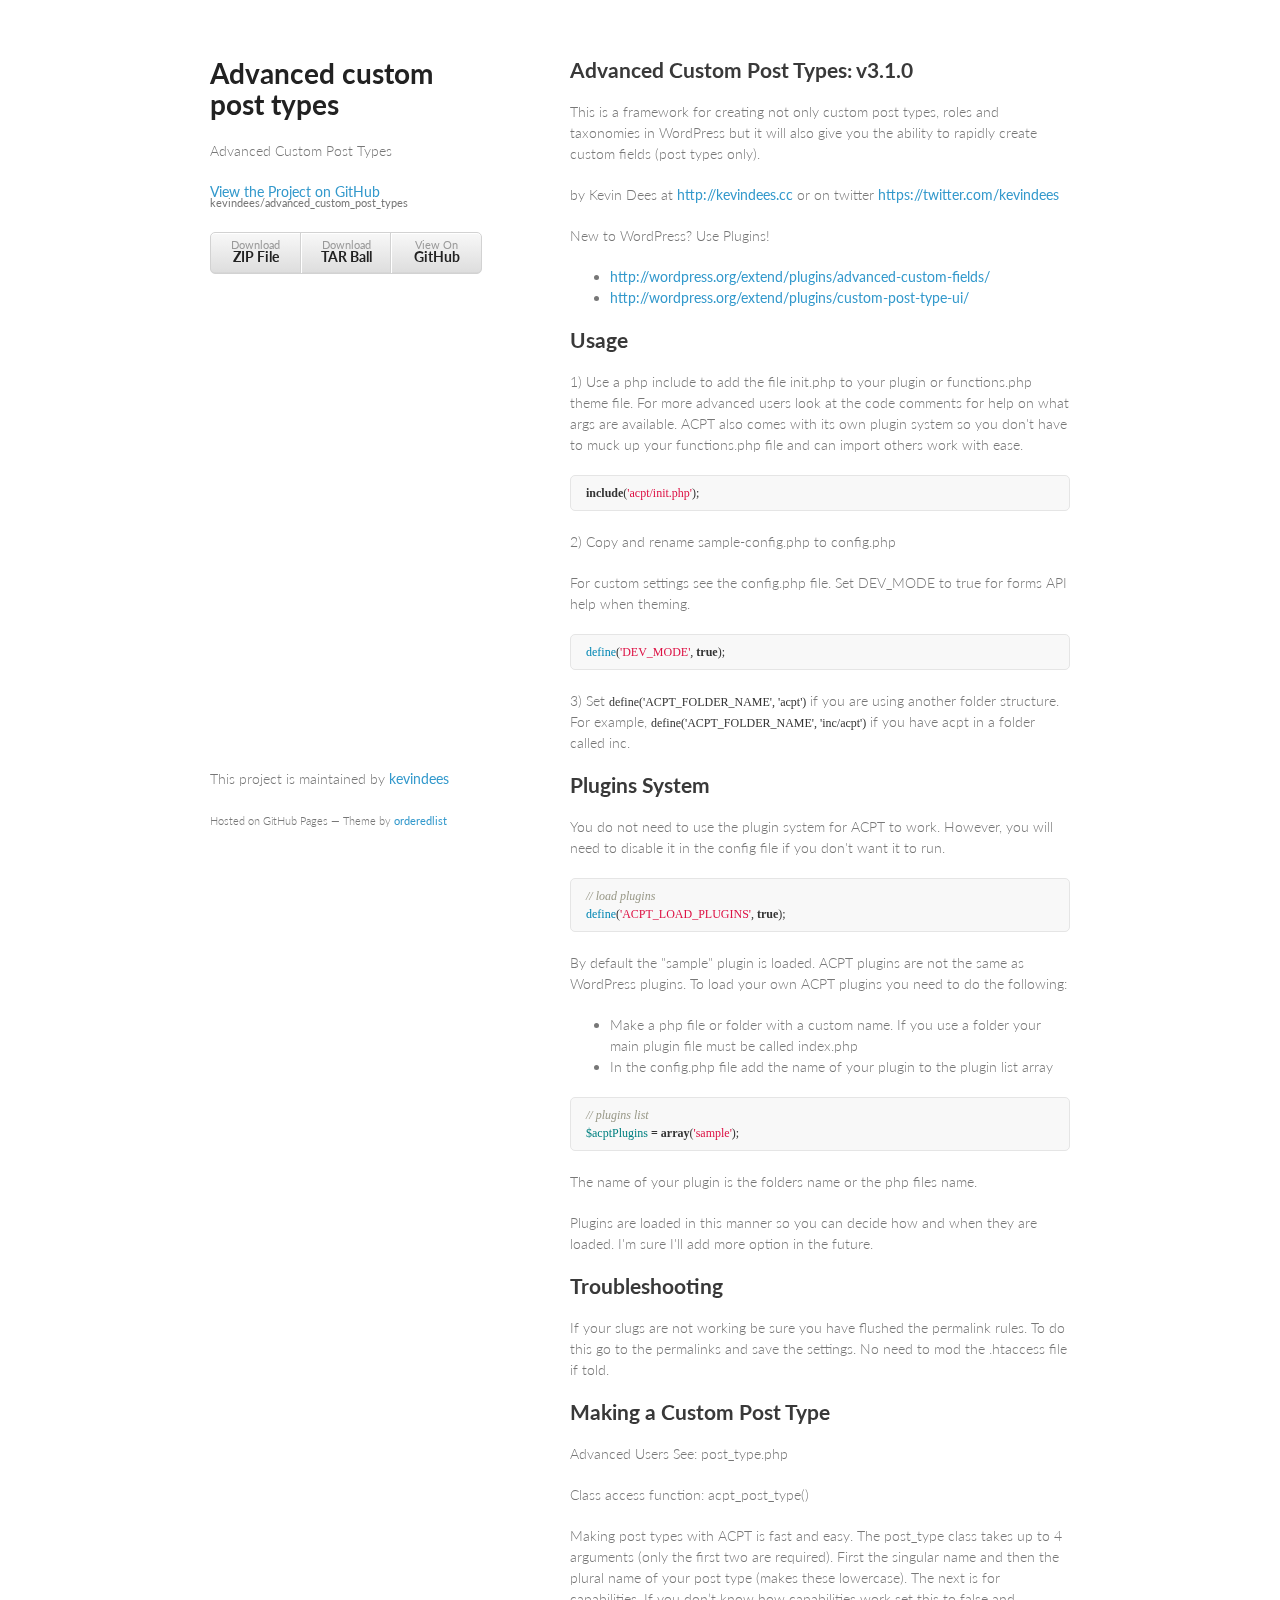
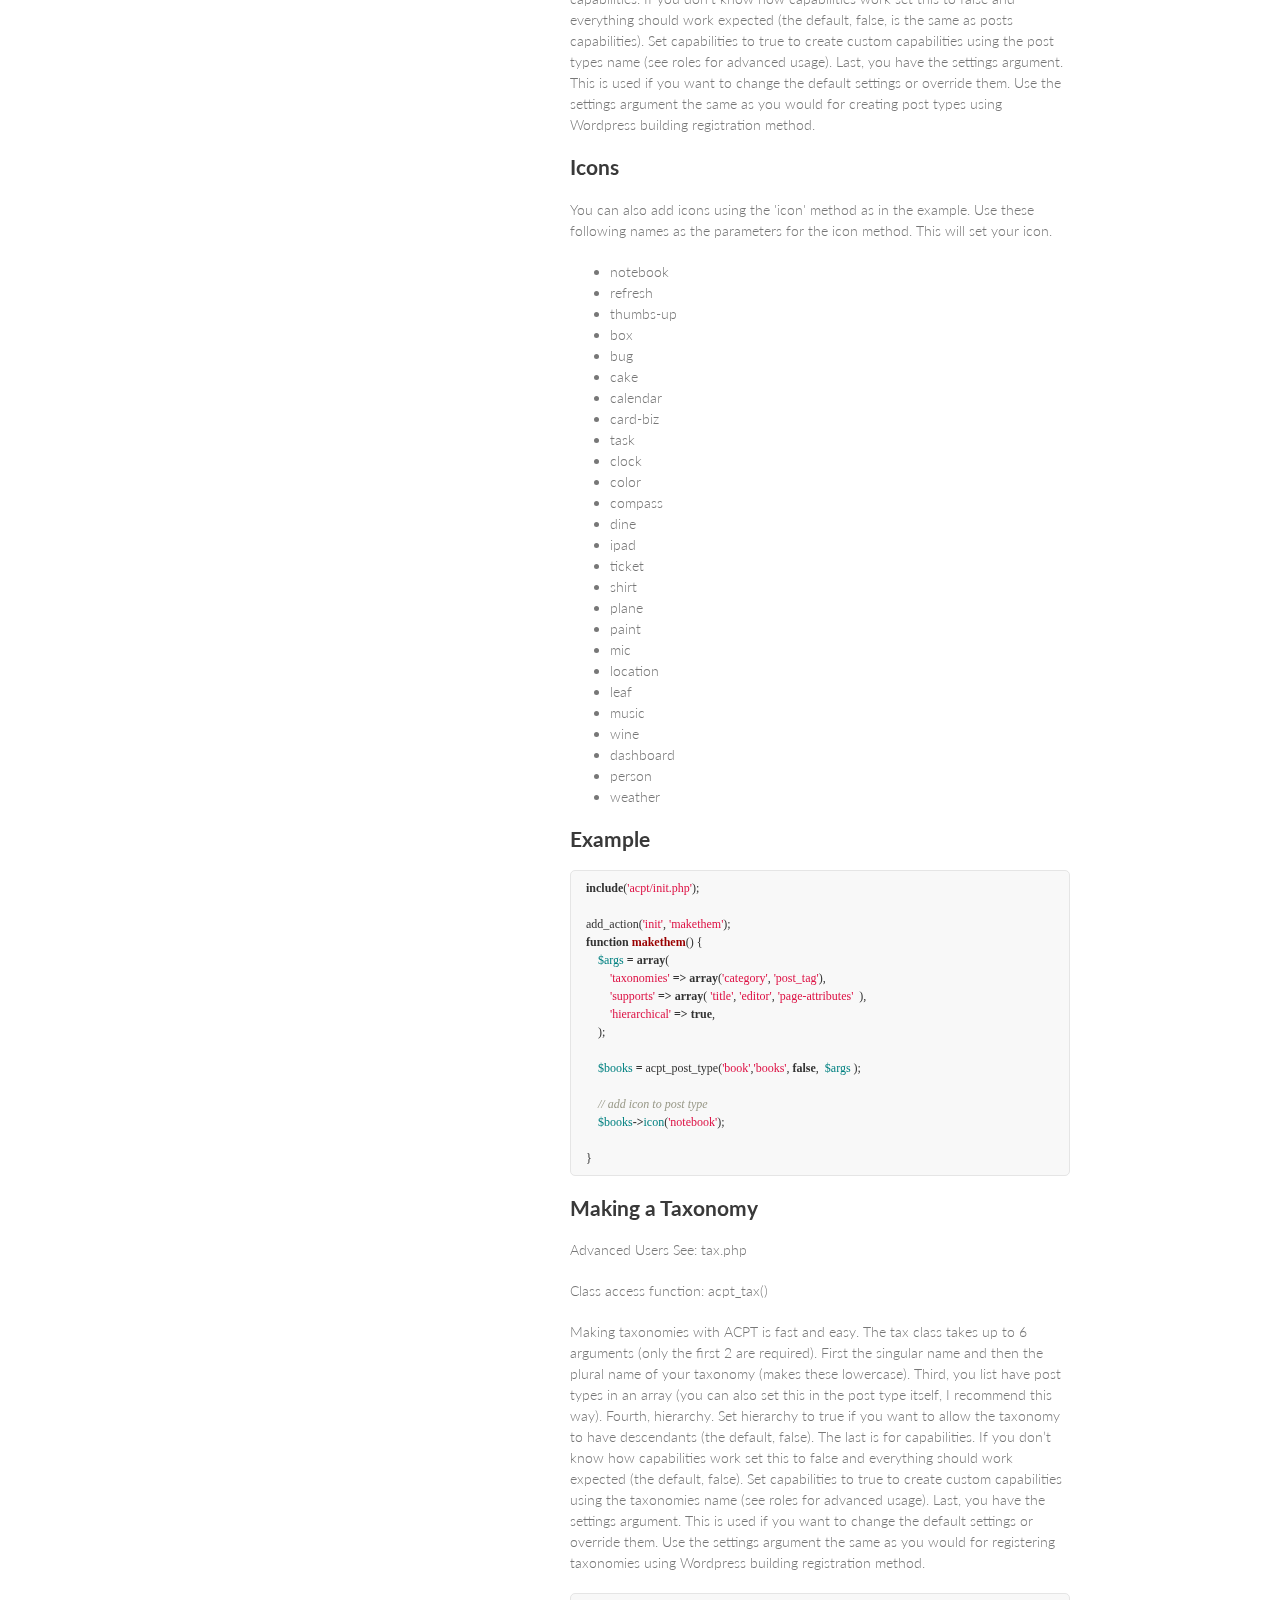
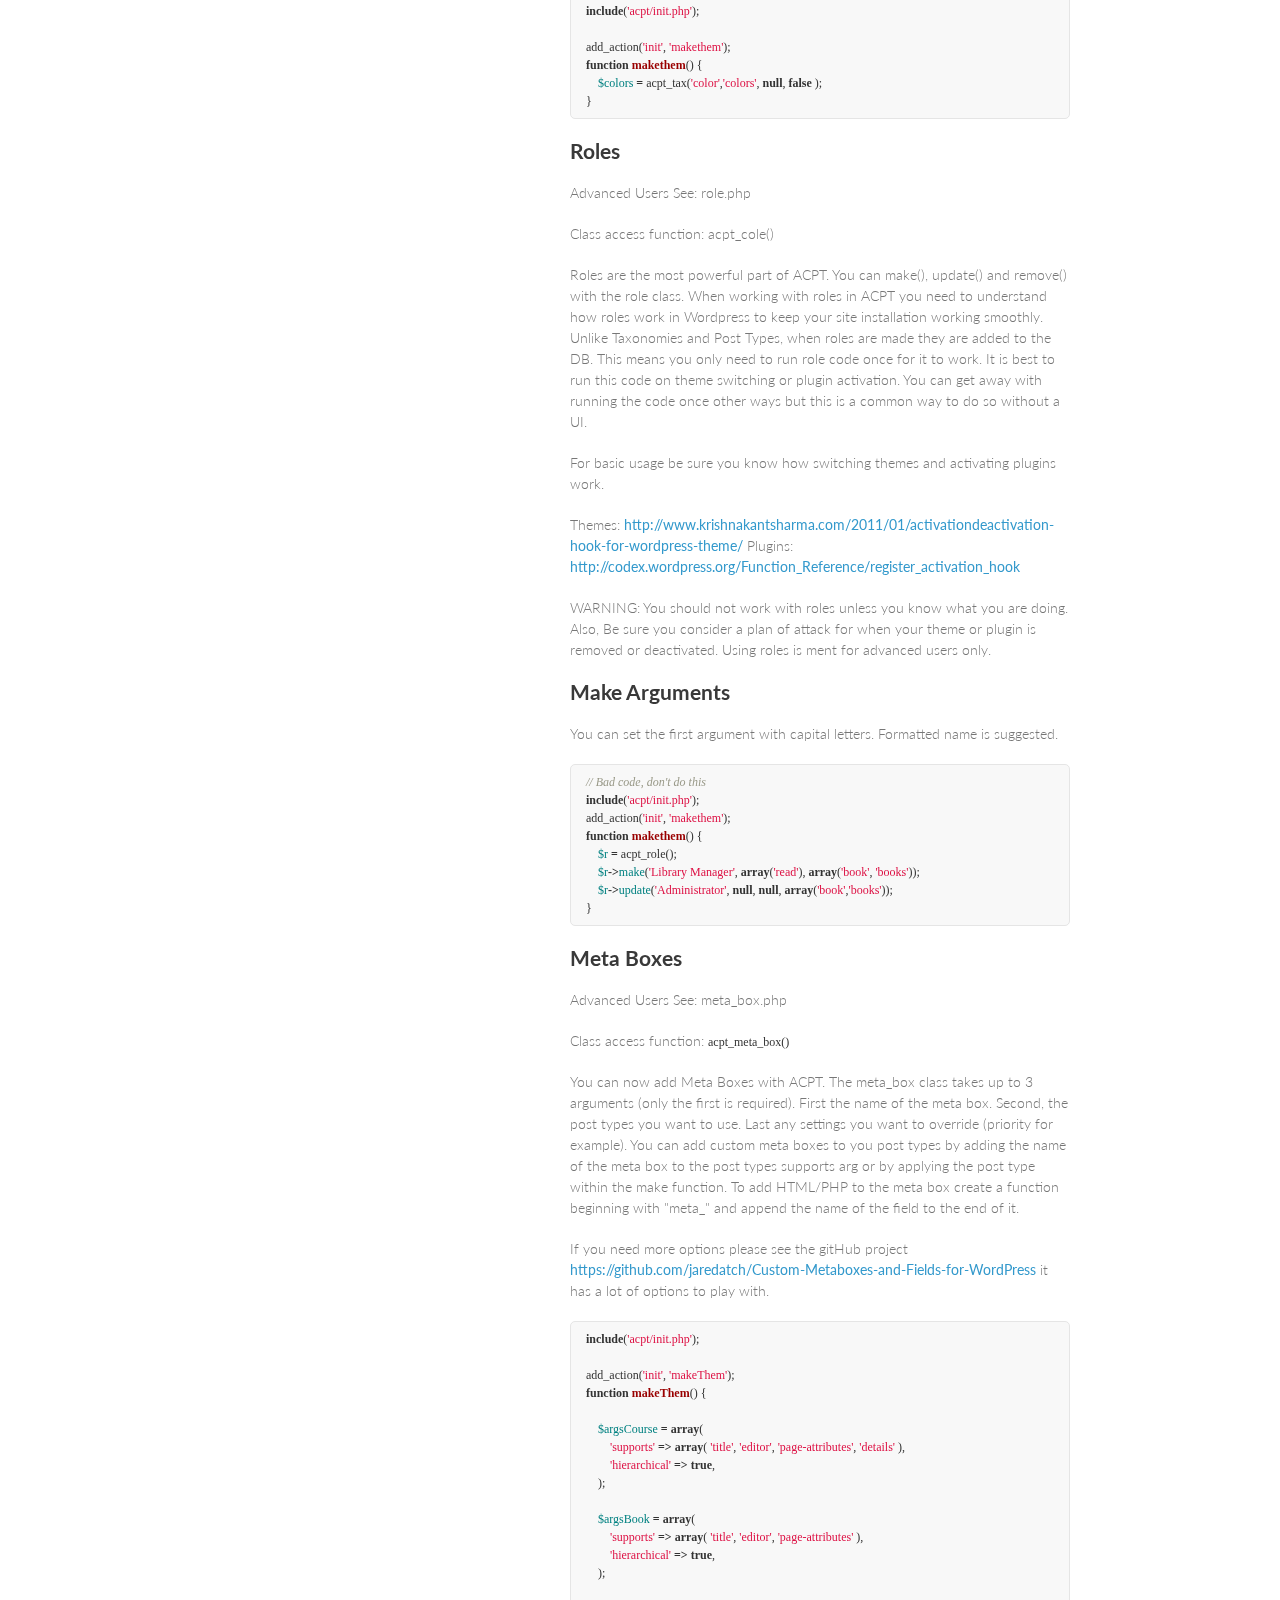
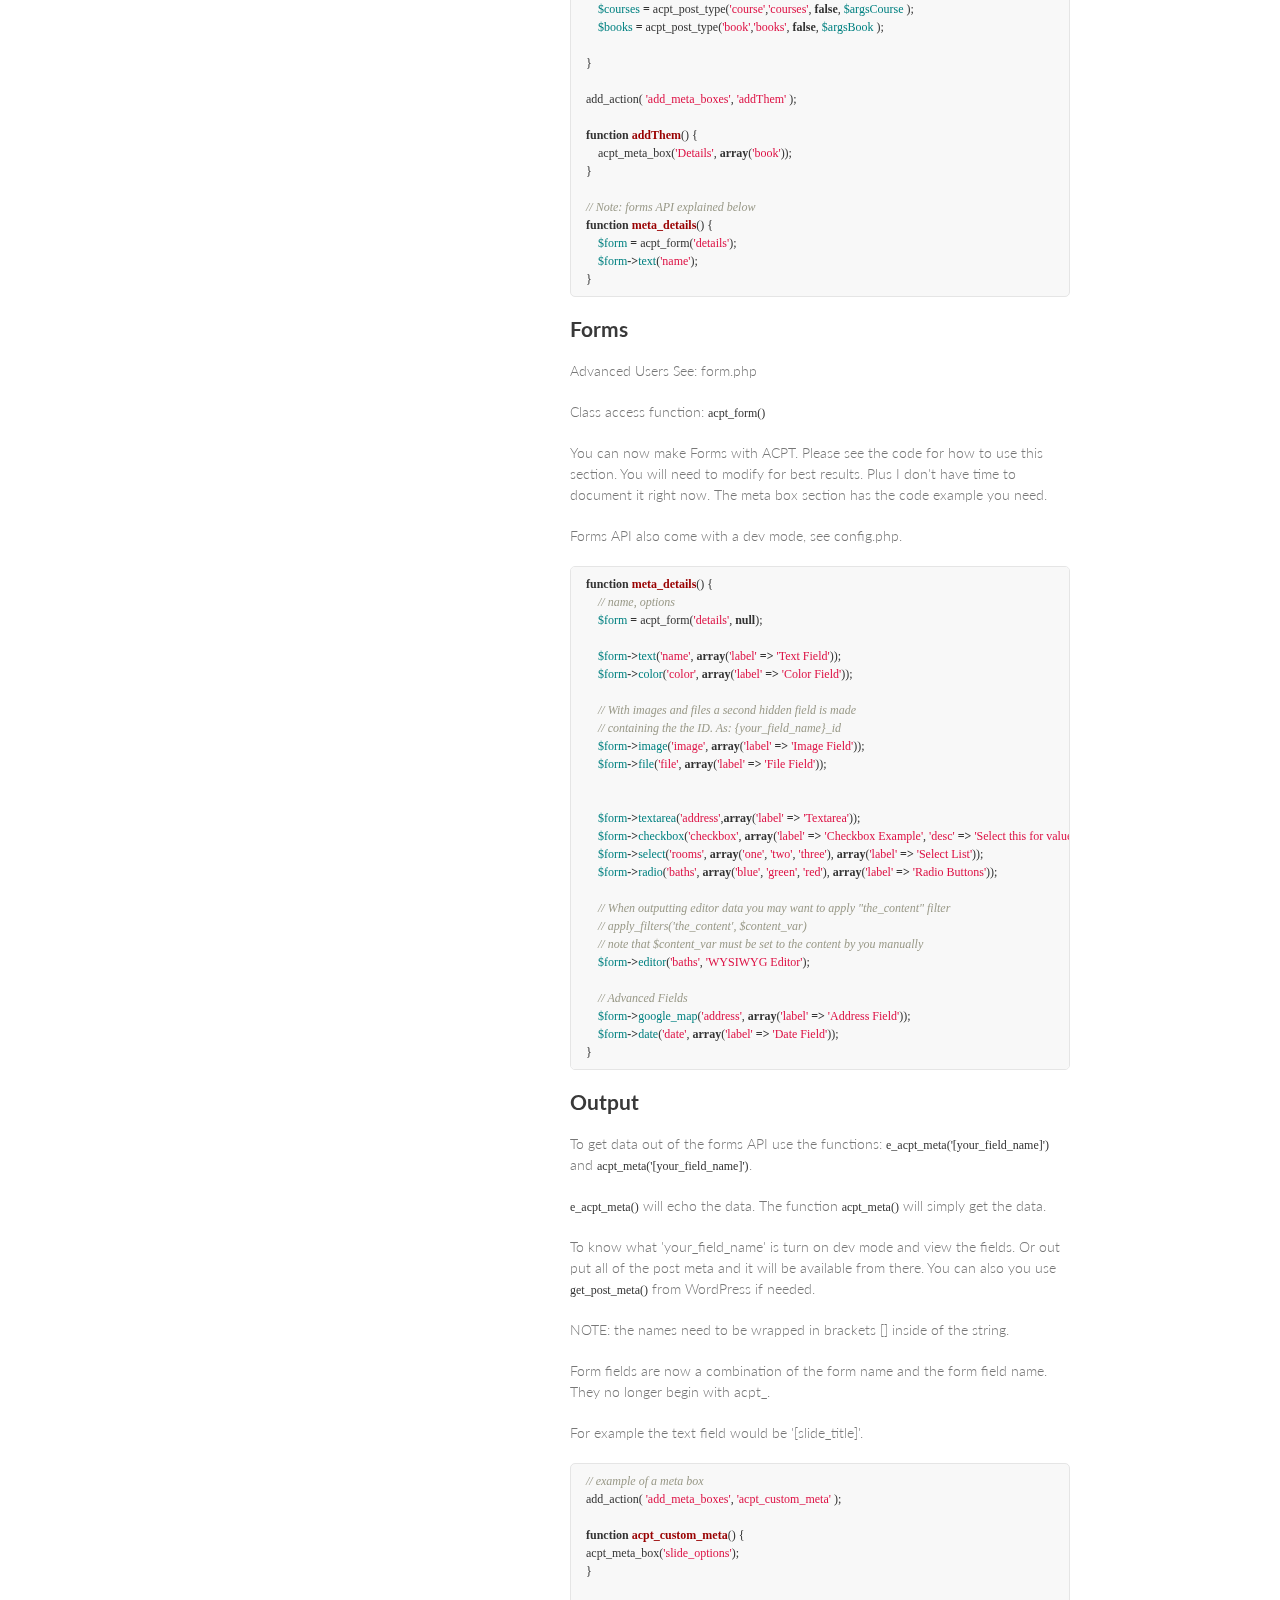
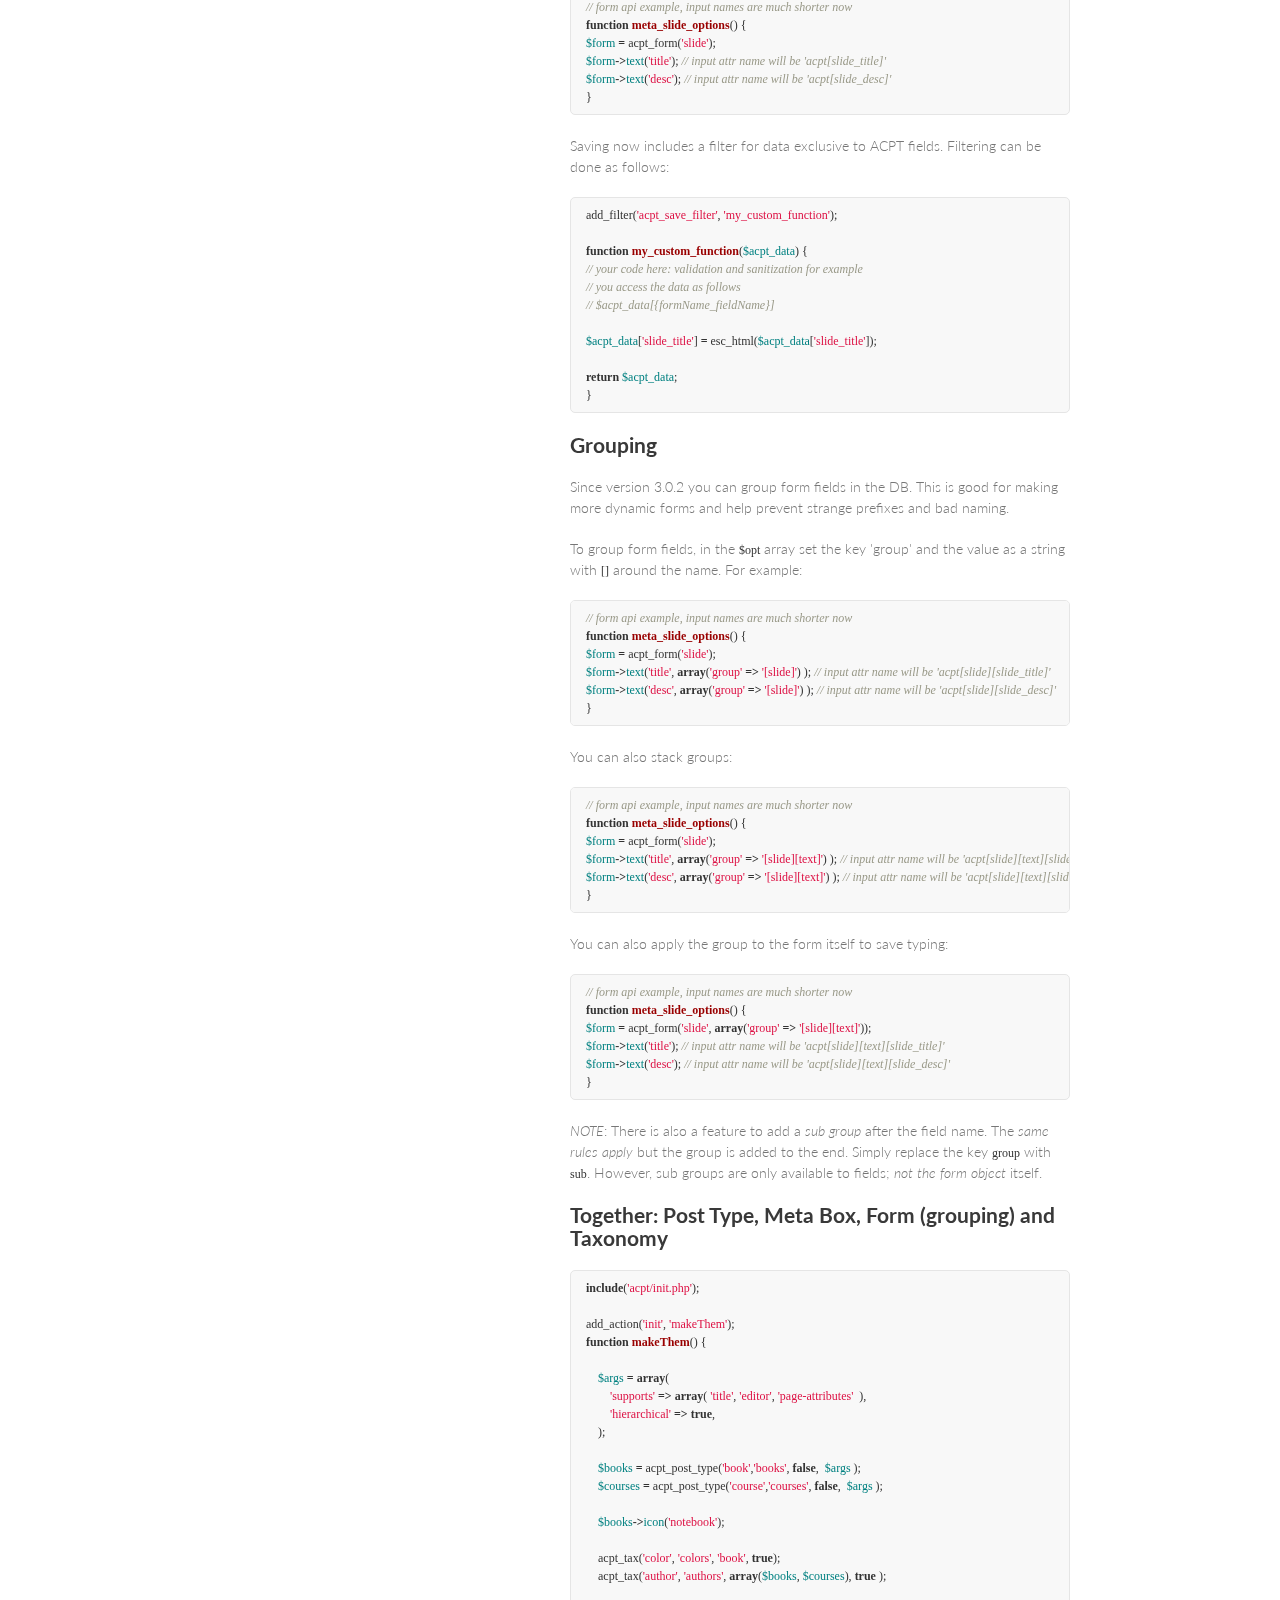
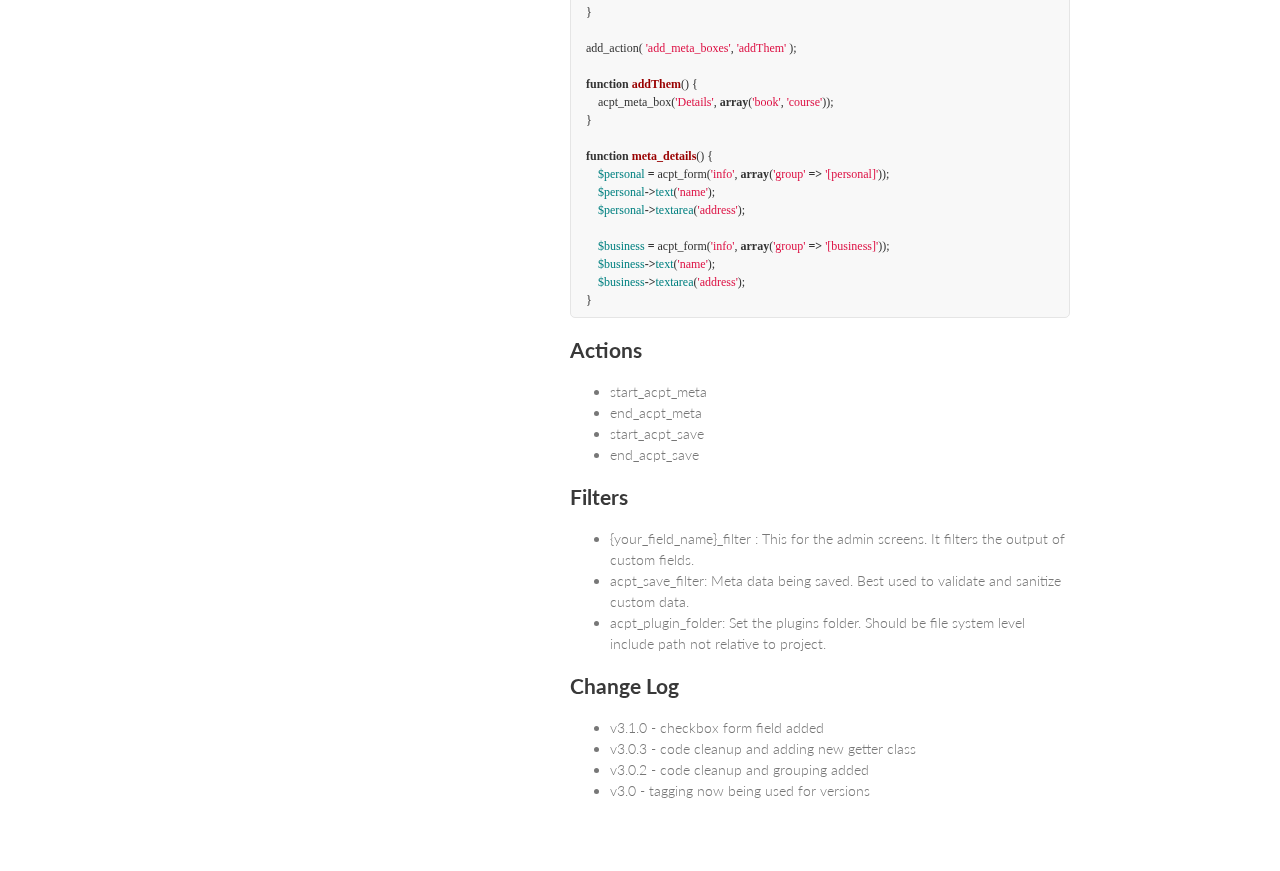
==== commit 401a9d8d: "Create gh-pages branch via GitHub" ====
--- a/index.html
+++ b/index.html
@@ -29,7 +29,7 @@
       </header>
       <section>
         <h2>
-<a name="advanced-custom-post-types-302" class="anchor" href="#advanced-custom-post-types-302"><span class="octicon octicon-link"></span></a>Advanced Custom Post Types: 3.0.2</h2>
+<a name="advanced-custom-post-types-v310" class="anchor" href="#advanced-custom-post-types-v310"><span class="octicon octicon-link"></span></a>Advanced Custom Post Types: v3.1.0</h2>
 
 <p>This is a framework for creating not only custom post types, roles and taxonomies in WordPress but it will also give you the ability to rapidly create custom fields (post types only).</p>
 
@@ -263,6 +263,7 @@
 
 
     <span class="nv">$form</span><span class="o">-&gt;</span><span class="na">textarea</span><span class="p">(</span><span class="s1">'address'</span><span class="p">,</span><span class="k">array</span><span class="p">(</span><span class="s1">'label'</span> <span class="o">=&gt;</span> <span class="s1">'Textarea'</span><span class="p">));</span>
+    <span class="nv">$form</span><span class="o">-&gt;</span><span class="na">checkbox</span><span class="p">(</span><span class="s1">'checkbox'</span><span class="p">,</span> <span class="k">array</span><span class="p">(</span><span class="s1">'label'</span> <span class="o">=&gt;</span> <span class="s1">'Checkbox Example'</span><span class="p">,</span> <span class="s1">'desc'</span> <span class="o">=&gt;</span> <span class="s1">'Select this for value of 1'</span><span class="p">));</span>
     <span class="nv">$form</span><span class="o">-&gt;</span><span class="na">select</span><span class="p">(</span><span class="s1">'rooms'</span><span class="p">,</span> <span class="k">array</span><span class="p">(</span><span class="s1">'one'</span><span class="p">,</span> <span class="s1">'two'</span><span class="p">,</span> <span class="s1">'three'</span><span class="p">),</span> <span class="k">array</span><span class="p">(</span><span class="s1">'label'</span> <span class="o">=&gt;</span> <span class="s1">'Select List'</span><span class="p">));</span>
     <span class="nv">$form</span><span class="o">-&gt;</span><span class="na">radio</span><span class="p">(</span><span class="s1">'baths'</span><span class="p">,</span> <span class="k">array</span><span class="p">(</span><span class="s1">'blue'</span><span class="p">,</span> <span class="s1">'green'</span><span class="p">,</span> <span class="s1">'red'</span><span class="p">),</span> <span class="k">array</span><span class="p">(</span><span class="s1">'label'</span> <span class="o">=&gt;</span> <span class="s1">'Radio Buttons'</span><span class="p">));</span>
 
@@ -325,7 +326,7 @@
 <h2>
 <a name="grouping" class="anchor" href="#grouping"><span class="octicon octicon-link"></span></a>Grouping</h2>
 
-<p>Since version 3.0.2 you can group form fields in the DB. This is good for making more dynamic forms and help prevent strange prefixes and ban naming.</p>
+<p>Since version 3.0.2 you can group form fields in the DB. This is good for making more dynamic forms and help prevent strange prefixes and bad naming.</p>
 
 <p>To group form fields, in the <code>$opt</code> array set the key 'group' and the value as a string with <code>[]</code> around the name. For example:</p>
 
@@ -337,7 +338,7 @@
 <span class="p">}</span>
 </pre></div>
 
-<p>You can also stake groups:</p>
+<p>You can also stack groups:</p>
 
 <div class="highlight"><pre><span class="c1">// form api example, input names are much shorter now</span>
 <span class="k">function</span> <span class="nf">meta_slide_options</span><span class="p">()</span> <span class="p">{</span>
@@ -418,7 +419,9 @@
 <a name="change-log" class="anchor" href="#change-log"><span class="octicon octicon-link"></span></a>Change Log</h2>
 
 <ul>
-<li>v3.0.2 - code cleanup</li>
+<li>v3.1.0 - checkbox form field added</li>
+<li>v3.0.3 - code cleanup and adding new getter class</li>
+<li>v3.0.2 - code cleanup and grouping added</li>
 <li>v3.0 - tagging now being used for versions</li>
 </ul>
       </section>
